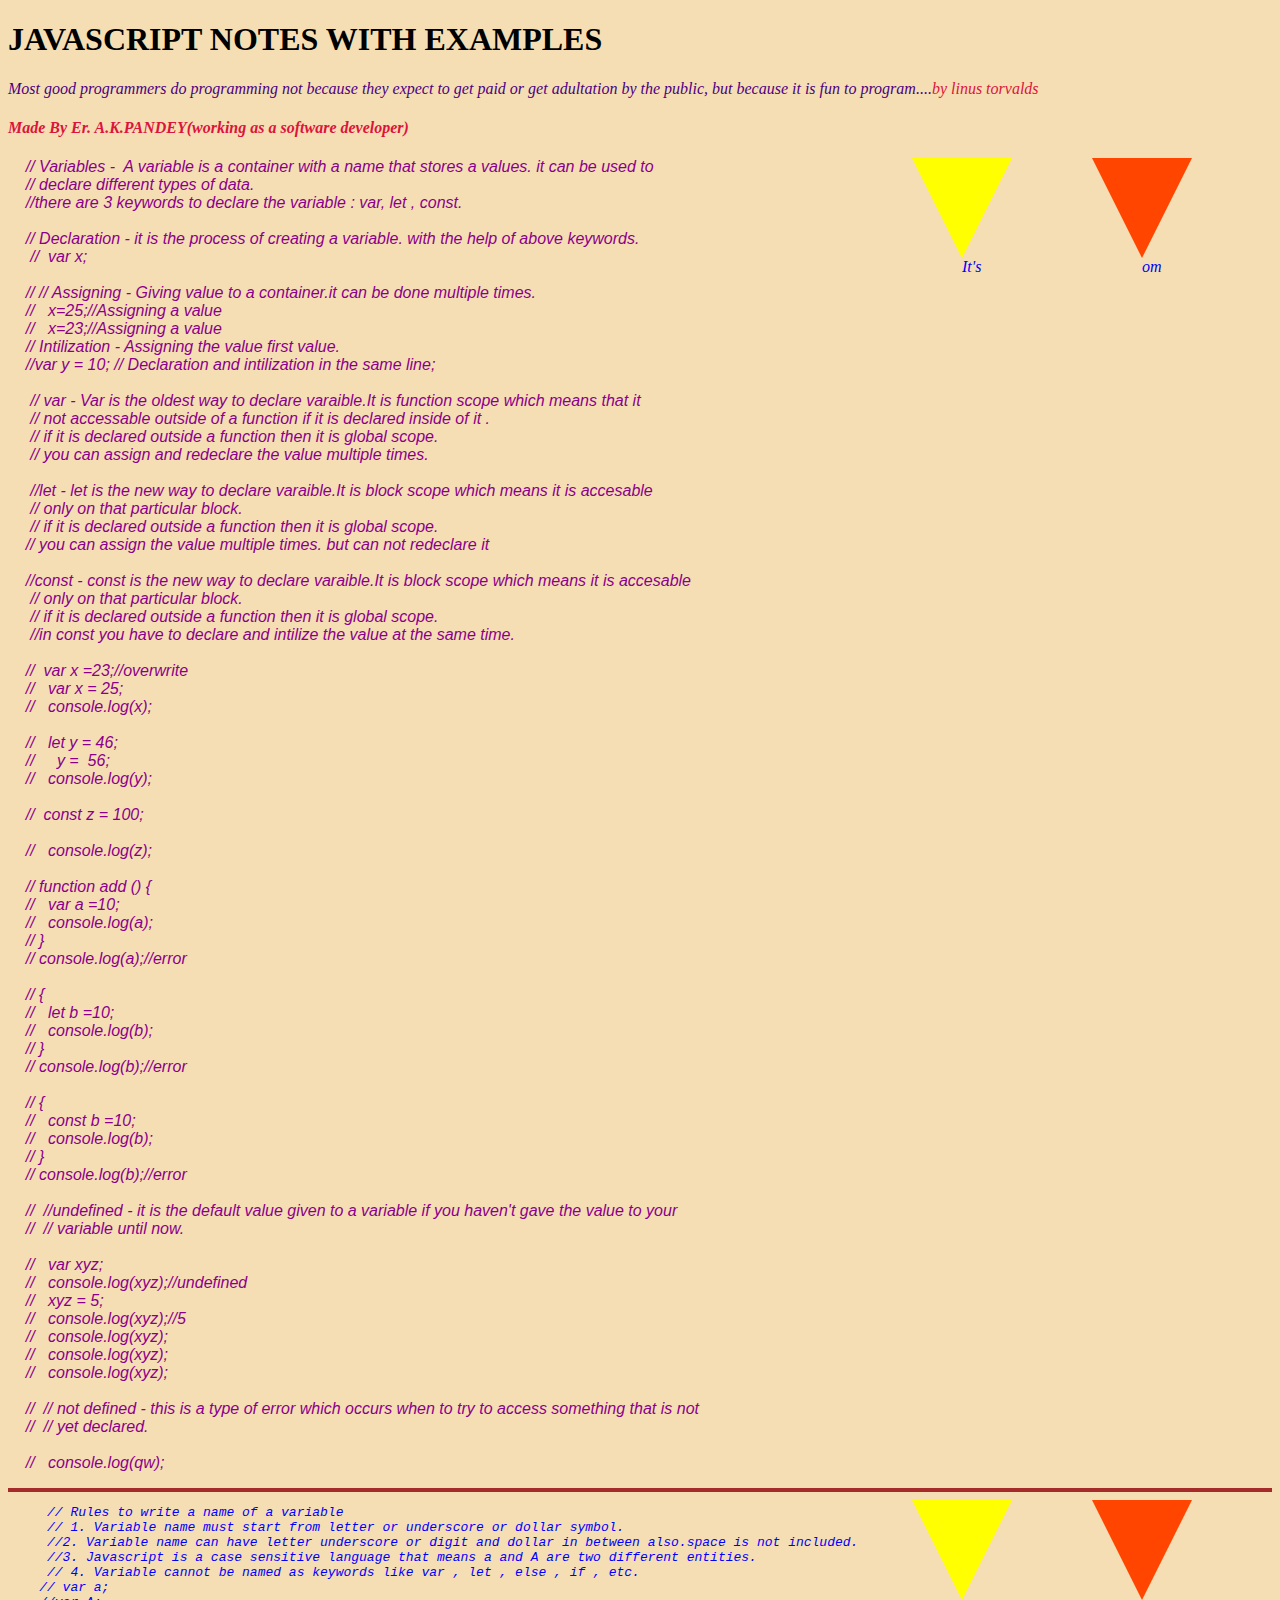
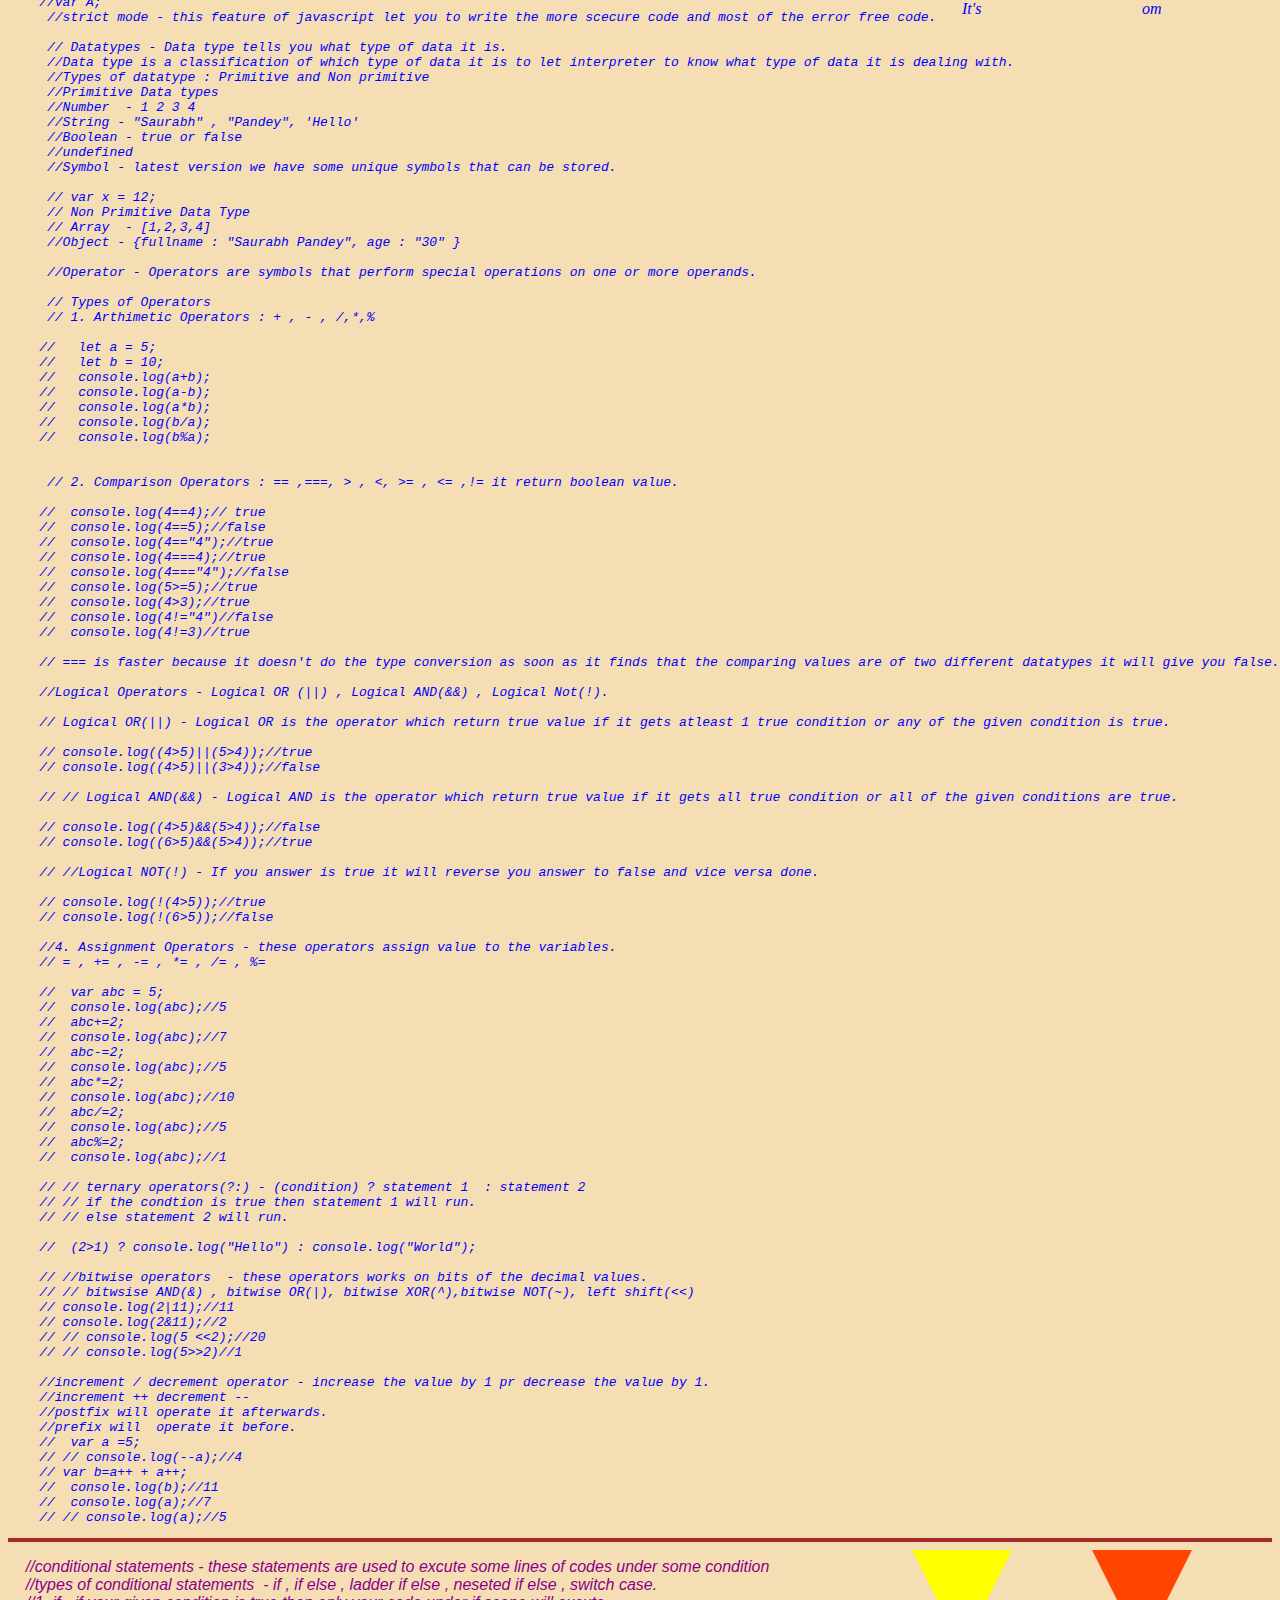
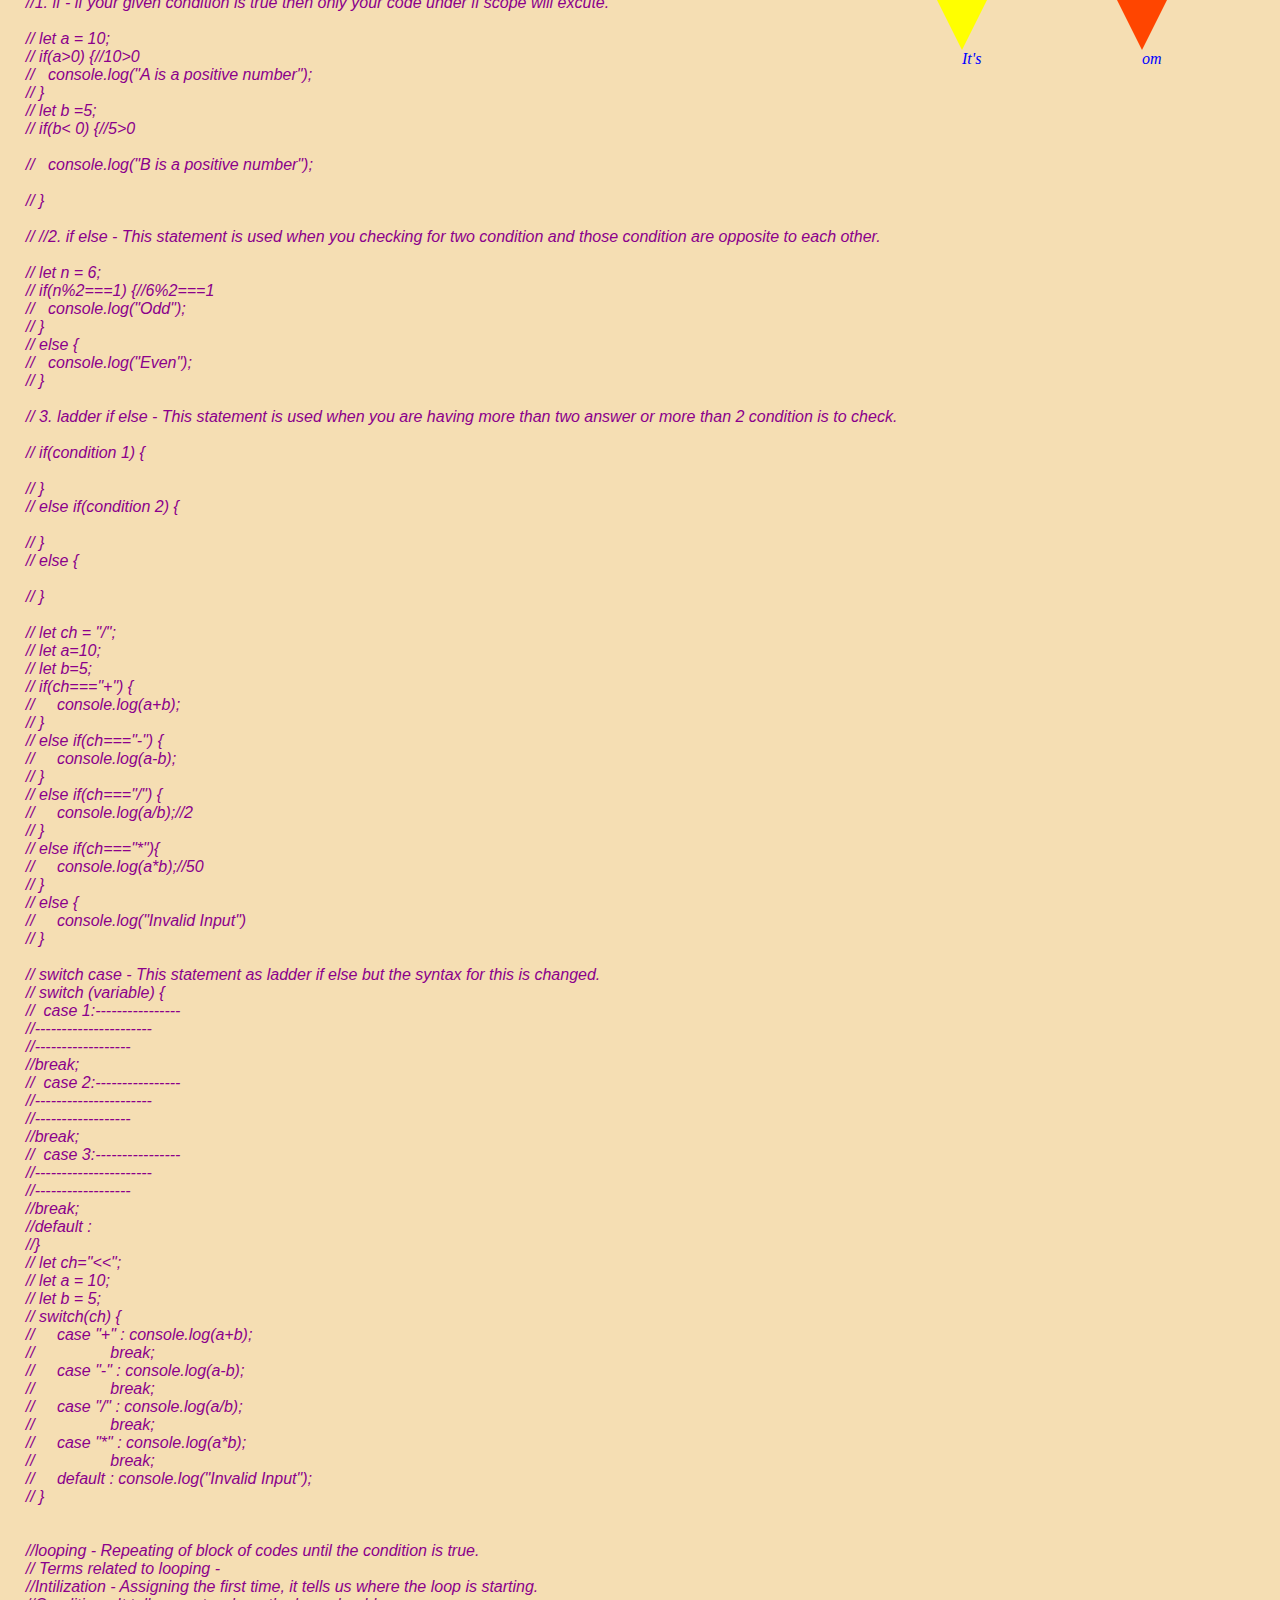
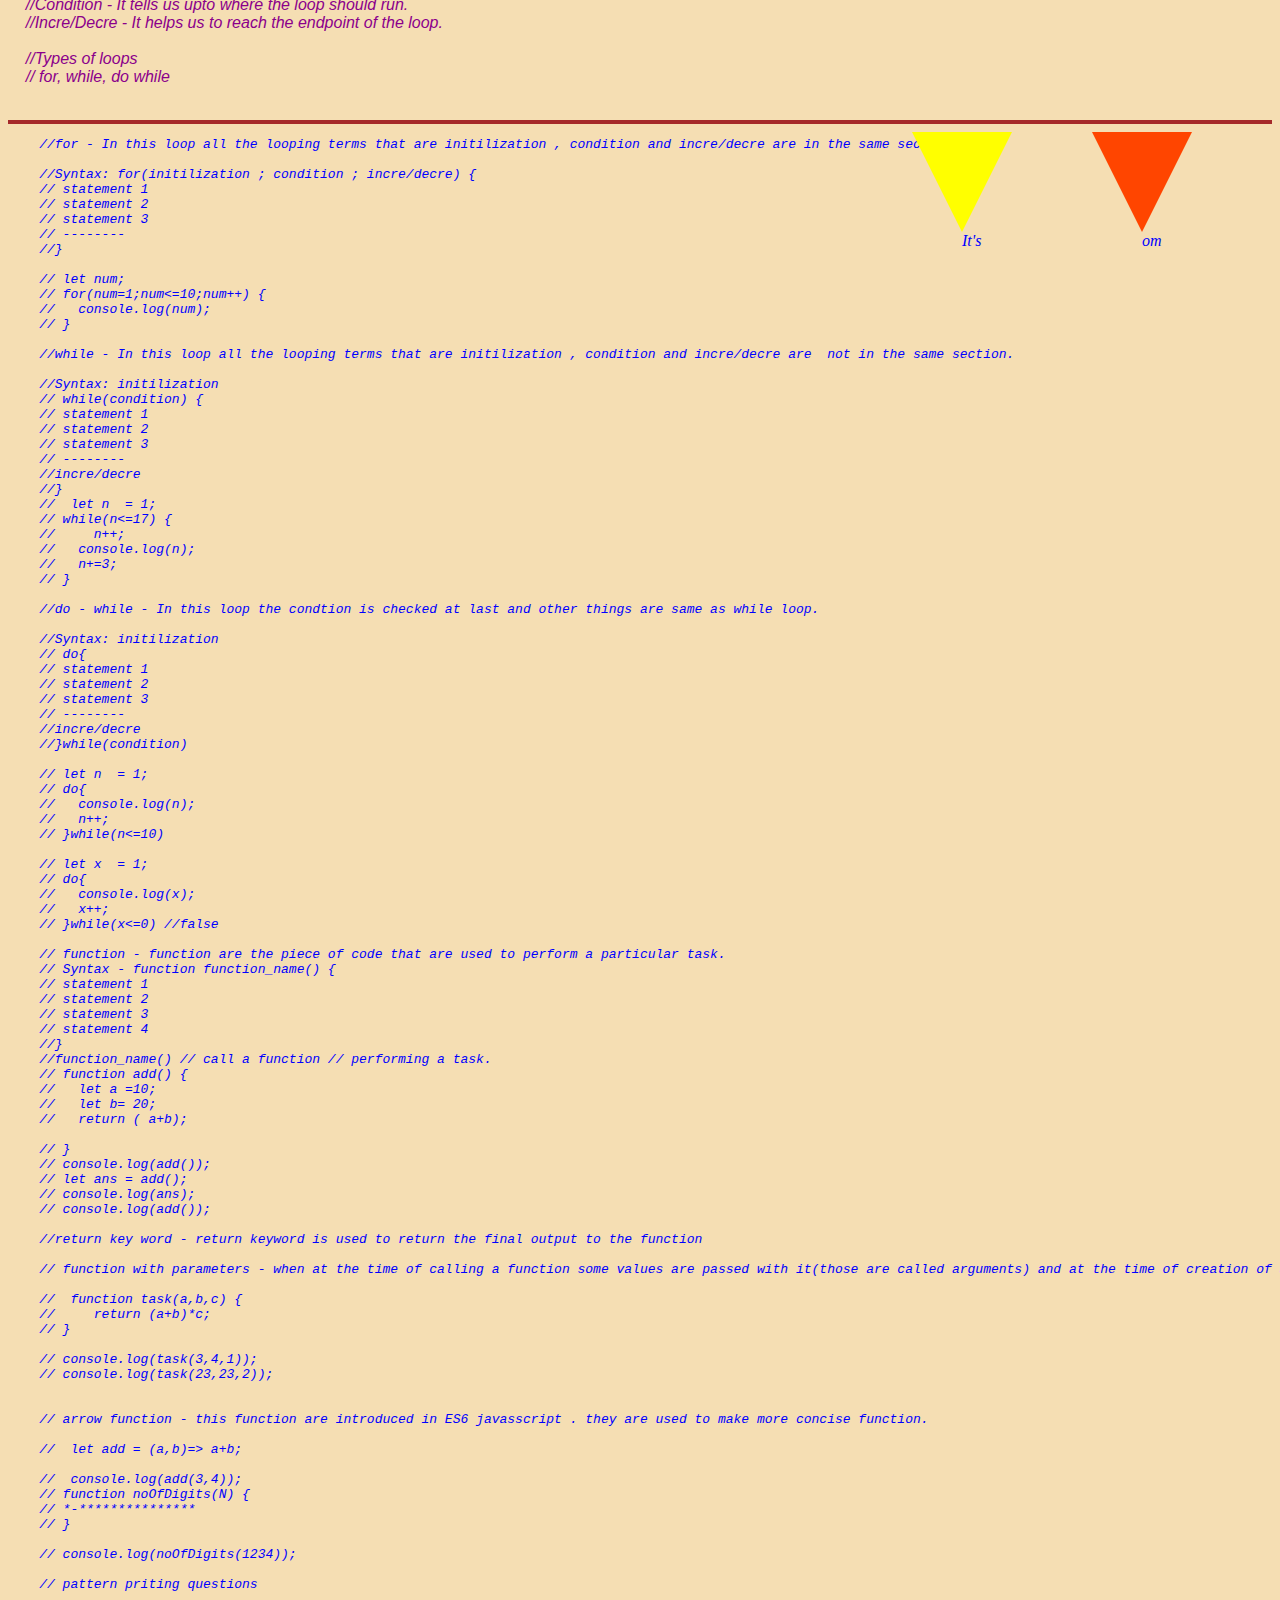
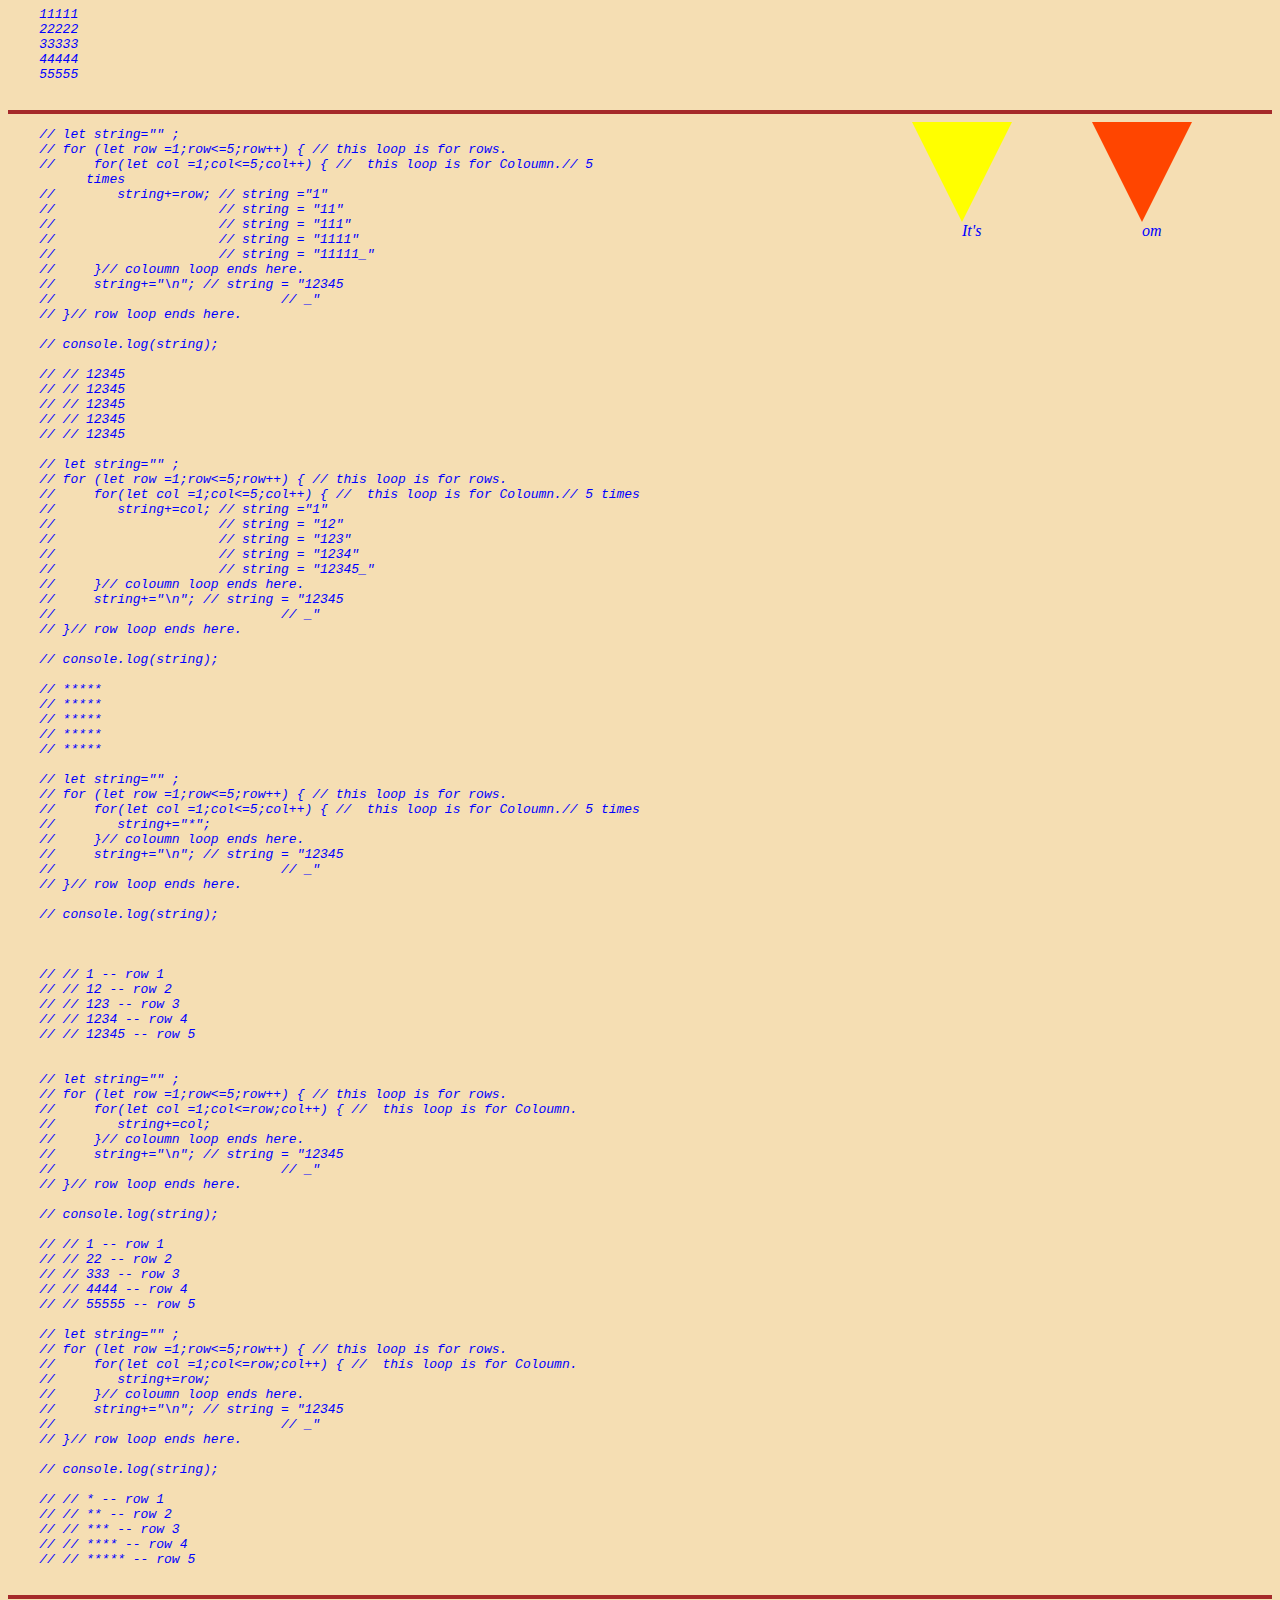
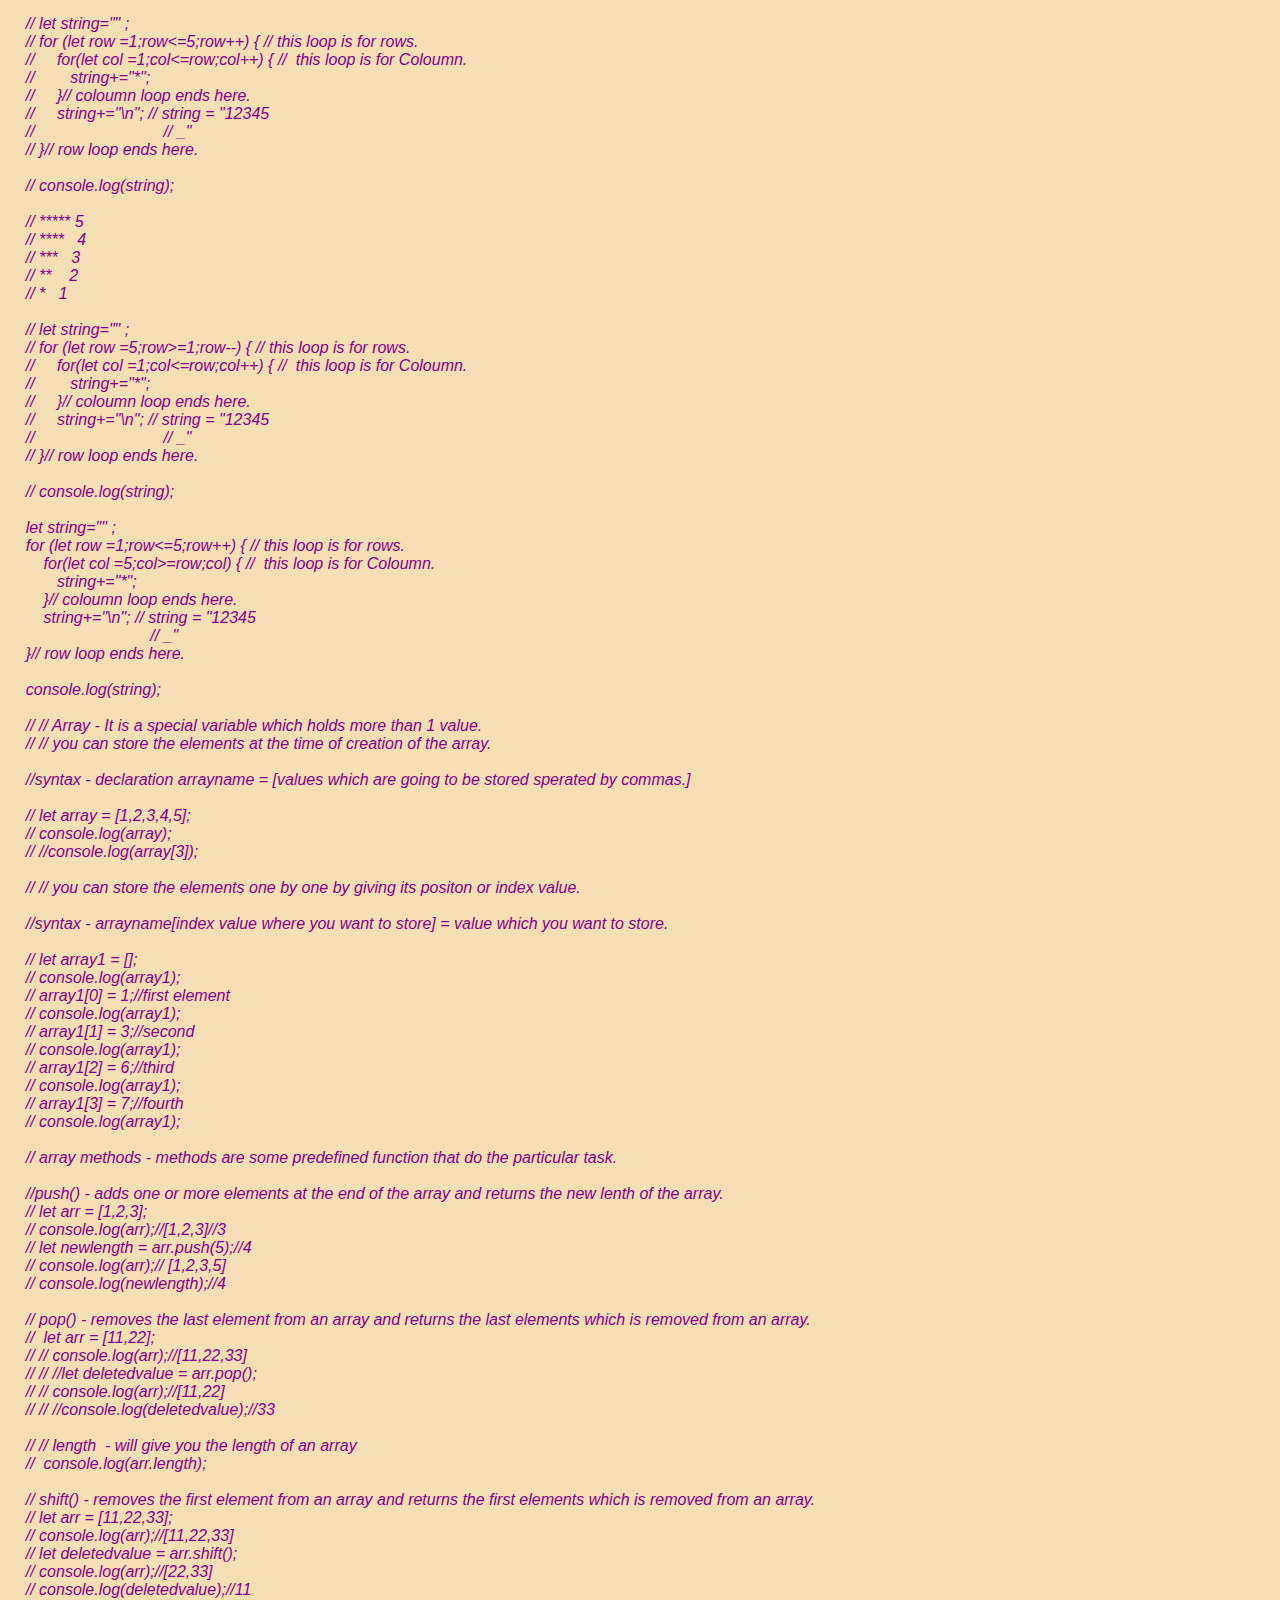
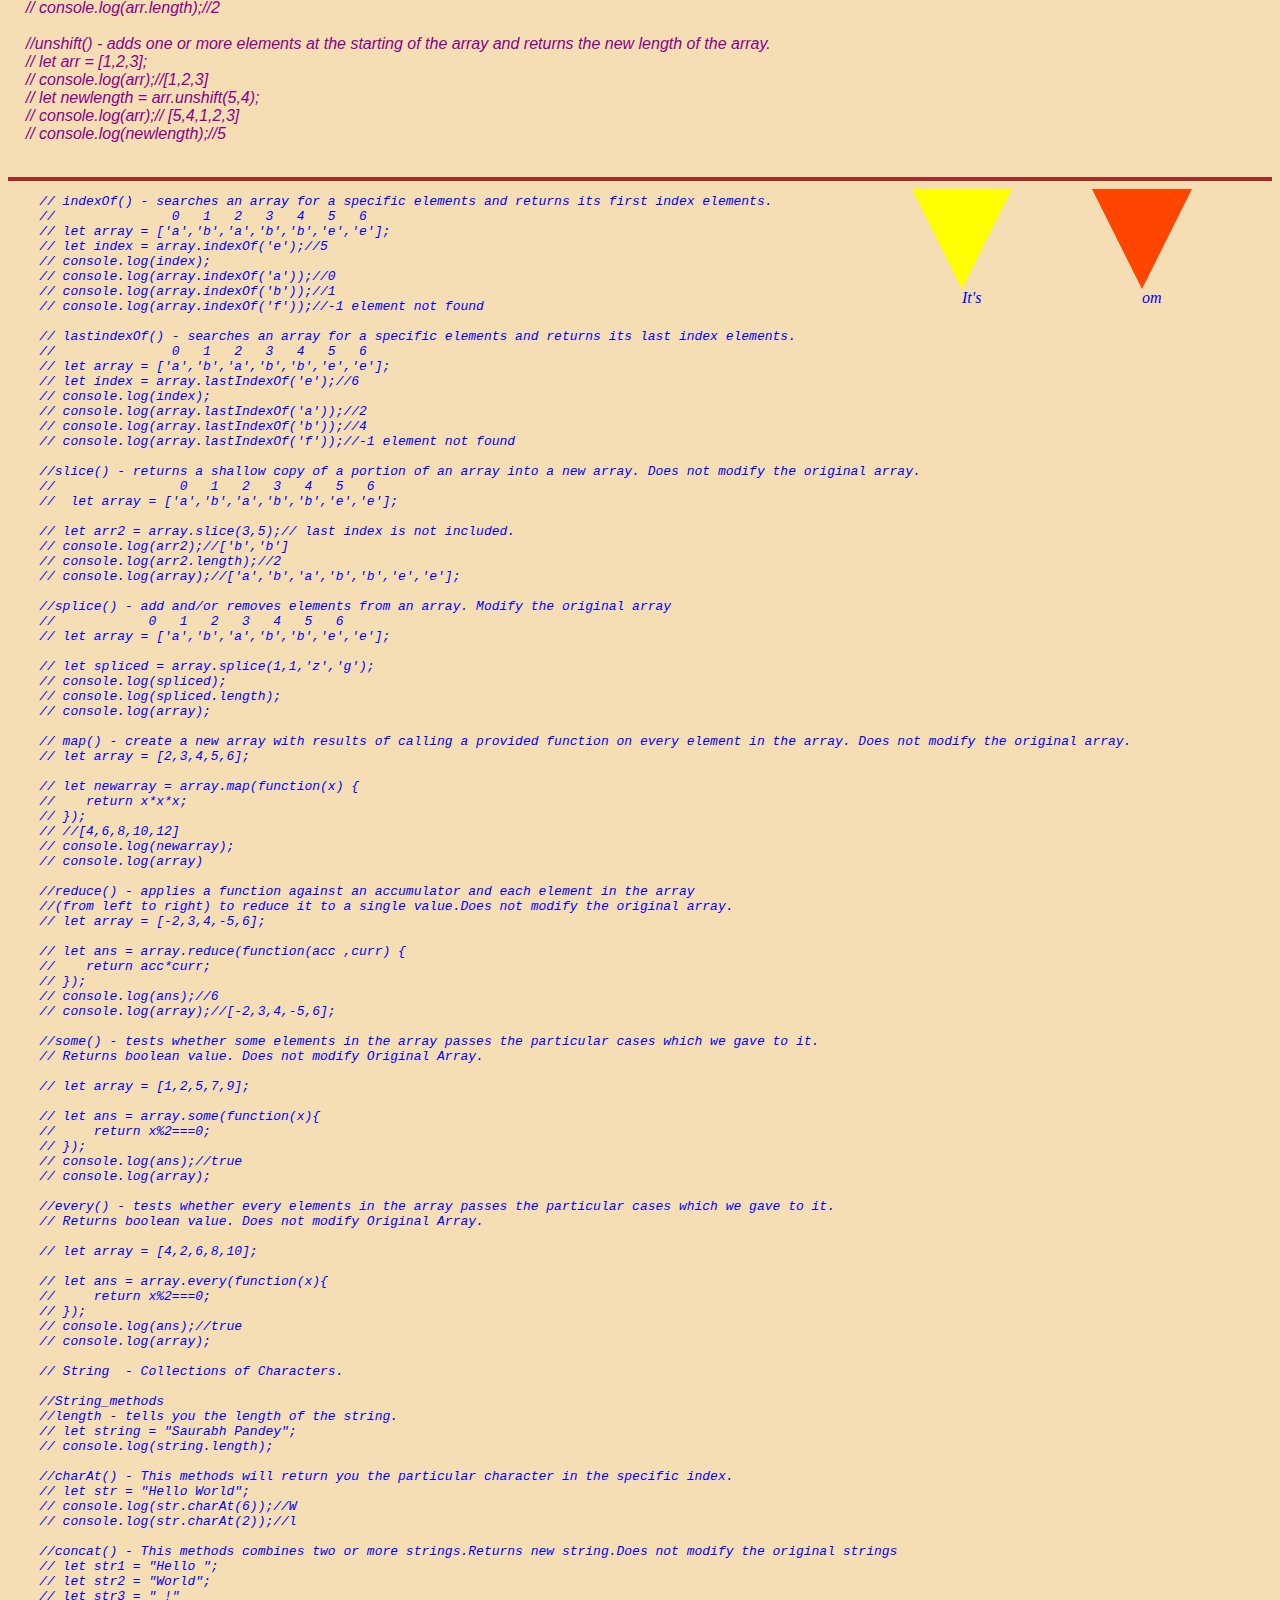
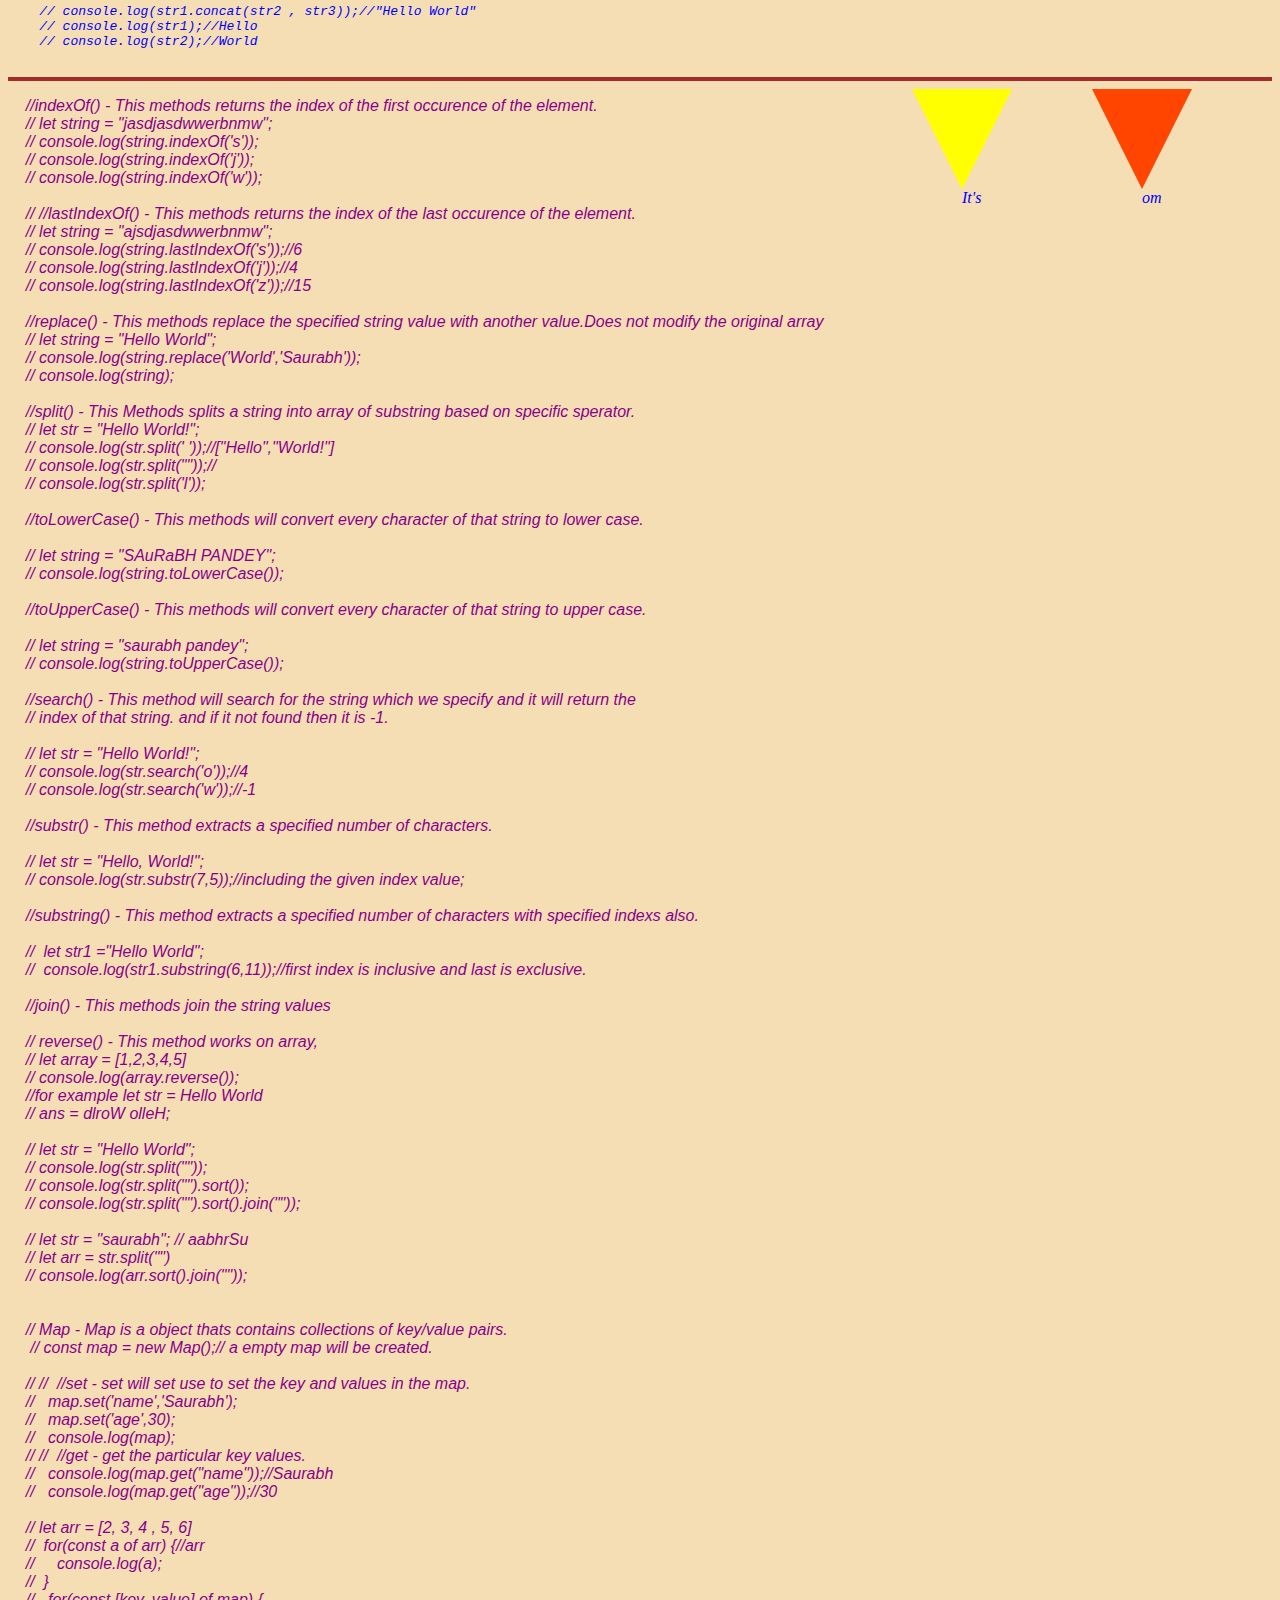
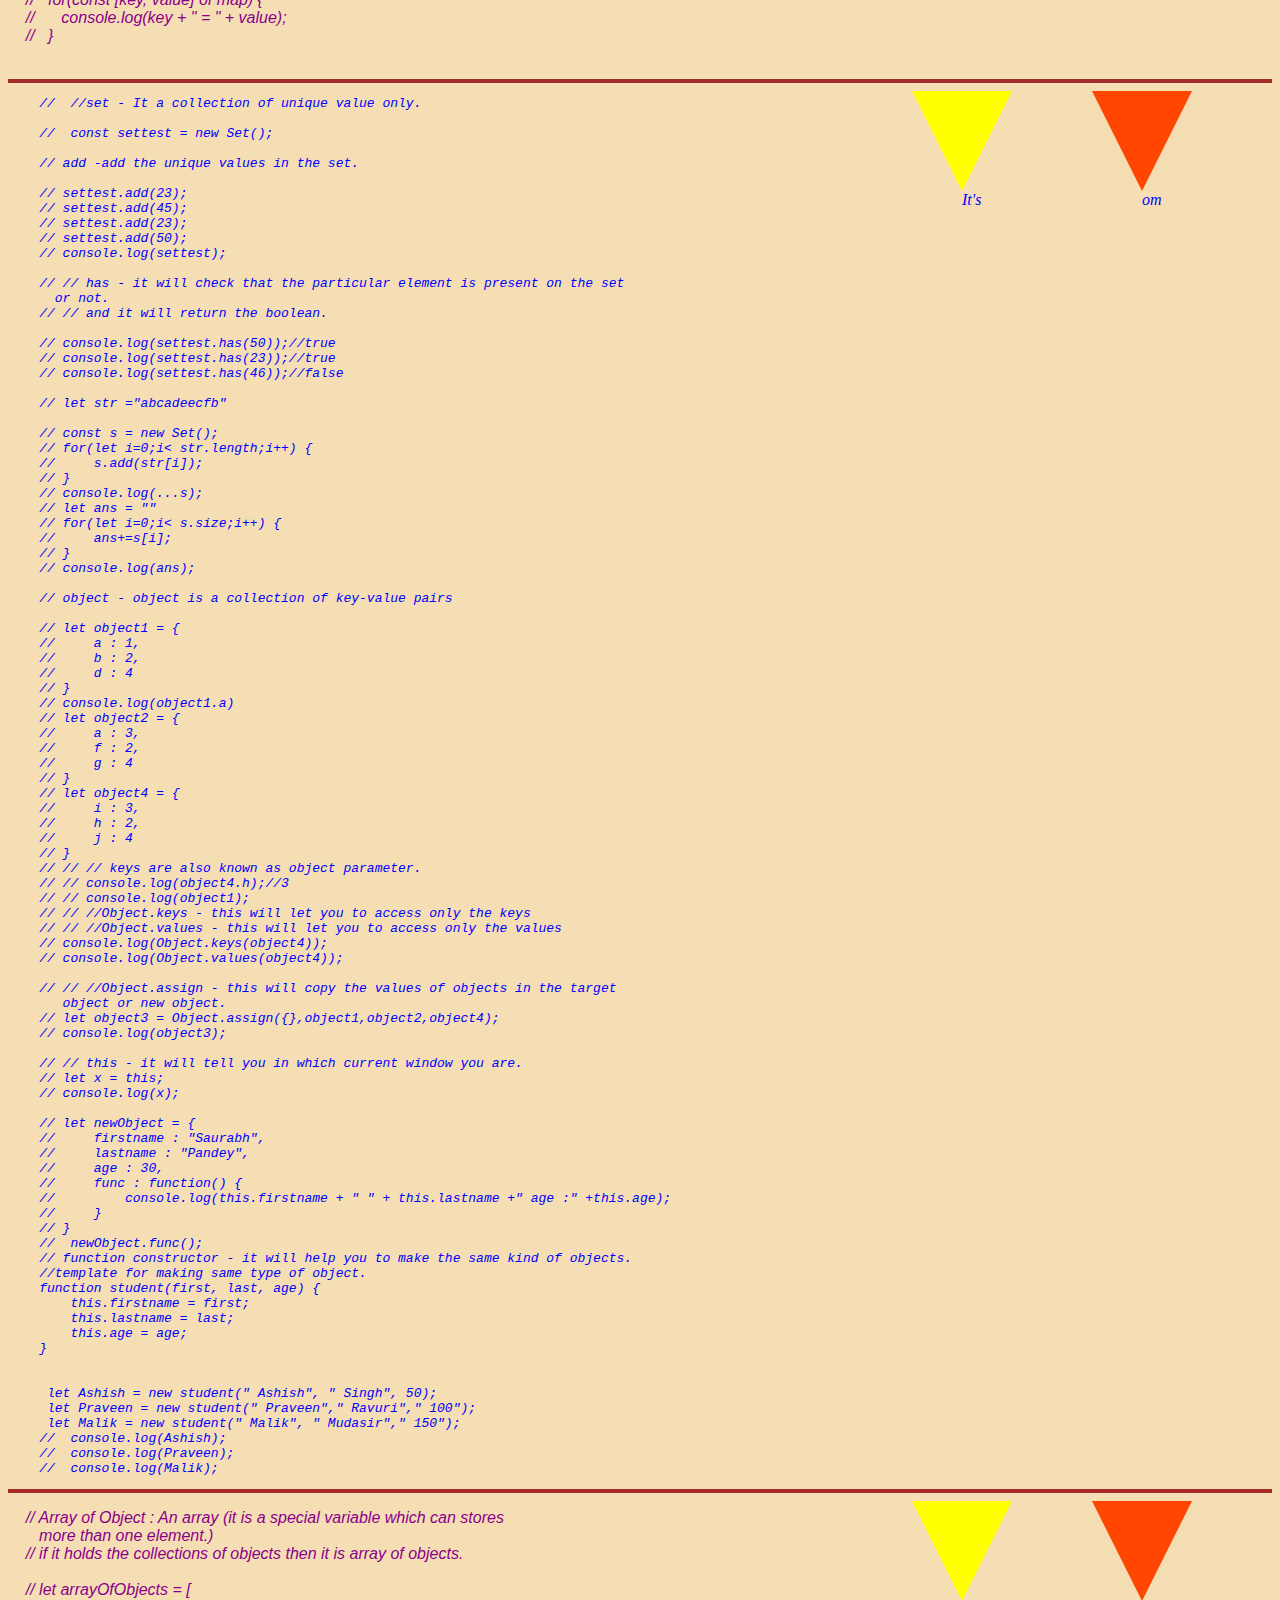
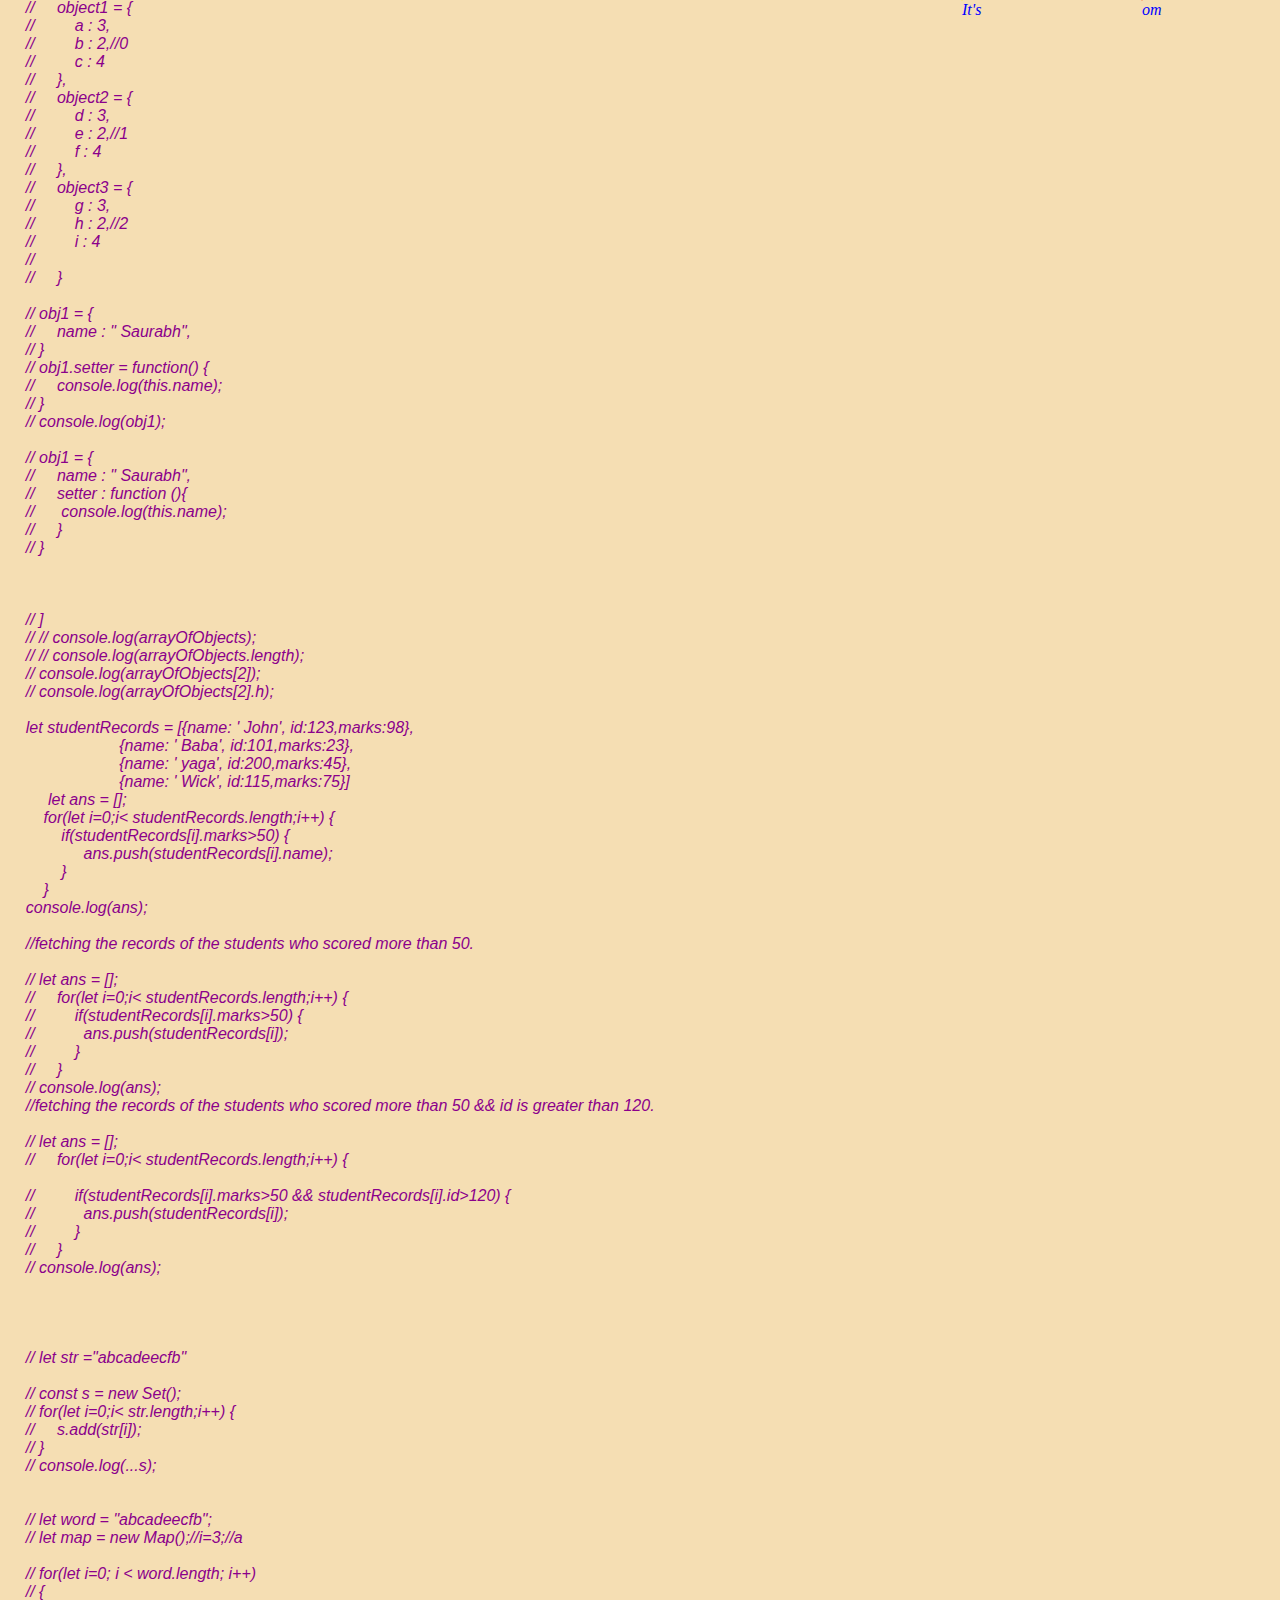
==== index.html @ f72ecfb0 "javascript notes" ====
<!DOCTYPE html>
<html lang="en">
<head>
    <meta charset="UTF-8">
    <meta http-equiv="X-UA-Compatible" content="IE=edge">
    <meta name="viewport" content="width=device-width, initial-scale=1.0">
    <title>Document</title>
    <link rel="stylesheet" href="style.css">
</head>
<body>
    <h1>JAVASCRIPT NOTES WITH EXAMPLES</h1>
    <p><i style="color: indigo;">Most good programmers do programming not because they expect to get paid or get adultation by the public, but because it is fun to program<i>....<i style="color:crimson">by linus torvalds<i></p>
    <h4><i>Made By Er. A.K.PANDEY(working as a software developer)</i></h4>
    <div class="d1">om</div> 
    <div class="d2">It's</div>
    <pre class="ques">
    // Variables -  A variable is a container with a name that stores a values. it can be used to 
    // declare different types of data.
    //there are 3 keywords to declare the variable : var, let , const.
    
    // Declaration - it is the process of creating a variable. with the help of above keywords.
     //  var x;
    
    // // Assigning - Giving value to a container.it can be done multiple times.
    //   x=25;//Assigning a value 
    //   x=23;//Assigning a value 
    // Intilization - Assigning the value first value.
    //var y = 10; // Declaration and intilization in the same line;
    
     // var - Var is the oldest way to declare varaible.It is function scope which means that it 
     // not accessable outside of a function if it is declared inside of it .
     // if it is declared outside a function then it is global scope.
     // you can assign and redeclare the value multiple times.
    
     //let - let is the new way to declare varaible.It is block scope which means it is accesable 
     // only on that particular block.
     // if it is declared outside a function then it is global scope.
    // you can assign the value multiple times. but can not redeclare it 
    
    //const - const is the new way to declare varaible.It is block scope which means it is accesable 
     // only on that particular block.
     // if it is declared outside a function then it is global scope.
     //in const you have to declare and intilize the value at the same time.
    
    //  var x =23;//overwrite
    //   var x = 25;
    //   console.log(x);
    
    //   let y = 46;
    //     y =  56;
    //   console.log(y);
    
    //  const z = 100;
      
    //   console.log(z);
    
    // function add () {
    //   var a =10;
    //   console.log(a);
    // }
    // console.log(a);//error
    
    // {
    //   let b =10;
    //   console.log(b);
    // }
    // console.log(b);//error
    
    // {
    //   const b =10;
    //   console.log(b);
    // }
    // console.log(b);//error
    
    //  //undefined - it is the default value given to a variable if you haven't gave the value to your 
    //  // variable until now.
    
    //   var xyz;
    //   console.log(xyz);//undefined
    //   xyz = 5;
    //   console.log(xyz);//5
    //   console.log(xyz);
    //   console.log(xyz);
    //   console.log(xyz);
    
    //  // not defined - this is a type of error which occurs when to try to access something that is not
    //  // yet declared.
    
    //   console.log(qw);
</pre>
<hr>
<div class="d1">om</div> 
<div class="d2">It's</div>
<pre class="ans">
     // Rules to write a name of a variable
     // 1. Variable name must start from letter or underscore or dollar symbol.
     //2. Variable name can have letter underscore or digit and dollar in between also.space is not included.
     //3. Javascript is a case sensitive language that means a and A are two different entities.
     // 4. Variable cannot be named as keywords like var , let , else , if , etc.
    // var a;
    //var A;
     //strict mode - this feature of javascript let you to write the more scecure code and most of the error free code.
    
     // Datatypes - Data type tells you what type of data it is.
     //Data type is a classification of which type of data it is to let interpreter to know what type of data it is dealing with.
     //Types of datatype : Primitive and Non primitive
     //Primitive Data types
     //Number  - 1 2 3 4 
     //String - "Saurabh" , "Pandey", 'Hello'
     //Boolean - true or false
     //undefined
     //Symbol - latest version we have some unique symbols that can be stored.
    
     // var x = 12;
     // Non Primitive Data Type
     // Array  - [1,2,3,4]
     //Object - {fullname : "Saurabh Pandey", age : "30" }
    
     //Operator - Operators are symbols that perform special operations on one or more operands.
    
     // Types of Operators 
     // 1. Arthimetic Operators : + , - , /,*,%
    
    //   let a = 5;
    //   let b = 10;
    //   console.log(a+b);
    //   console.log(a-b);
    //   console.log(a*b);
    //   console.log(b/a);
    //   console.log(b%a);
    
    
     // 2. Comparison Operators : == ,===, > , <, >= , <= ,!= it return boolean value.
     
    //  console.log(4==4);// true
    //  console.log(4==5);//false
    //  console.log(4=="4");//true
    //  console.log(4===4);//true
    //  console.log(4==="4");//false
    //  console.log(5>=5);//true
    //  console.log(4>3);//true
    //  console.log(4!="4")//false
    //  console.log(4!=3)//true
    
    // === is faster because it doesn't do the type conversion as soon as it finds that the comparing values are of two different datatypes it will give you false.
    
    //Logical Operators - Logical OR (||) , Logical AND(&&) , Logical Not(!).
    
    // Logical OR(||) - Logical OR is the operator which return true value if it gets atleast 1 true condition or any of the given condition is true.
    
    // console.log((4>5)||(5>4));//true
    // console.log((4>5)||(3>4));//false
    
    // // Logical AND(&&) - Logical AND is the operator which return true value if it gets all true condition or all of the given conditions are true.
    
    // console.log((4>5)&&(5>4));//false
    // console.log((6>5)&&(5>4));//true
    
    // //Logical NOT(!) - If you answer is true it will reverse you answer to false and vice versa done.
    
    // console.log(!(4>5));//true
    // console.log(!(6>5));//false
    
    //4. Assignment Operators - these operators assign value to the variables.
    // = , += , -= , *= , /= , %=
    
    //  var abc = 5;
    //  console.log(abc);//5
    //  abc+=2;
    //  console.log(abc);//7
    //  abc-=2;
    //  console.log(abc);//5
    //  abc*=2;
    //  console.log(abc);//10
    //  abc/=2;
    //  console.log(abc);//5
    //  abc%=2;
    //  console.log(abc);//1
    
    // // ternary operators(?:) - (condition) ? statement 1  : statement 2
    // // if the condtion is true then statement 1 will run.
    // // else statement 2 will run.
    
    //  (2>1) ? console.log("Hello") : console.log("World");
    
    // //bitwise operators  - these operators works on bits of the decimal values.
    // // bitwsise AND(&) , bitwise OR(|), bitwise XOR(^),bitwise NOT(~), left shift(<<)
    // console.log(2|11);//11
    // console.log(2&11);//2
    // // console.log(5 <<2);//20
    // // console.log(5>>2)//1
    
    //increment / decrement operator - increase the value by 1 pr decrease the value by 1.
    //increment ++ decrement -- 
    //postfix will operate it afterwards.
    //prefix will  operate it before.
    //  var a =5;
    // // console.log(--a);//4
    // var b=a++ + a++;
    //  console.log(b);//11
    //  console.log(a);//7
    // // console.log(a);//5
</pre>
<hr>
<div class="d1">om</div> 
<div class="d2">It's</div>
    <pre class="ques">
    //conditional statements - these statements are used to excute some lines of codes under some condition
    //types of conditional statements  - if , if else , ladder if else , neseted if else , switch case.
    //1. if - if your given condition is true then only your code under if scope will excute.
    
    // let a = 10;
    // if(a>0) {//10>0
    //   console.log("A is a positive number");
    // }
    // let b =5;
    // if(b< 0) {//5>0
    
    //   console.log("B is a positive number");
    
    // }
    
    // //2. if else - This statement is used when you checking for two condition and those condition are opposite to each other.
    
    // let n = 6;
    // if(n%2===1) {//6%2===1
    //   console.log("Odd");
    // }
    // else {
    //   console.log("Even");
    // }
    
    // 3. ladder if else - This statement is used when you are having more than two answer or more than 2 condition is to check.
    
    // if(condition 1) {
    
    // }
    // else if(condition 2) {
    
    // }
    // else {
    
    // }
    
    // let ch = "/";
    // let a=10;
    // let b=5;
    // if(ch==="+") {
    //     console.log(a+b);
    // }
    // else if(ch==="-") {
    //     console.log(a-b);
    // }
    // else if(ch==="/") {
    //     console.log(a/b);//2
    // }
    // else if(ch==="*"){
    //     console.log(a*b);//50
    // }
    // else {
    //     console.log("Invalid Input")
    // }
    
    // switch case - This statement as ladder if else but the syntax for this is changed.
    // switch (variable) {
    //  case 1:----------------
    //---------------------- 
    //------------------
    //break;
    //  case 2:----------------
    //---------------------- 
    //------------------
    //break;
    //  case 3:----------------
    //---------------------- 
    //------------------
    //break;
    //default :
    //}
    // let ch="<<";
    // let a = 10;
    // let b = 5;
    // switch(ch) {
    //     case "+" : console.log(a+b);
    //                 break;
    //     case "-" : console.log(a-b);
    //                 break;
    //     case "/" : console.log(a/b);
    //                 break;
    //     case "*" : console.log(a*b);
    //                 break;
    //     default : console.log("Invalid Input");
    // }
    
    
    //looping - Repeating of block of codes until the condition is true.
    // Terms related to looping - 
    //Intilization - Assigning the first time, it tells us where the loop is starting.
    //Condition - It tells us upto where the loop should run.
    //Incre/Decre - It helps us to reach the endpoint of the loop.
    
    //Types of loops
    // for, while, do while
    </pre>
    <hr>
    <div class="d1">om</div> 
    <div class="d2">It's</div>
    <pre class="ans">
    //for - In this loop all the looping terms that are initilization , condition and incre/decre are in the same section.
    
    //Syntax: for(initilization ; condition ; incre/decre) {
    // statement 1  
    // statement 2
    // statement 3
    // --------
    //}
    
    // let num;
    // for(num=1;num<=10;num++) {
    //   console.log(num);
    // }
    
    //while - In this loop all the looping terms that are initilization , condition and incre/decre are  not in the same section.
    
    //Syntax: initilization
    // while(condition) {
    // statement 1  
    // statement 2
    // statement 3
    // --------
    //incre/decre
    //}
    //  let n  = 1;
    // while(n<=17) {
    //     n++;
    //   console.log(n);
    //   n+=3;
    // }
    
    //do - while - In this loop the condtion is checked at last and other things are same as while loop.
    
    //Syntax: initilization
    // do{
    // statement 1  
    // statement 2
    // statement 3
    // --------
    //incre/decre
    //}while(condition) 
    
    // let n  = 1;
    // do{
    //   console.log(n);
    //   n++;
    // }while(n<=10) 
    
    // let x  = 1;
    // do{
    //   console.log(x);
    //   x++;
    // }while(x<=0) //false
    
    // function - function are the piece of code that are used to perform a particular task.
    // Syntax - function function_name() {
    // statement 1
    // statement 2
    // statement 3
    // statement 4
    //}
    //function_name() // call a function // performing a task.
    // function add() {
    //   let a =10;
    //   let b= 20;
    //   return ( a+b);
      
    // }
    // console.log(add());
    // let ans = add();
    // console.log(ans);
    // console.log(add());
    
    //return key word - return keyword is used to return the final output to the function 
    
    // function with parameters - when at the time of calling a function some values are passed with it(those are called arguments) and at the time of creation of a function parameters are there to catch those passed values and perform the given task on them.
    
    //  function task(a,b,c) {
    //     return (a+b)*c;
    // }
    
    // console.log(task(3,4,1));
    // console.log(task(23,23,2));
    
    
    // arrow function - this function are introduced in ES6 javasscript . they are used to make more concise function.
    
    //  let add = (a,b)=> a+b;
    
    //  console.log(add(3,4));
    // function noOfDigits(N) {
    // *-***************
    // }
    
    // console.log(noOfDigits(1234));
    
    // pattern priting questions
    
    11111
    22222
    33333
    44444
    55555
    </pre>
    <hr>
<div class="d1">om</div> 
<div class="d2">It's</div>
  <pre class="ans">
    // let string="" ;
    // for (let row =1;row<=5;row++) { // this loop is for rows.
    //     for(let col =1;col<=5;col++) { //  this loop is for Coloumn.// 5 
          times
    //        string+=row; // string ="1"
    //                     // string = "11"
    //                     // string = "111"
    //                     // string = "1111"
    //                     // string = "11111_"
    //     }// coloumn loop ends here.
    //     string+="\n"; // string = "12345
    //                             // _"
    // }// row loop ends here.
    
    // console.log(string);
    
    // // 12345
    // // 12345
    // // 12345
    // // 12345
    // // 12345
    
    // let string="" ;
    // for (let row =1;row<=5;row++) { // this loop is for rows.
    //     for(let col =1;col<=5;col++) { //  this loop is for Coloumn.// 5 times
    //        string+=col; // string ="1"
    //                     // string = "12"
    //                     // string = "123"
    //                     // string = "1234"
    //                     // string = "12345_"
    //     }// coloumn loop ends here.
    //     string+="\n"; // string = "12345
    //                             // _"
    // }// row loop ends here.
    
    // console.log(string);
    
    // *****
    // *****
    // *****
    // *****
    // *****
    
    // let string="" ;
    // for (let row =1;row<=5;row++) { // this loop is for rows.
    //     for(let col =1;col<=5;col++) { //  this loop is for Coloumn.// 5 times
    //        string+="*"; 
    //     }// coloumn loop ends here.
    //     string+="\n"; // string = "12345
    //                             // _"
    // }// row loop ends here.
    
    // console.log(string);
    
    
    
    // // 1 -- row 1
    // // 12 -- row 2
    // // 123 -- row 3
    // // 1234 -- row 4
    // // 12345 -- row 5
    
    
    // let string="" ;
    // for (let row =1;row<=5;row++) { // this loop is for rows.
    //     for(let col =1;col<=row;col++) { //  this loop is for Coloumn.
    //        string+=col; 
    //     }// coloumn loop ends here.
    //     string+="\n"; // string = "12345
    //                             // _"
    // }// row loop ends here.
    
    // console.log(string);
    
    // // 1 -- row 1
    // // 22 -- row 2
    // // 333 -- row 3
    // // 4444 -- row 4
    // // 55555 -- row 5
    
    // let string="" ;
    // for (let row =1;row<=5;row++) { // this loop is for rows.
    //     for(let col =1;col<=row;col++) { //  this loop is for Coloumn.
    //        string+=row; 
    //     }// coloumn loop ends here.
    //     string+="\n"; // string = "12345
    //                             // _"
    // }// row loop ends here.
    
    // console.log(string);
    
    // // * -- row 1
    // // ** -- row 2
    // // *** -- row 3
    // // **** -- row 4
    // // ***** -- row 5
    </pre>
    <hr>
    <pre class="ques">
    // let string="" ;
    // for (let row =1;row<=5;row++) { // this loop is for rows.
    //     for(let col =1;col<=row;col++) { //  this loop is for Coloumn.
    //        string+="*"; 
    //     }// coloumn loop ends here.
    //     string+="\n"; // string = "12345
    //                             // _"
    // }// row loop ends here.
    
    // console.log(string);
    
    // ***** 5
    // ****   4
    // ***   3
    // **    2
    // *   1
    
    // let string="" ;
    // for (let row =5;row>=1;row--) { // this loop is for rows.
    //     for(let col =1;col<=row;col++) { //  this loop is for Coloumn.
    //        string+="*"; 
    //     }// coloumn loop ends here.
    //     string+="\n"; // string = "12345
    //                             // _"
    // }// row loop ends here.
    
    // console.log(string);
    
    let string="" ;
    for (let row =1;row<=5;row++) { // this loop is for rows.
        for(let col =5;col>=row;col) { //  this loop is for Coloumn.
           string+="*"; 
        }// coloumn loop ends here.
        string+="\n"; // string = "12345
                                // _"
    }// row loop ends here.
    
    console.log(string);
     
    // // Array - It is a special variable which holds more than 1 value.
    // // you can store the elements at the time of creation of the array.
    
    //syntax - declaration arrayname = [values which are going to be stored sperated by commas.]
    
    // let array = [1,2,3,4,5];
    // console.log(array);
    // //console.log(array[3]);
    
    // // you can store the elements one by one by giving its positon or index value.
    
    //syntax - arrayname[index value where you want to store] = value which you want to store.
    
    // let array1 = [];
    // console.log(array1);
    // array1[0] = 1;//first element
    // console.log(array1);
    // array1[1] = 3;//second
    // console.log(array1);
    // array1[2] = 6;//third
    // console.log(array1);
    // array1[3] = 7;//fourth
    // console.log(array1);
    
    // array methods - methods are some predefined function that do the particular task.
    
    //push() - adds one or more elements at the end of the array and returns the new lenth of the array.
    // let arr = [1,2,3];
    // console.log(arr);//[1,2,3]//3
    // let newlength = arr.push(5);//4
    // console.log(arr);// [1,2,3,5]
    // console.log(newlength);//4
    
    // pop() - removes the last element from an array and returns the last elements which is removed from an array.
    //  let arr = [11,22];
    // // console.log(arr);//[11,22,33]
    // // //let deletedvalue = arr.pop();
    // // console.log(arr);//[11,22]
    // // //console.log(deletedvalue);//33
    
    // // length  - will give you the length of an array
    //  console.log(arr.length);
    
    // shift() - removes the first element from an array and returns the first elements which is removed from an array.
    // let arr = [11,22,33];
    // console.log(arr);//[11,22,33]
    // let deletedvalue = arr.shift();
    // console.log(arr);//[22,33]
    // console.log(deletedvalue);//11
    // console.log(arr.length);//2
    
    //unshift() - adds one or more elements at the starting of the array and returns the new length of the array.
    // let arr = [1,2,3];
    // console.log(arr);//[1,2,3]
    // let newlength = arr.unshift(5,4);
    // console.log(arr);// [5,4,1,2,3]
    // console.log(newlength);//5
    </pre>
    <hr>
    <div class="d1">om</div> 
    <div class="d2">It's</div>
    <pre class="ans">
    // indexOf() - searches an array for a specific elements and returns its first index elements.
    //               0   1   2   3   4   5   6
    // let array = ['a','b','a','b','b','e','e'];
    // let index = array.indexOf('e');//5
    // console.log(index);
    // console.log(array.indexOf('a'));//0
    // console.log(array.indexOf('b'));//1
    // console.log(array.indexOf('f'));//-1 element not found
    
    // lastindexOf() - searches an array for a specific elements and returns its last index elements.
    //               0   1   2   3   4   5   6
    // let array = ['a','b','a','b','b','e','e'];
    // let index = array.lastIndexOf('e');//6
    // console.log(index);
    // console.log(array.lastIndexOf('a'));//2
    // console.log(array.lastIndexOf('b'));//4
    // console.log(array.lastIndexOf('f'));//-1 element not found
    
    //slice() - returns a shallow copy of a portion of an array into a new array. Does not modify the original array.
    //                0   1   2   3   4   5   6
    //  let array = ['a','b','a','b','b','e','e'];
    
    // let arr2 = array.slice(3,5);// last index is not included.
    // console.log(arr2);//['b','b']
    // console.log(arr2.length);//2
    // console.log(array);//['a','b','a','b','b','e','e'];
    
    //splice() - add and/or removes elements from an array. Modify the original array
    //            0   1   2   3   4   5   6
    // let array = ['a','b','a','b','b','e','e'];
    
    // let spliced = array.splice(1,1,'z','g');
    // console.log(spliced);
    // console.log(spliced.length);
    // console.log(array);
    
    // map() - create a new array with results of calling a provided function on every element in the array. Does not modify the original array.
    // let array = [2,3,4,5,6];
    
    // let newarray = array.map(function(x) {
    //    return x*x*x;
    // });
    // //[4,6,8,10,12]
    // console.log(newarray);
    // console.log(array)
    
    //reduce() - applies a function against an accumulator and each element in the array 
    //(from left to right) to reduce it to a single value.Does not modify the original array.
    // let array = [-2,3,4,-5,6];
    
    // let ans = array.reduce(function(acc ,curr) {
    //    return acc*curr;
    // });
    // console.log(ans);//6
    // console.log(array);//[-2,3,4,-5,6];
    
    //some() - tests whether some elements in the array passes the particular cases which we gave to it.
    // Returns boolean value. Does not modify Original Array.
    
    // let array = [1,2,5,7,9];
    
    // let ans = array.some(function(x){
    //     return x%2===0;
    // });
    // console.log(ans);//true
    // console.log(array);
    
    //every() - tests whether every elements in the array passes the particular cases which we gave to it.
    // Returns boolean value. Does not modify Original Array.
    
    // let array = [4,2,6,8,10];
    
    // let ans = array.every(function(x){
    //     return x%2===0;
    // });
    // console.log(ans);//true
    // console.log(array);
    
    // String  - Collections of Characters.
    
    //String_methods 
    //length - tells you the length of the string.
    // let string = "Saurabh Pandey";
    // console.log(string.length);
    
    //charAt() - This methods will return you the particular character in the specific index.
    // let str = "Hello World";
    // console.log(str.charAt(6));//W
    // console.log(str.charAt(2));//l
    
    //concat() - This methods combines two or more strings.Returns new string.Does not modify the original strings
    // let str1 = "Hello ";
    // let str2 = "World";
    // let str3 = " !"
    // console.log(str1.concat(str2 , str3));//"Hello World"
    // console.log(str1);//Hello
    // console.log(str2);//World
    </pre>
    <hr>
    <div class="d1">om</div> 
    <div class="d2">It's</div>
    <pre class="ques">
    //indexOf() - This methods returns the index of the first occurence of the element.
    // let string = "jasdjasdwwerbnmw";
    // console.log(string.indexOf('s'));
    // console.log(string.indexOf('j'));
    // console.log(string.indexOf('w'));
    
    // //lastIndexOf() - This methods returns the index of the last occurence of the element.
    // let string = "ajsdjasdwwerbnmw";
    // console.log(string.lastIndexOf('s'));//6
    // console.log(string.lastIndexOf('j'));//4
    // console.log(string.lastIndexOf('z'));//15
    
    //replace() - This methods replace the specified string value with another value.Does not modify the original array
    // let string = "Hello World";
    // console.log(string.replace('World','Saurabh'));
    // console.log(string);
    
    //split() - This Methods splits a string into array of substring based on specific sperator.
    // let str = "Hello World!";
    // console.log(str.split(' '));//["Hello","World!"]
    // console.log(str.split(""));//
    // console.log(str.split('l'));
    
    //toLowerCase() - This methods will convert every character of that string to lower case.
    
    // let string = "SAuRaBH PANDEY";
    // console.log(string.toLowerCase());
    
    //toUpperCase() - This methods will convert every character of that string to upper case.
    
    // let string = "saurabh pandey";
    // console.log(string.toUpperCase());
    
    //search() - This method will search for the string which we specify and it will return the
    // index of that string. and if it not found then it is -1.
    
    // let str = "Hello World!";
    // console.log(str.search('o'));//4
    // console.log(str.search('w'));//-1
    
    //substr() - This method extracts a specified number of characters.
    
    // let str = "Hello, World!";
    // console.log(str.substr(7,5));//including the given index value;
    
    //substring() - This method extracts a specified number of characters with specified indexs also.
    
    //  let str1 ="Hello World";
    //  console.log(str1.substring(6,11));//first index is inclusive and last is exclusive.
    
    //join() - This methods join the string values
    
    // reverse() - This method works on array,
    // let array = [1,2,3,4,5]
    // console.log(array.reverse());
    //for example let str = Hello World
    // ans = dlroW olleH;
    
    // let str = "Hello World";
    // console.log(str.split(""));
    // console.log(str.split("").sort());
    // console.log(str.split("").sort().join(""));
    
    // let str = "saurabh"; // aabhrSu
    // let arr = str.split("")
    // console.log(arr.sort().join(""));
    
    
    // Map - Map is a object thats contains collections of key/value pairs.
     // const map = new Map();// a empty map will be created.
    
    // //  //set - set will set use to set the key and values in the map.
    //   map.set('name','Saurabh');
    //   map.set('age',30);
    //   console.log(map);
    // //  //get - get the particular key values.
    //   console.log(map.get("name"));//Saurabh
    //   console.log(map.get("age"));//30
    
    // let arr = [2, 3, 4 , 5, 6]
    //  for(const a of arr) {//arr
    //     console.log(a);
    //  }
    //   for(const [key, value] of map) {
    //      console.log(key + " = " + value);
    //   }
    </pre>
    <hr>
    <div class="d1">om</div> 
    <div class="d2">It's</div>
    <pre class="ans">
    //  //set - It a collection of unique value only.
    
    //  const settest = new Set();
    
    // add -add the unique values in the set.
    
    // settest.add(23);
    // settest.add(45);
    // settest.add(23);
    // settest.add(50);
    // console.log(settest);
    
    // // has - it will check that the particular element is present on the set 
      or not.
    // // and it will return the boolean.
    
    // console.log(settest.has(50));//true
    // console.log(settest.has(23));//true
    // console.log(settest.has(46));//false
    
    // let str ="abcadeecfb"
    
    // const s = new Set();
    // for(let i=0;i< str.length;i++) {
    //     s.add(str[i]);
    // }
    // console.log(...s);
    // let ans = ""
    // for(let i=0;i< s.size;i++) {
    //     ans+=s[i];
    // }
    // console.log(ans);
    
    // object - object is a collection of key-value pairs
    
    // let object1 = {
    //     a : 1,
    //     b : 2,
    //     d : 4
    // }
    // console.log(object1.a)
    // let object2 = {
    //     a : 3,
    //     f : 2,
    //     g : 4
    // }
    // let object4 = {
    //     i : 3,
    //     h : 2,
    //     j : 4
    // }
    // // // keys are also known as object parameter.
    // // console.log(object4.h);//3
    // // console.log(object1);
    // // //Object.keys - this will let you to access only the keys 
    // // //Object.values - this will let you to access only the values 
    // console.log(Object.keys(object4));
    // console.log(Object.values(object4));
    
    // // //Object.assign - this will copy the values of objects in the target 
       object or new object.
    // let object3 = Object.assign({},object1,object2,object4);
    // console.log(object3);
    
    // // this - it will tell you in which current window you are.
    // let x = this;
    // console.log(x);
    
    // let newObject = {
    //     firstname : "Saurabh",
    //     lastname : "Pandey",
    //     age : 30,
    //     func : function() {
    //         console.log(this.firstname + " " + this.lastname +" age :" +this.age);
    //     }
    // }
    //  newObject.func();
    // function constructor - it will help you to make the same kind of objects.
    //template for making same type of object.
    function student(first, last, age) {
        this.firstname = first;
        this.lastname = last;
        this.age = age;
    }
    
    
     let Ashish = new student(" Ashish", " Singh", 50);
     let Praveen = new student(" Praveen"," Ravuri"," 100");
     let Malik = new student(" Malik", " Mudasir"," 150");
    //  console.log(Ashish);
    //  console.log(Praveen);
    //  console.log(Malik);
</pre>
<hr>
<div class="d1">om</div> 
<div class="d2">It's</div>
    <pre class="ques">
    // Array of Object : An array (it is a special variable which can stores 
       more than one element.)
    // if it holds the collections of objects then it is array of objects.
    
    // let arrayOfObjects = [
    //     object1 = {
    //         a : 3,
    //         b : 2,//0
    //         c : 4
    //     },
    //     object2 = {
    //         d : 3,
    //         e : 2,//1
    //         f : 4
    //     },
    //     object3 = {
    //         g : 3,
    //         h : 2,//2
    //         i : 4
    //
    //     }
    
    // obj1 = {
    //     name : " Saurabh",
    // }
    // obj1.setter = function() {
    //     console.log(this.name);
    // }
    // console.log(obj1);
    
    // obj1 = {
    //     name : " Saurabh",
    //     setter : function (){
    //      console.log(this.name);
    //     }
    // }
    
    
    
    // ]
    // // console.log(arrayOfObjects);
    // // console.log(arrayOfObjects.length);
    // console.log(arrayOfObjects[2]);
    // console.log(arrayOfObjects[2].h);
    
    let studentRecords = [{name: ' John', id:123,marks:98},
                         {name: ' Baba', id:101,marks:23},
                         {name: ' yaga', id:200,marks:45},
                         {name: ' Wick', id:115,marks:75}]
         let ans = [];
        for(let i=0;i< studentRecords.length;i++) {
            if(studentRecords[i].marks>50) {
                 ans.push(studentRecords[i].name);
            }
        }
    console.log(ans);
    
    //fetching the records of the students who scored more than 50.
    
    // let ans = [];
    //     for(let i=0;i< studentRecords.length;i++) {
    //         if(studentRecords[i].marks>50) {
    //           ans.push(studentRecords[i]);
    //         }
    //     }
    // console.log(ans);
    //fetching the records of the students who scored more than 50 && id is greater than 120.
    
    // let ans = [];
    //     for(let i=0;i< studentRecords.length;i++) {
    
    //         if(studentRecords[i].marks>50 && studentRecords[i].id>120) {
    //           ans.push(studentRecords[i]);
    //         }
    //     }
    // console.log(ans);
    
    
    
    
    // let str ="abcadeecfb"
    
    // const s = new Set();
    // for(let i=0;i< str.length;i++) {
    //     s.add(str[i]);
    // }
    // console.log(...s);
    
    
    // let word = "abcadeecfb";
    // let map = new Map();//i=3;//a
    
    // for(let i=0; i < word.length; i++)
    // {
    //     if(map.has(word[i]))
    //     {
    //         map.set(word[i],Number(map.get(word[i]))+1);
    //     }
    //     else
    //     {
    //         map.set(word[i],1);
    //     }
    // }
    
    //   for(const [key, value] of map) {
    //      console.log(key + " = " + value);
    //  }
  <hr>
  <p style="color: brown;text-align: center;">if any error in this notes kindly drop email to...
  <i style="color:darkorange;text-align: center;">By Er. A.K.PANDEY(working as a software developer)</i>
    <i style="color:darkblue;text-align: center;">CONTACT = bheesammahasis108@gmail.com</i></p>
  <h4 style="color: black;text-align: center;">THANKING YOU</h4>
</body>
</html>
---- style.css ----
body{
    background-color:wheat;

}
.ques{
    color:darkmagenta;
    font-family:sans-serif;
}
.ans{
    color: blue;
    font-style: italic;

}
hr{
    border: 2px double brown;
}
.d1{
    width: 0;
	height: 0;
	border-left: 50px solid transparent;
	border-right: 50px solid transparent;
	border-top: 100px solid orangered;
    font-style: italic;
    color: blue;
    float: right;
    margin-right: 80px;
    animation-name: om;
    animation-duration: 8s;
    animation-delay: 1s;
    animation-timing-function: linear;
    animation-iteration-count: infinite;
    position: relative;
}
@keyframes om{
    from{
         top: 0px;
         rotate: 0deg;

    }

    to{
        top: 495px;
        rotate: 360deg;
    
    }
}
.d2{
    width: 0;
	height: 0;
	border-left: 50px solid transparent;
	border-right: 50px solid transparent;
	border-top: 100px solid yellow;
    font-style: italic;
    color: blue;
    float: right;
    margin-right: 80px;
    animation-name: om1;
    animation-duration: 8s;
    animation-delay: 1s;
    animation-timing-function: linear;
    animation-iteration-count: infinite;
    position: relative;
}
@keyframes om1{
    from{
         top: 0px;
         rotate: 0deg;

    }

    to{
        top: 515px;
        rotate: 360deg;
    
    }
}
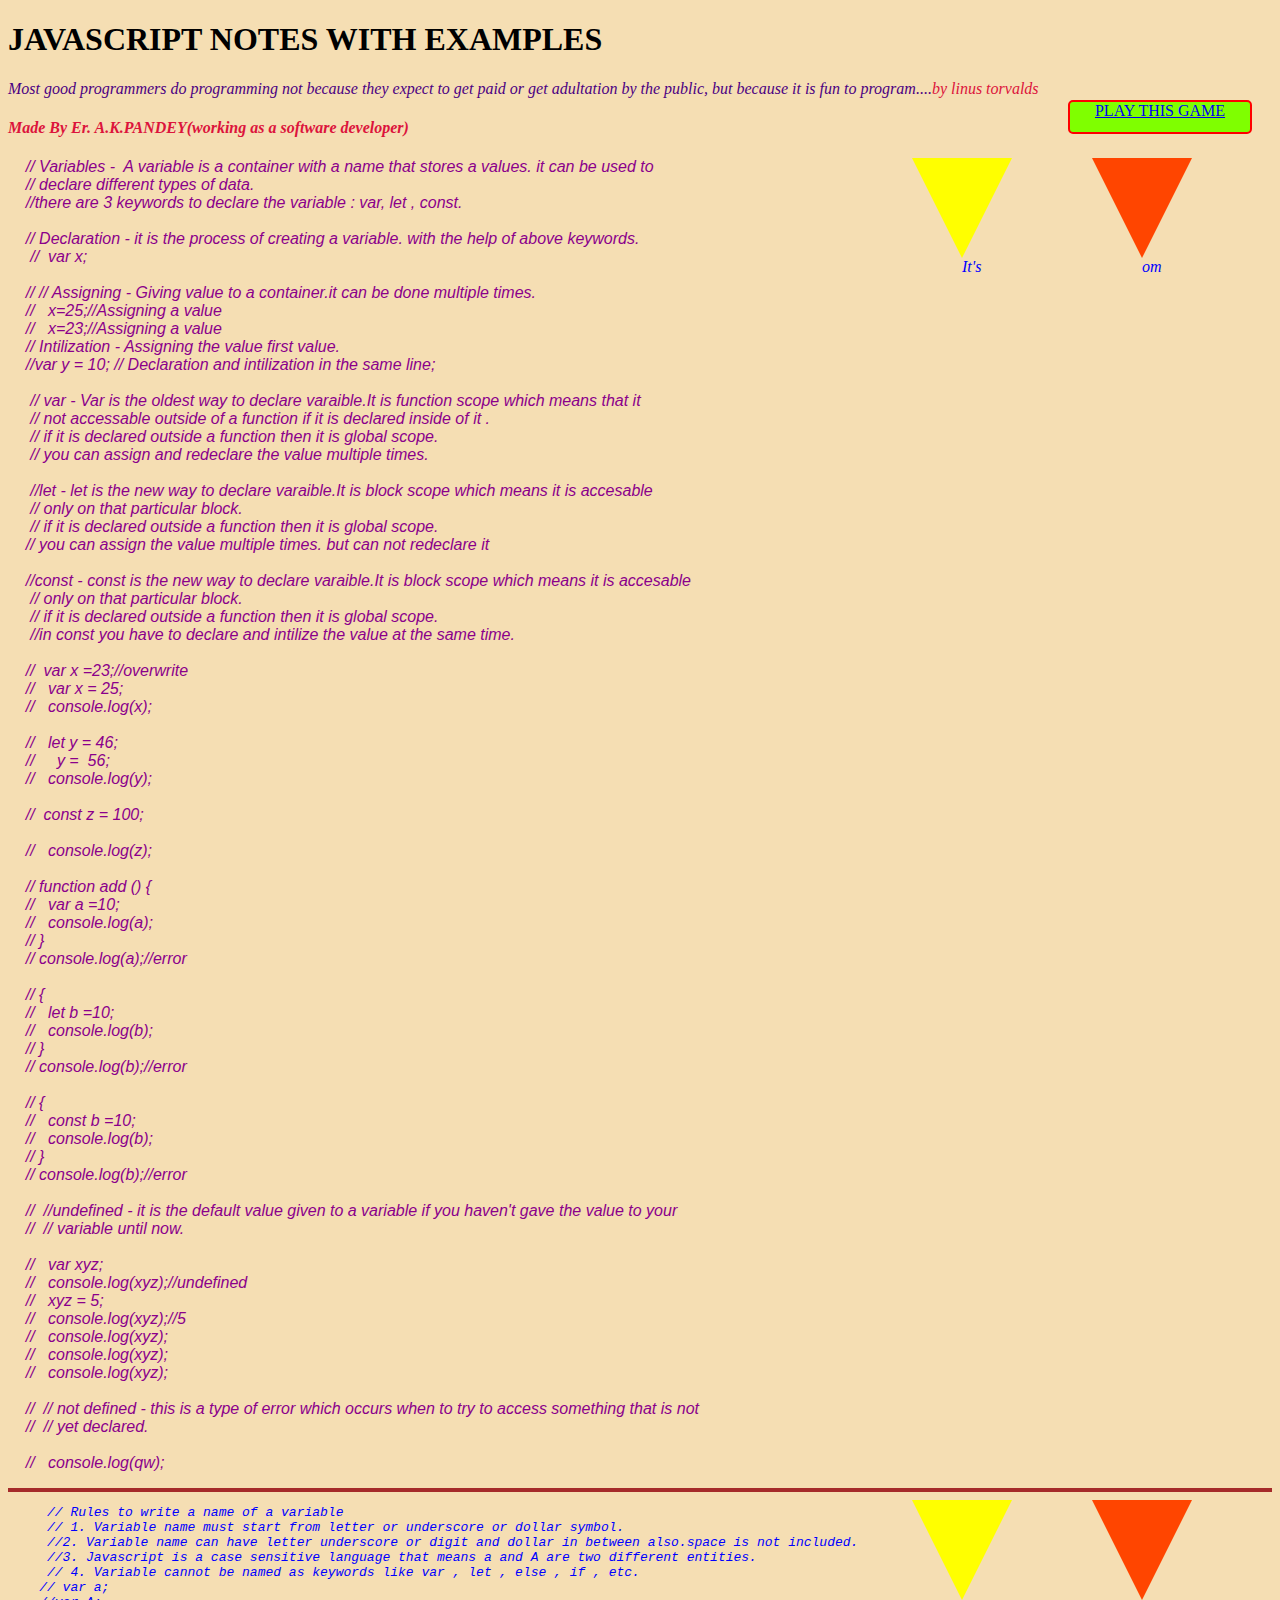
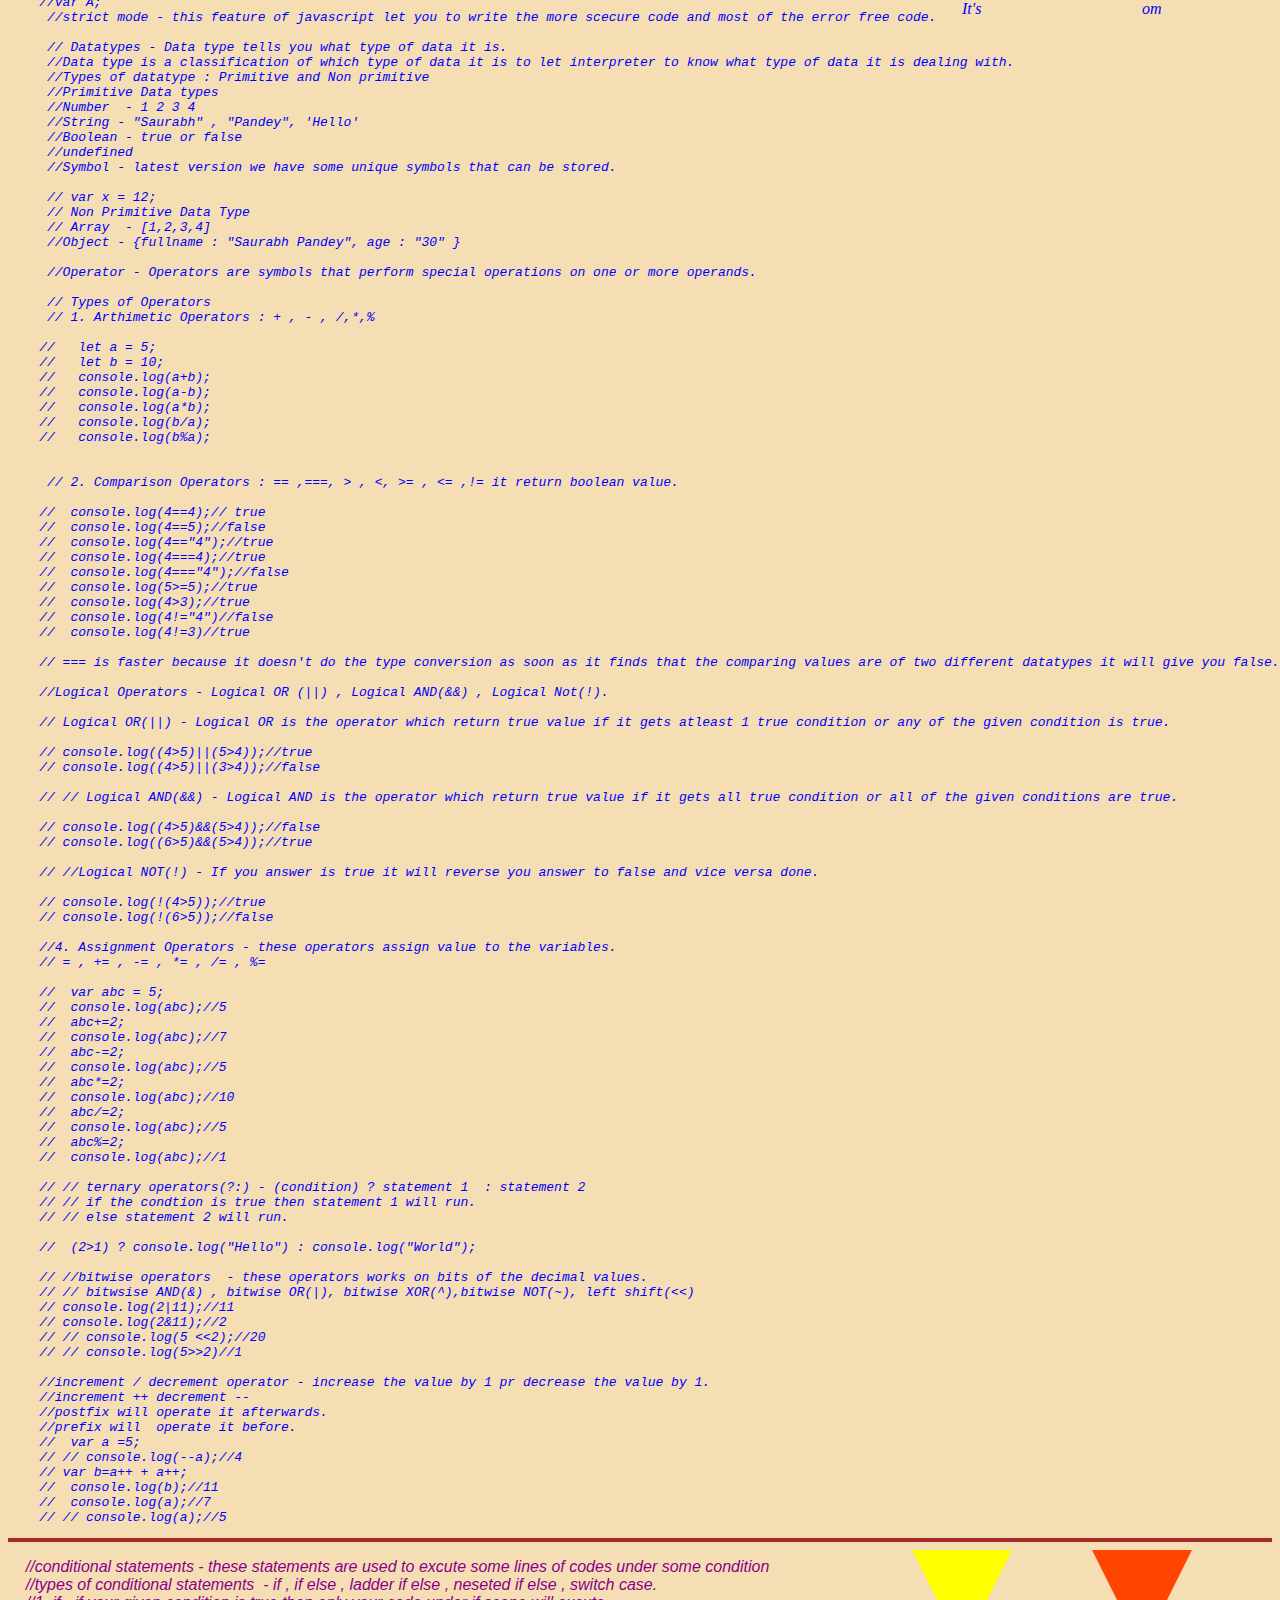
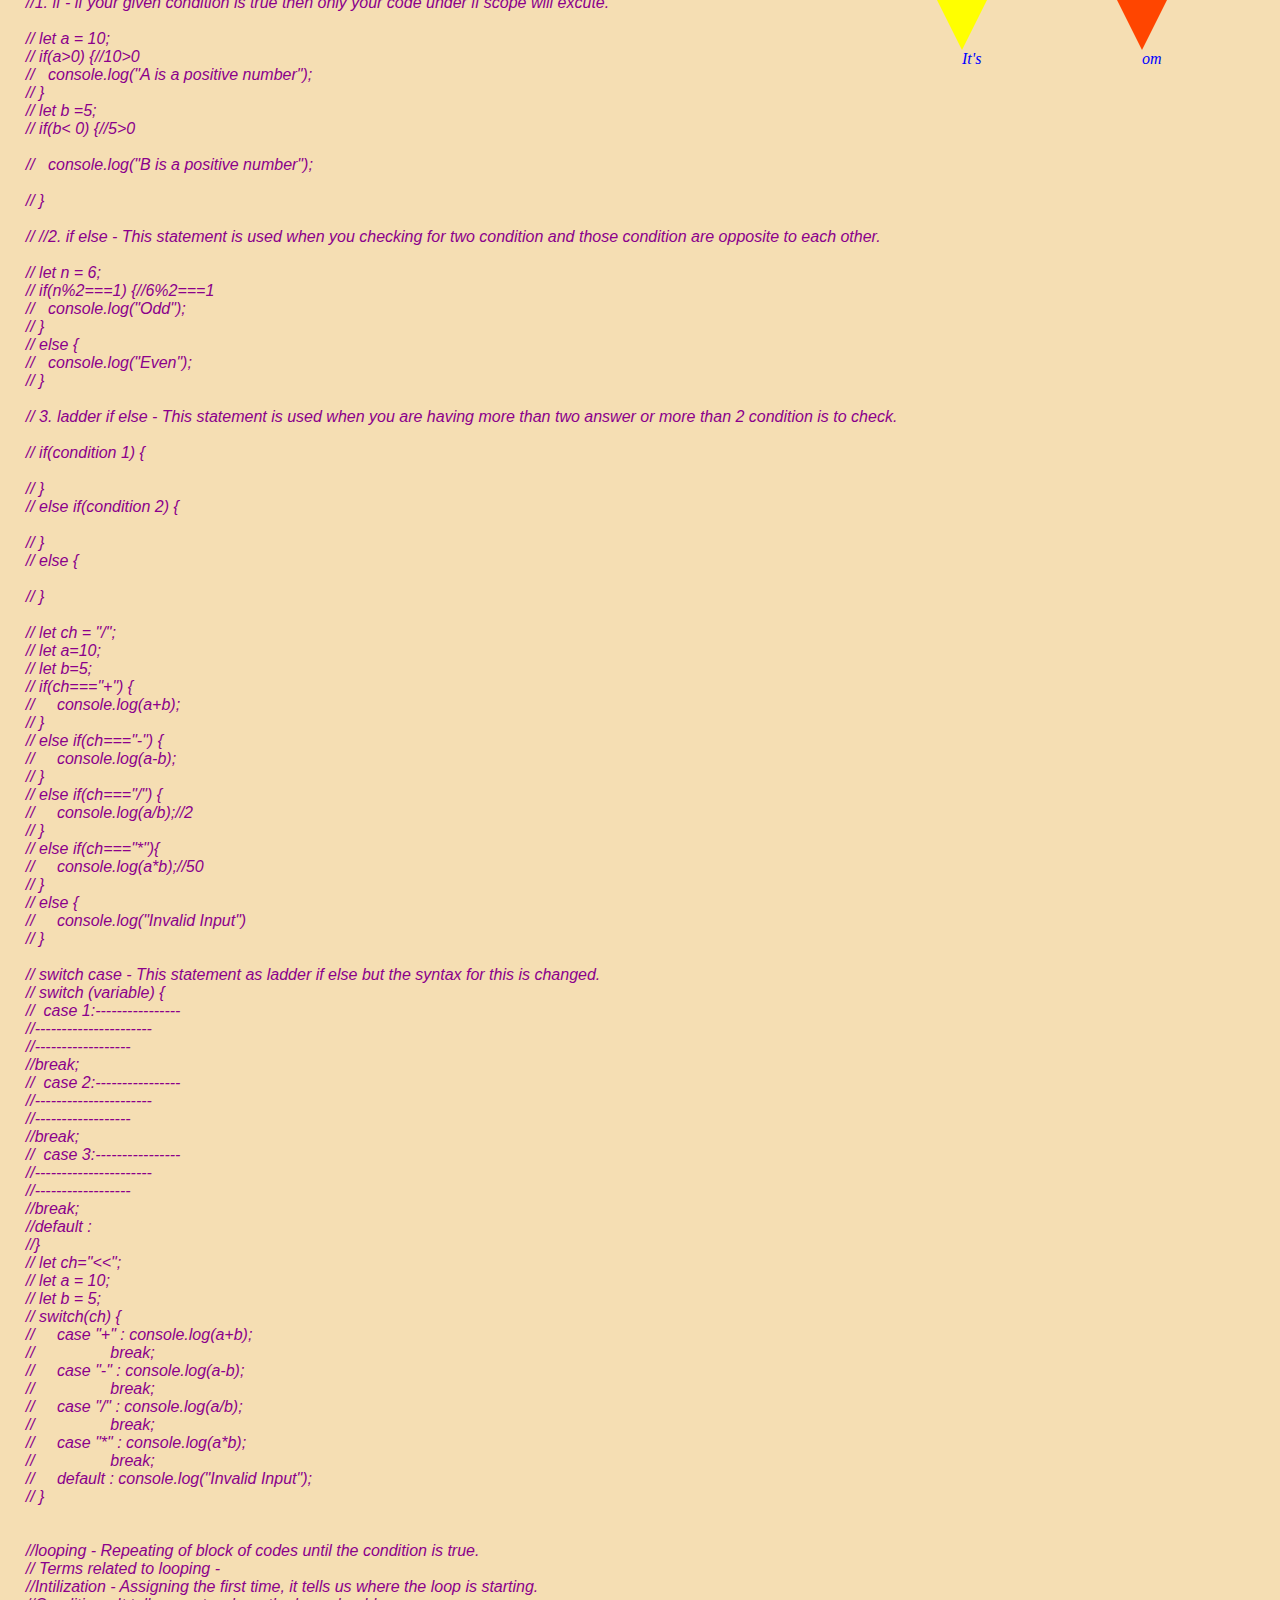
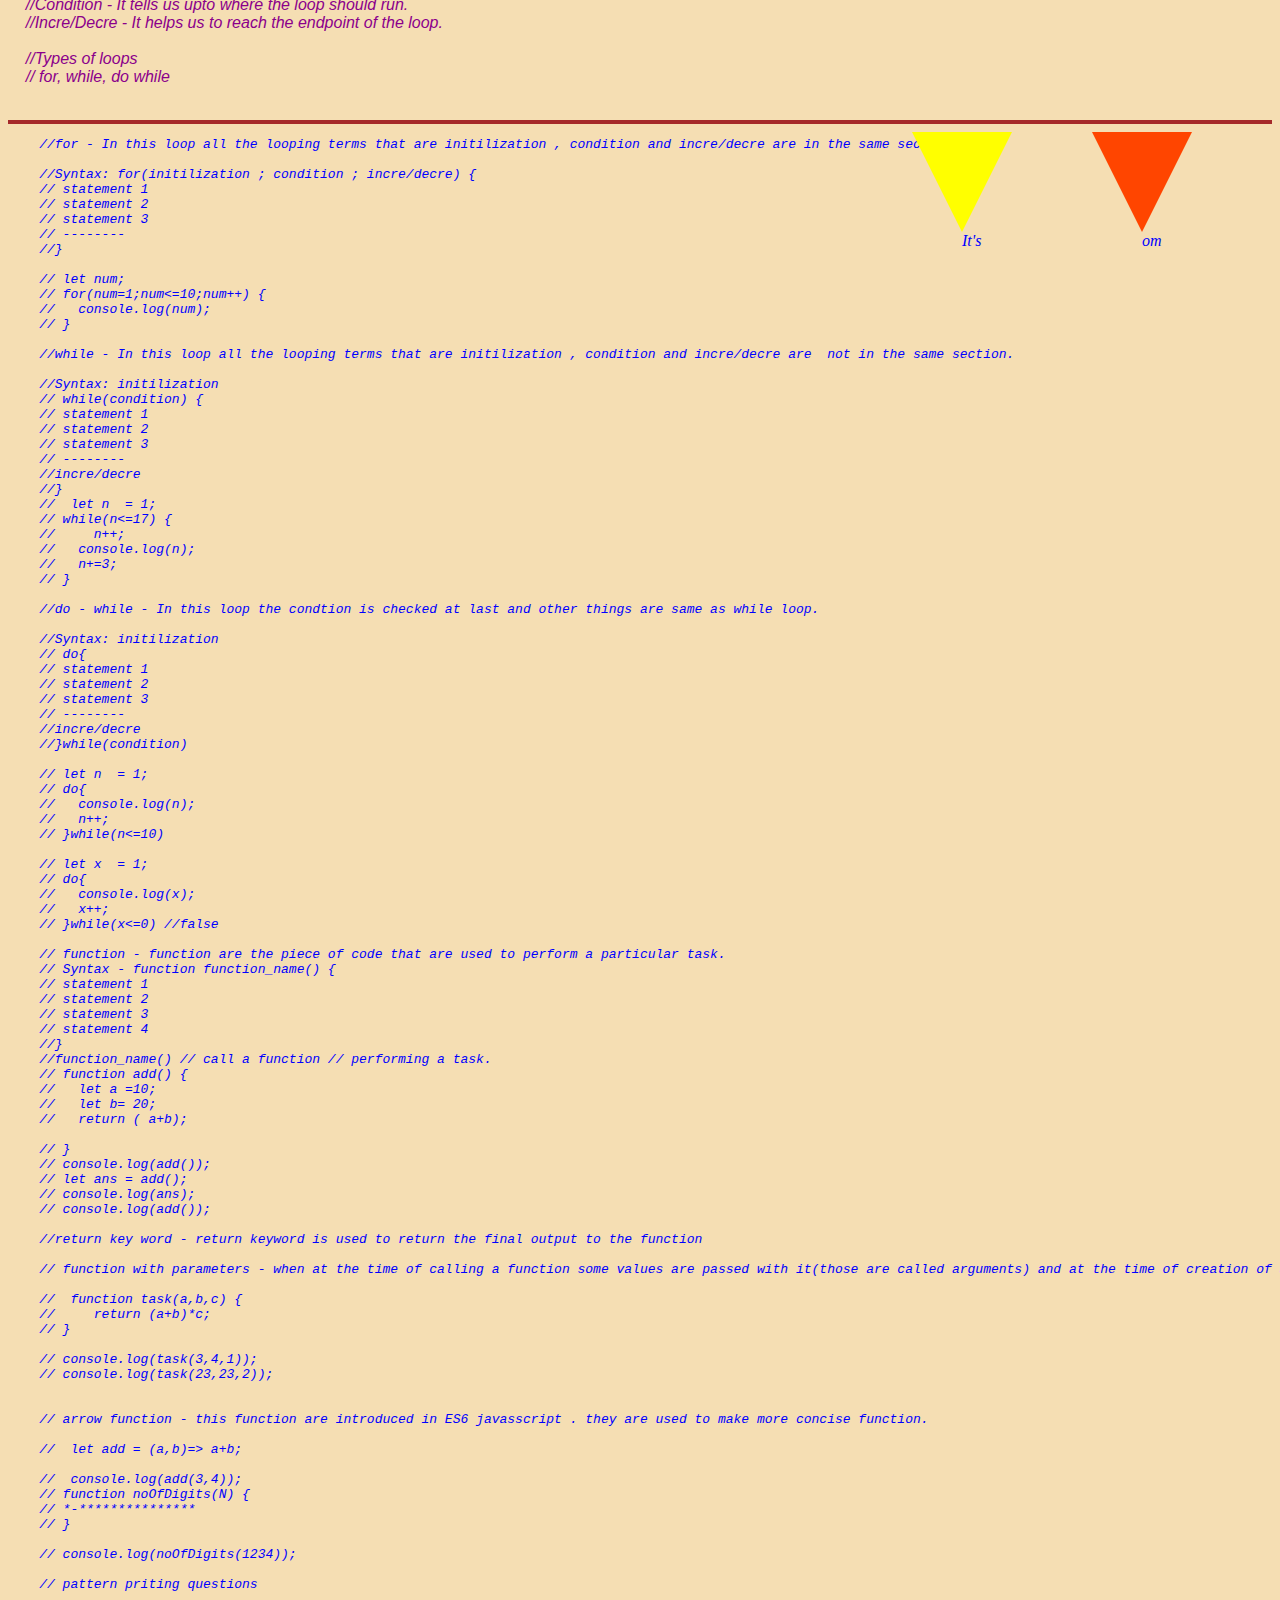
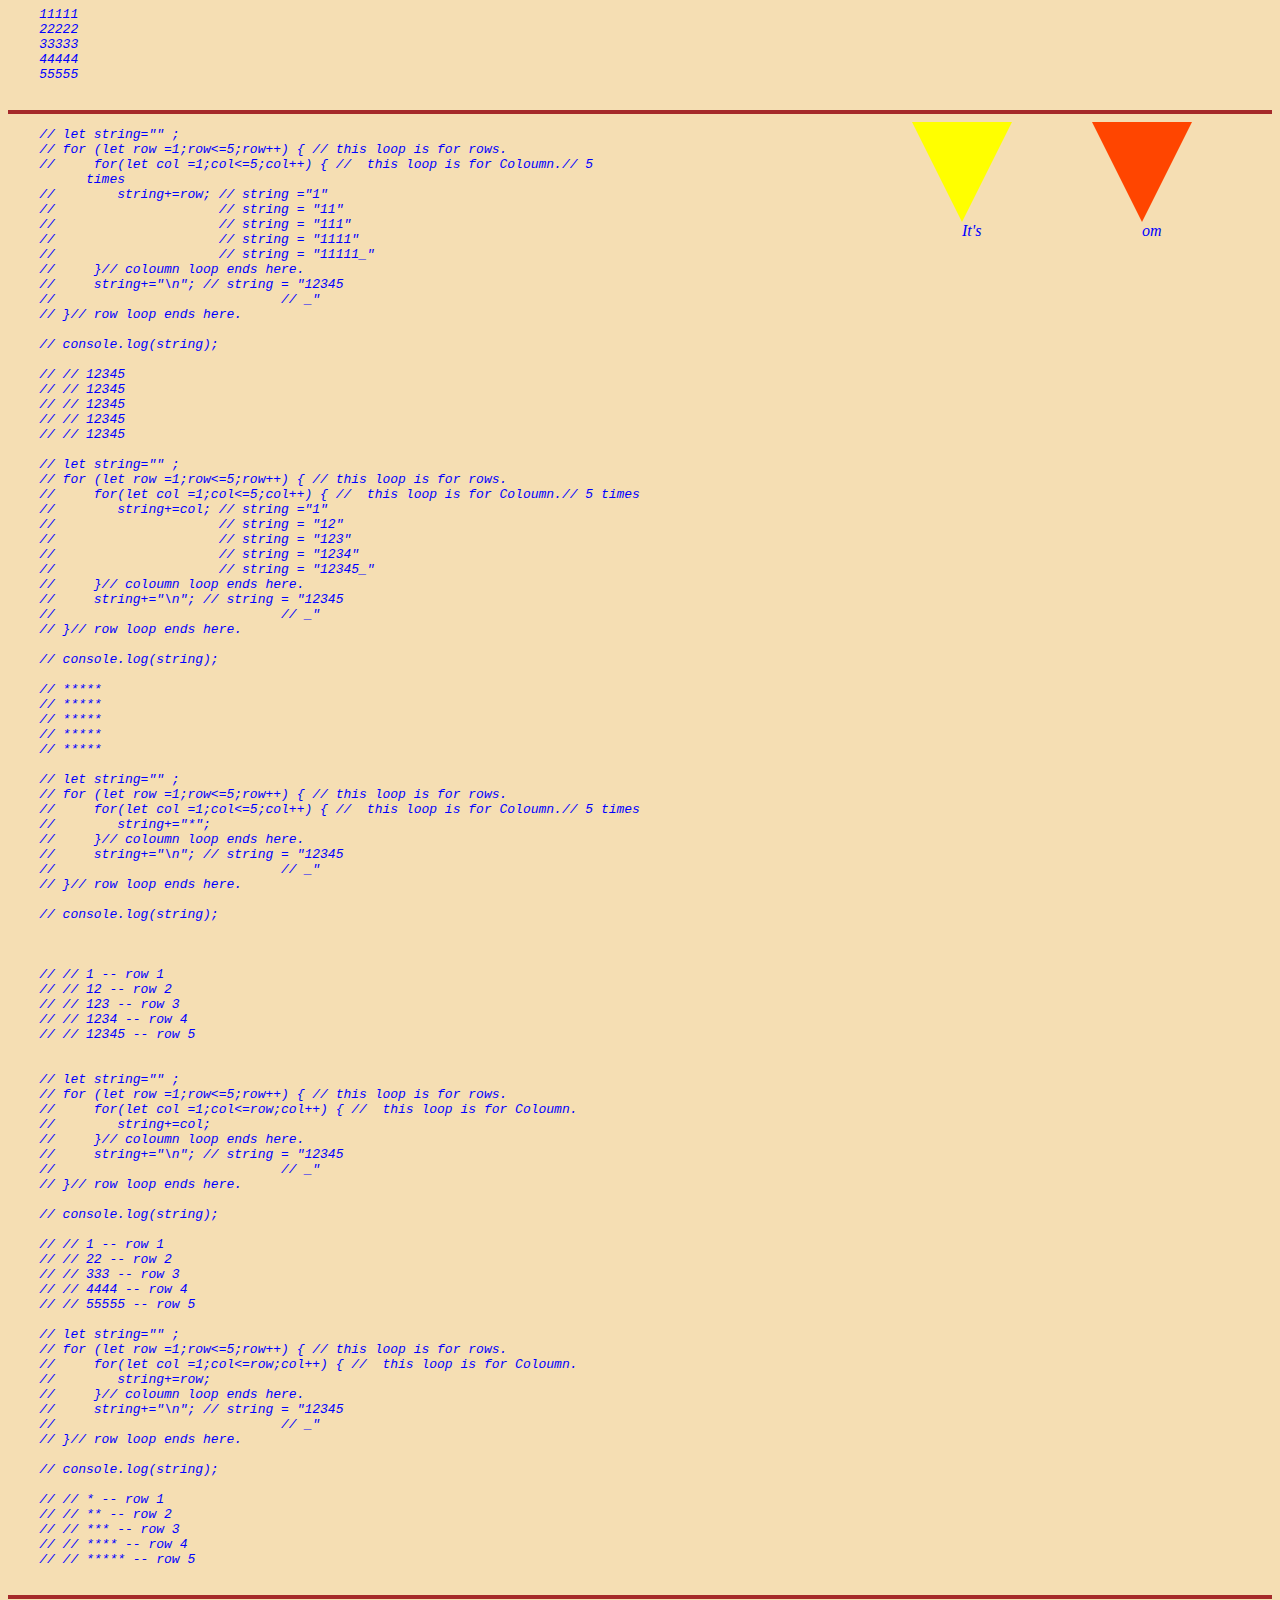
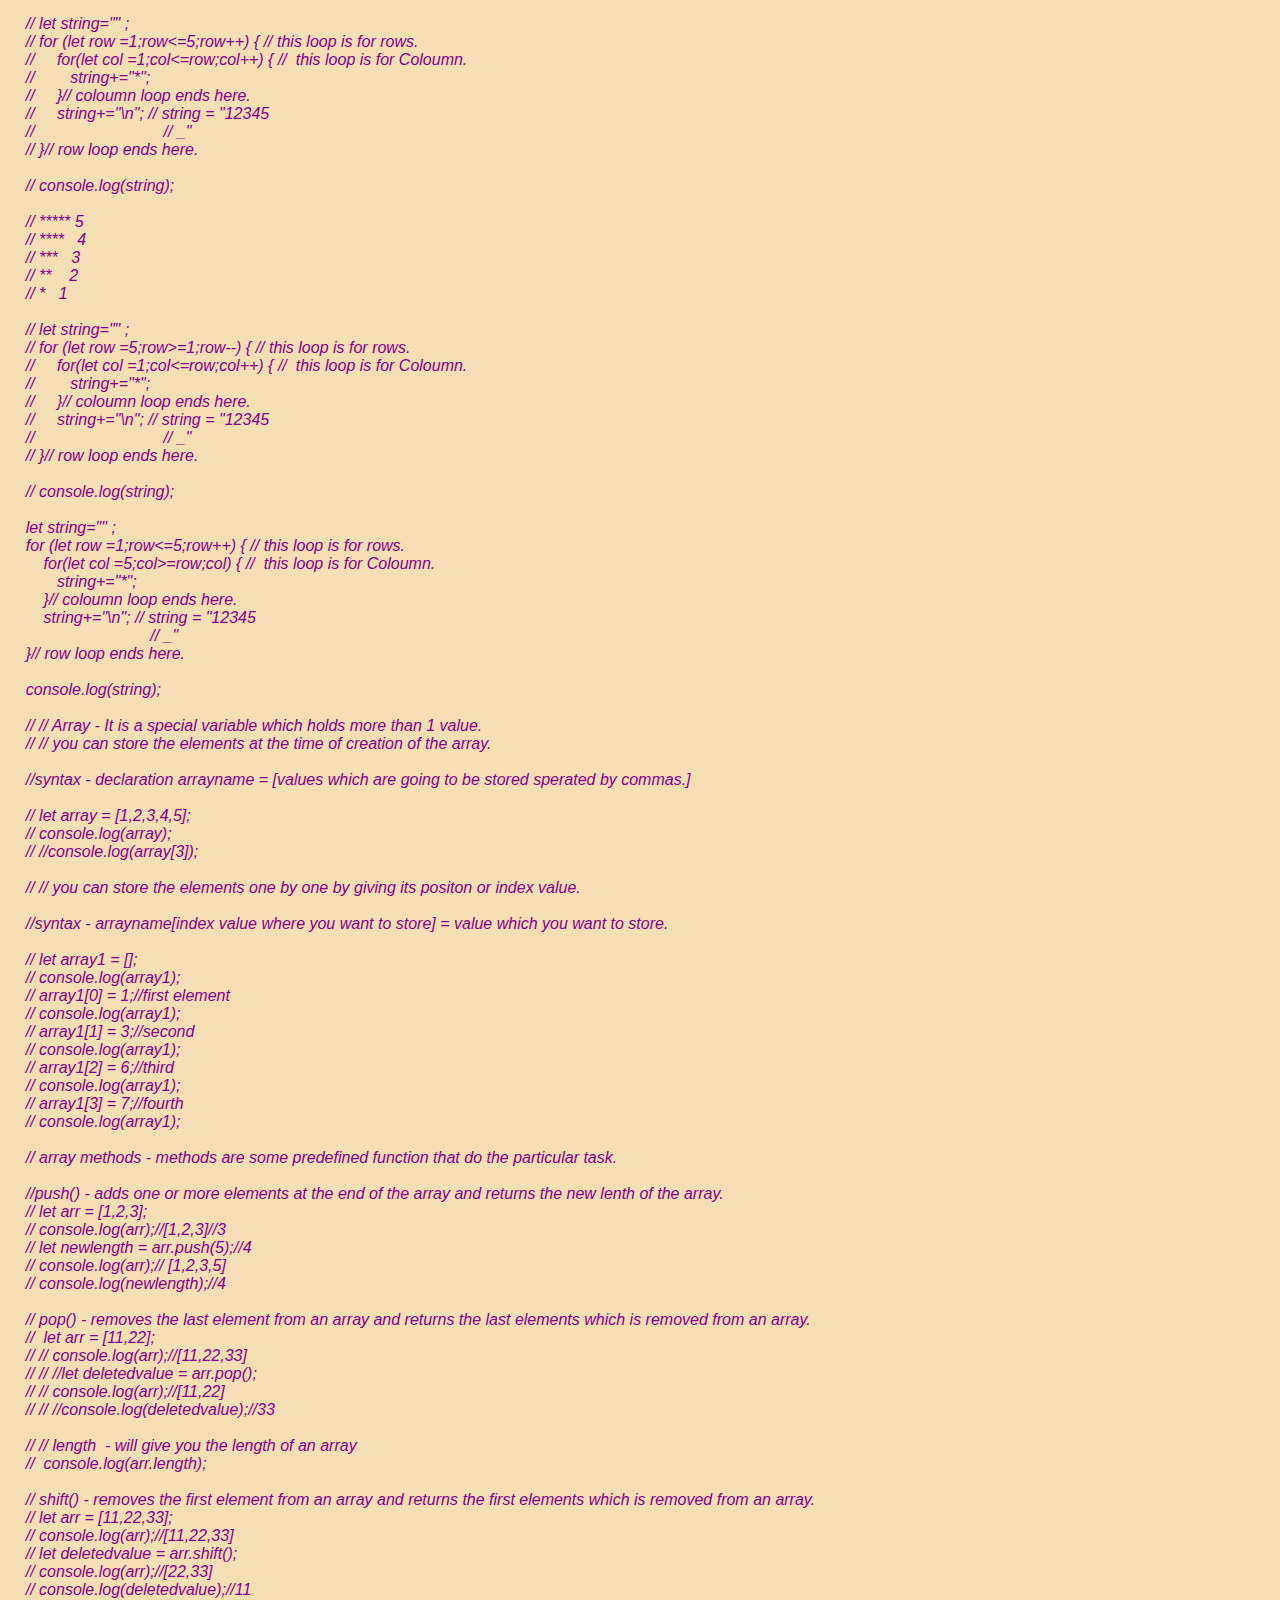
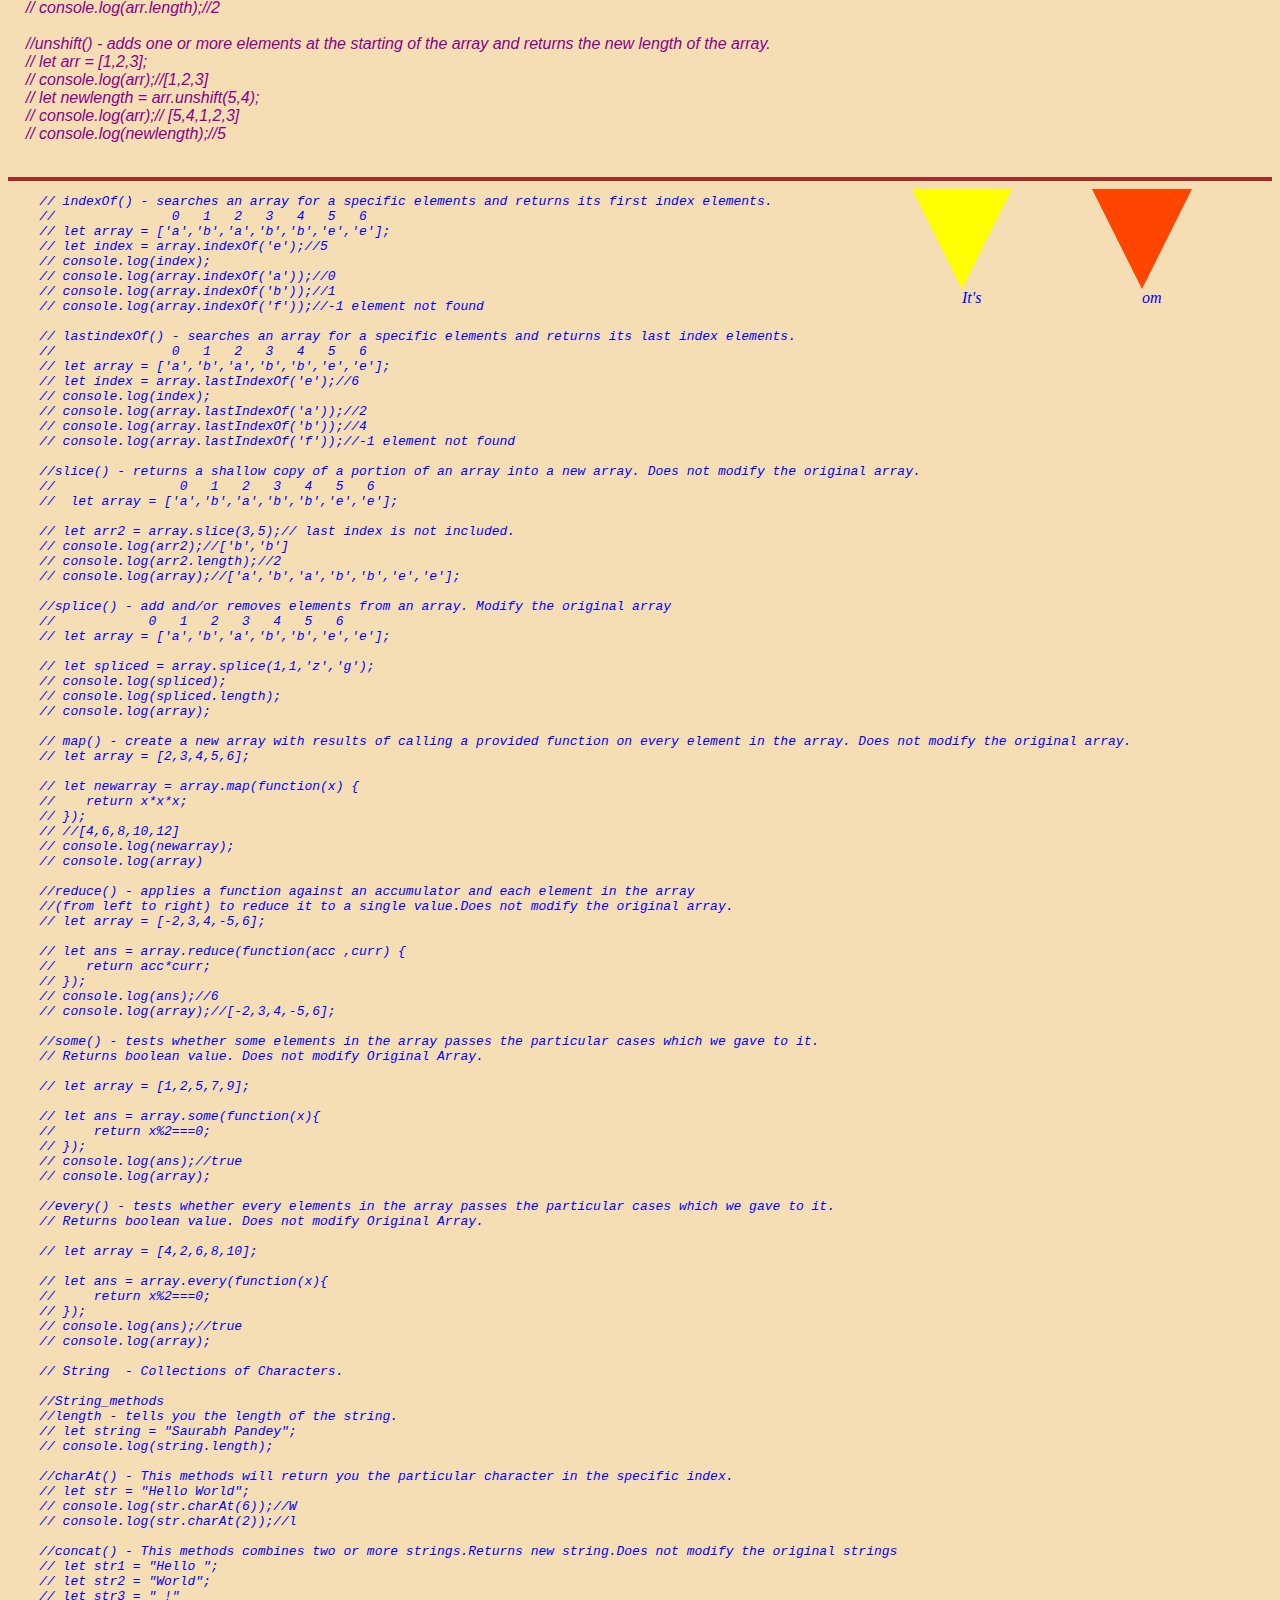
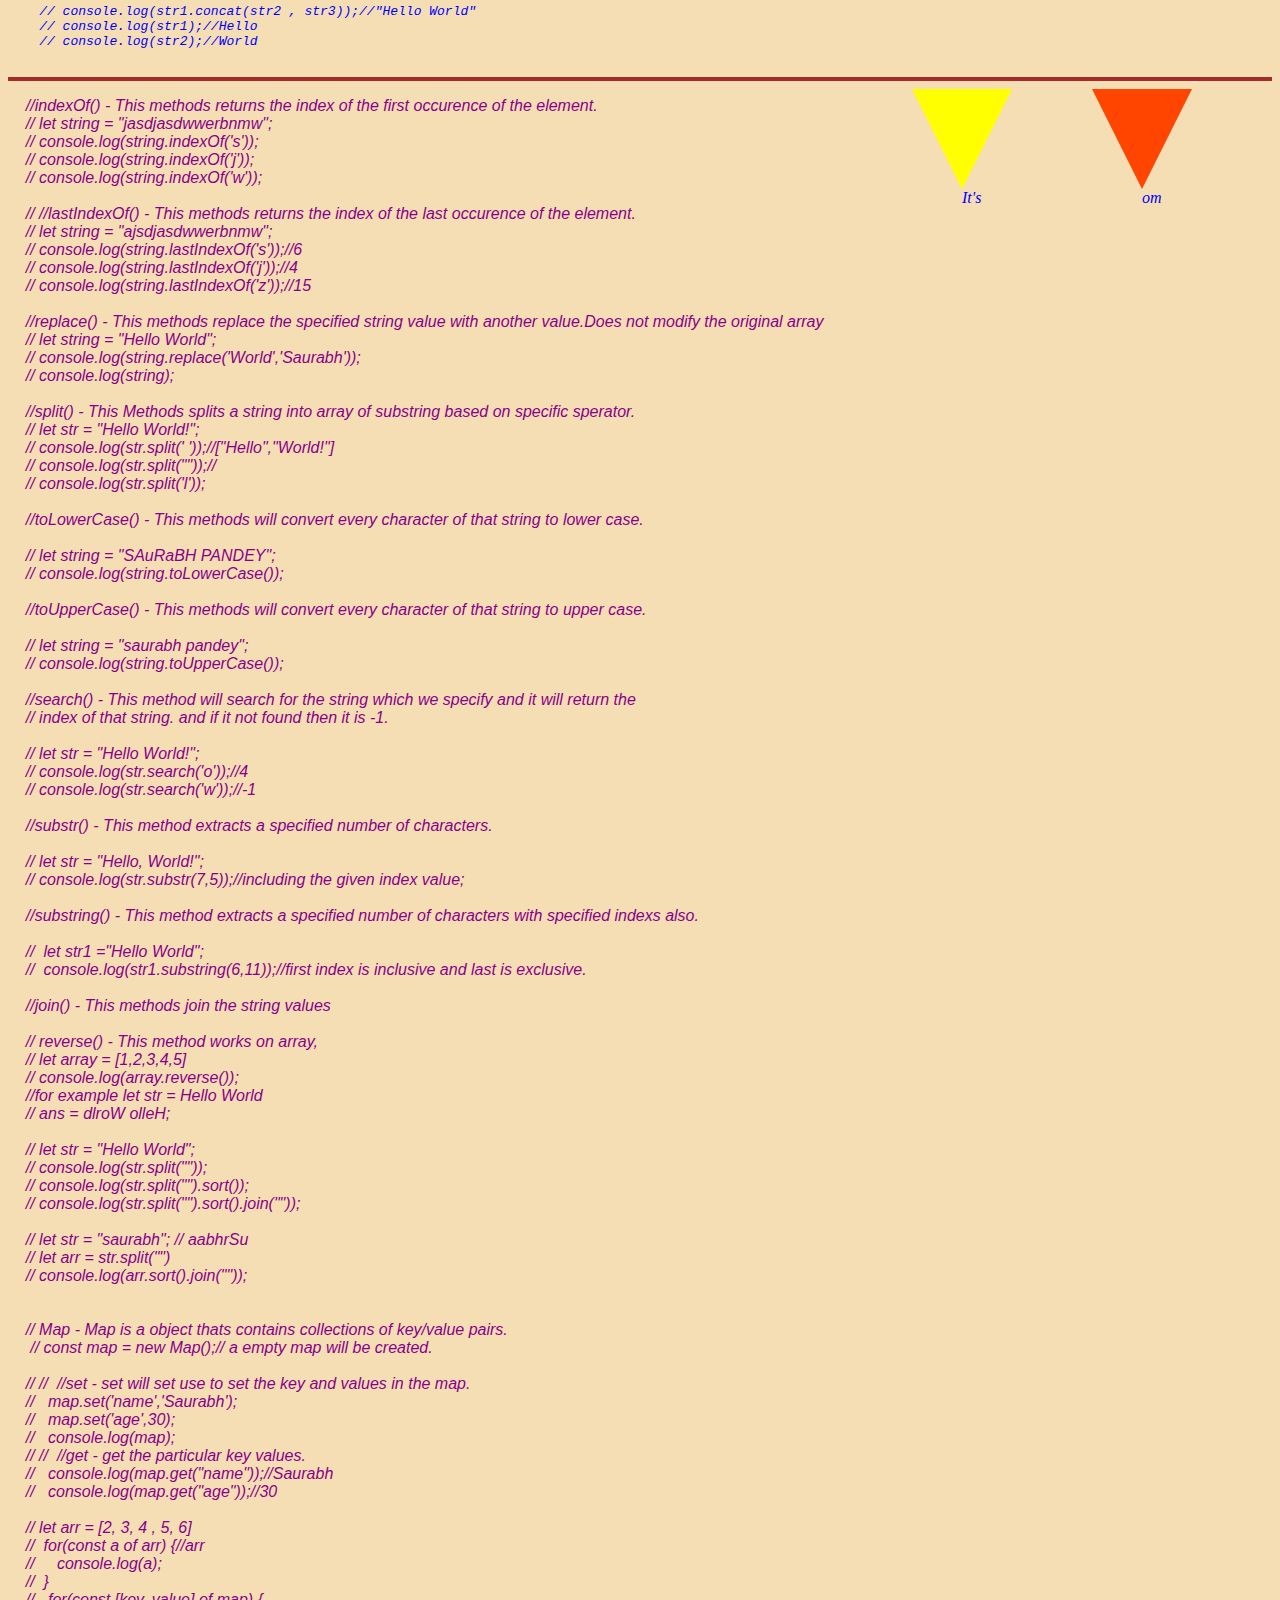
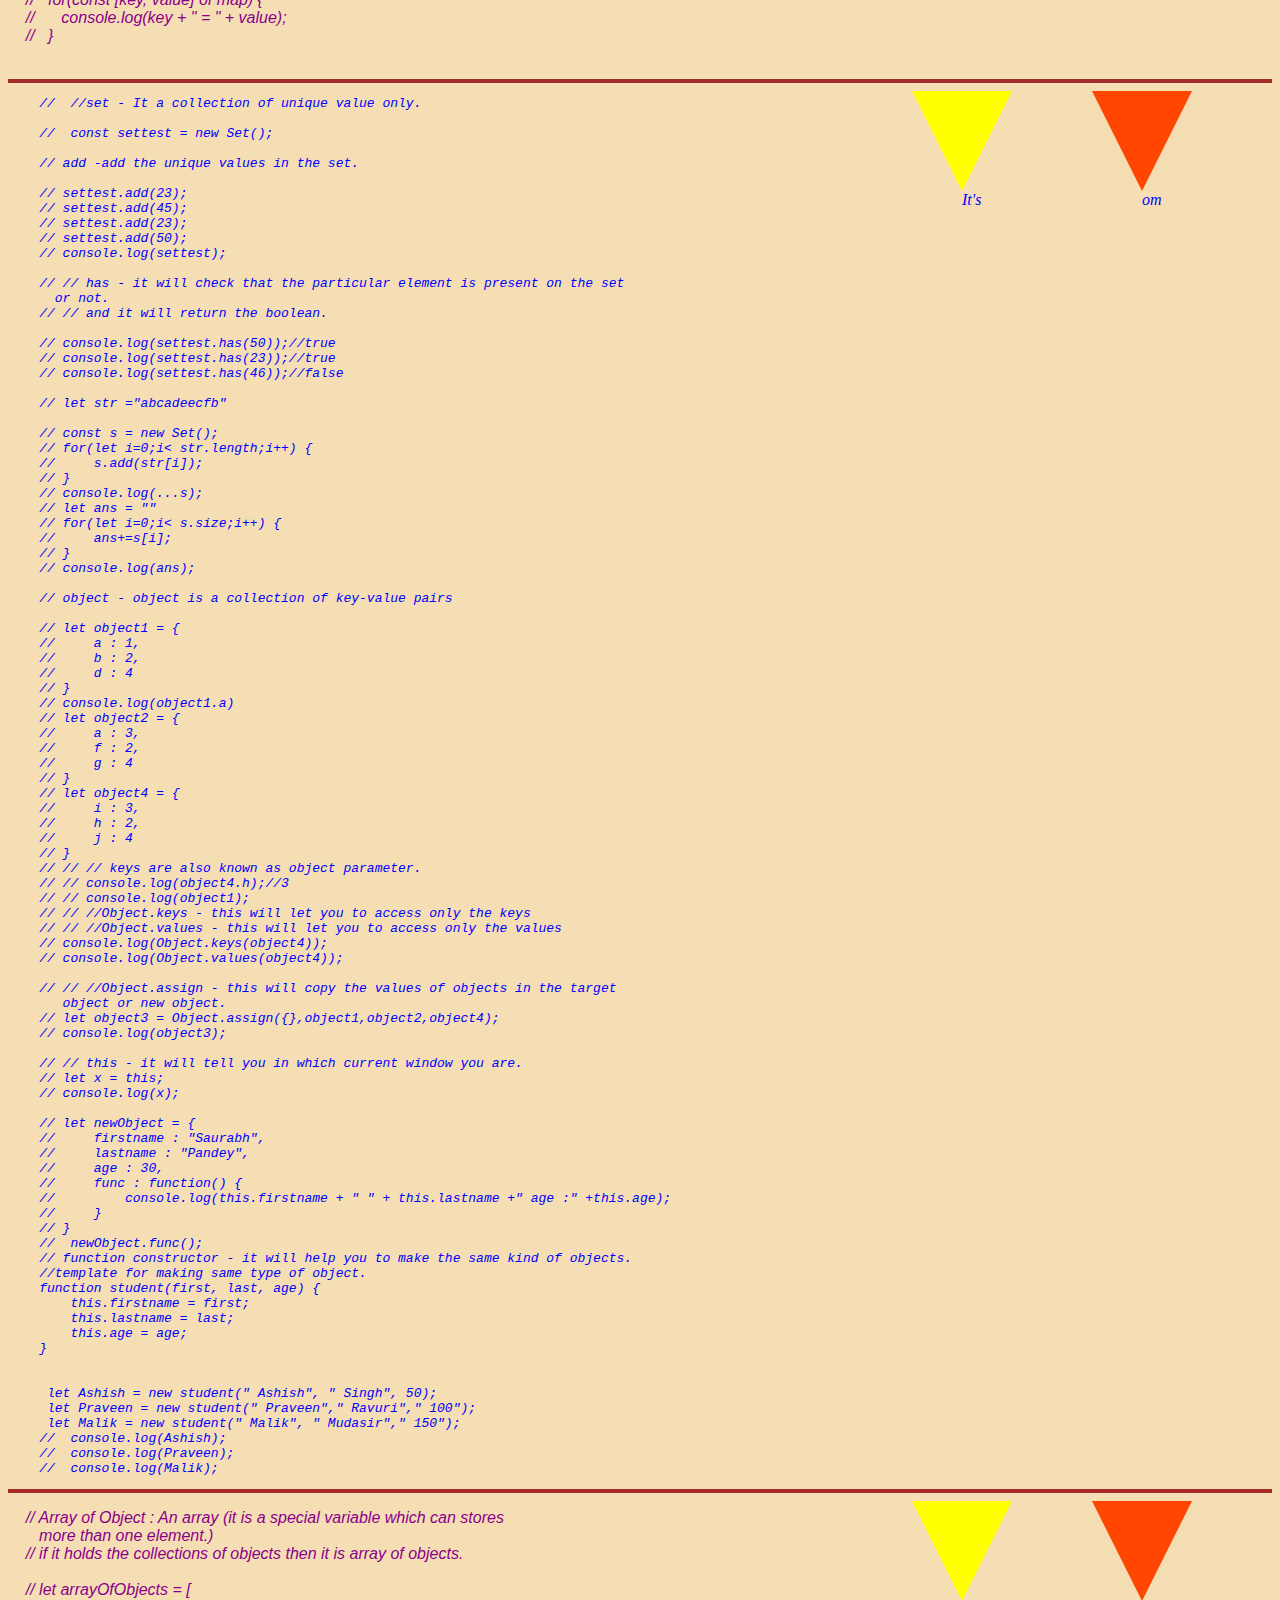
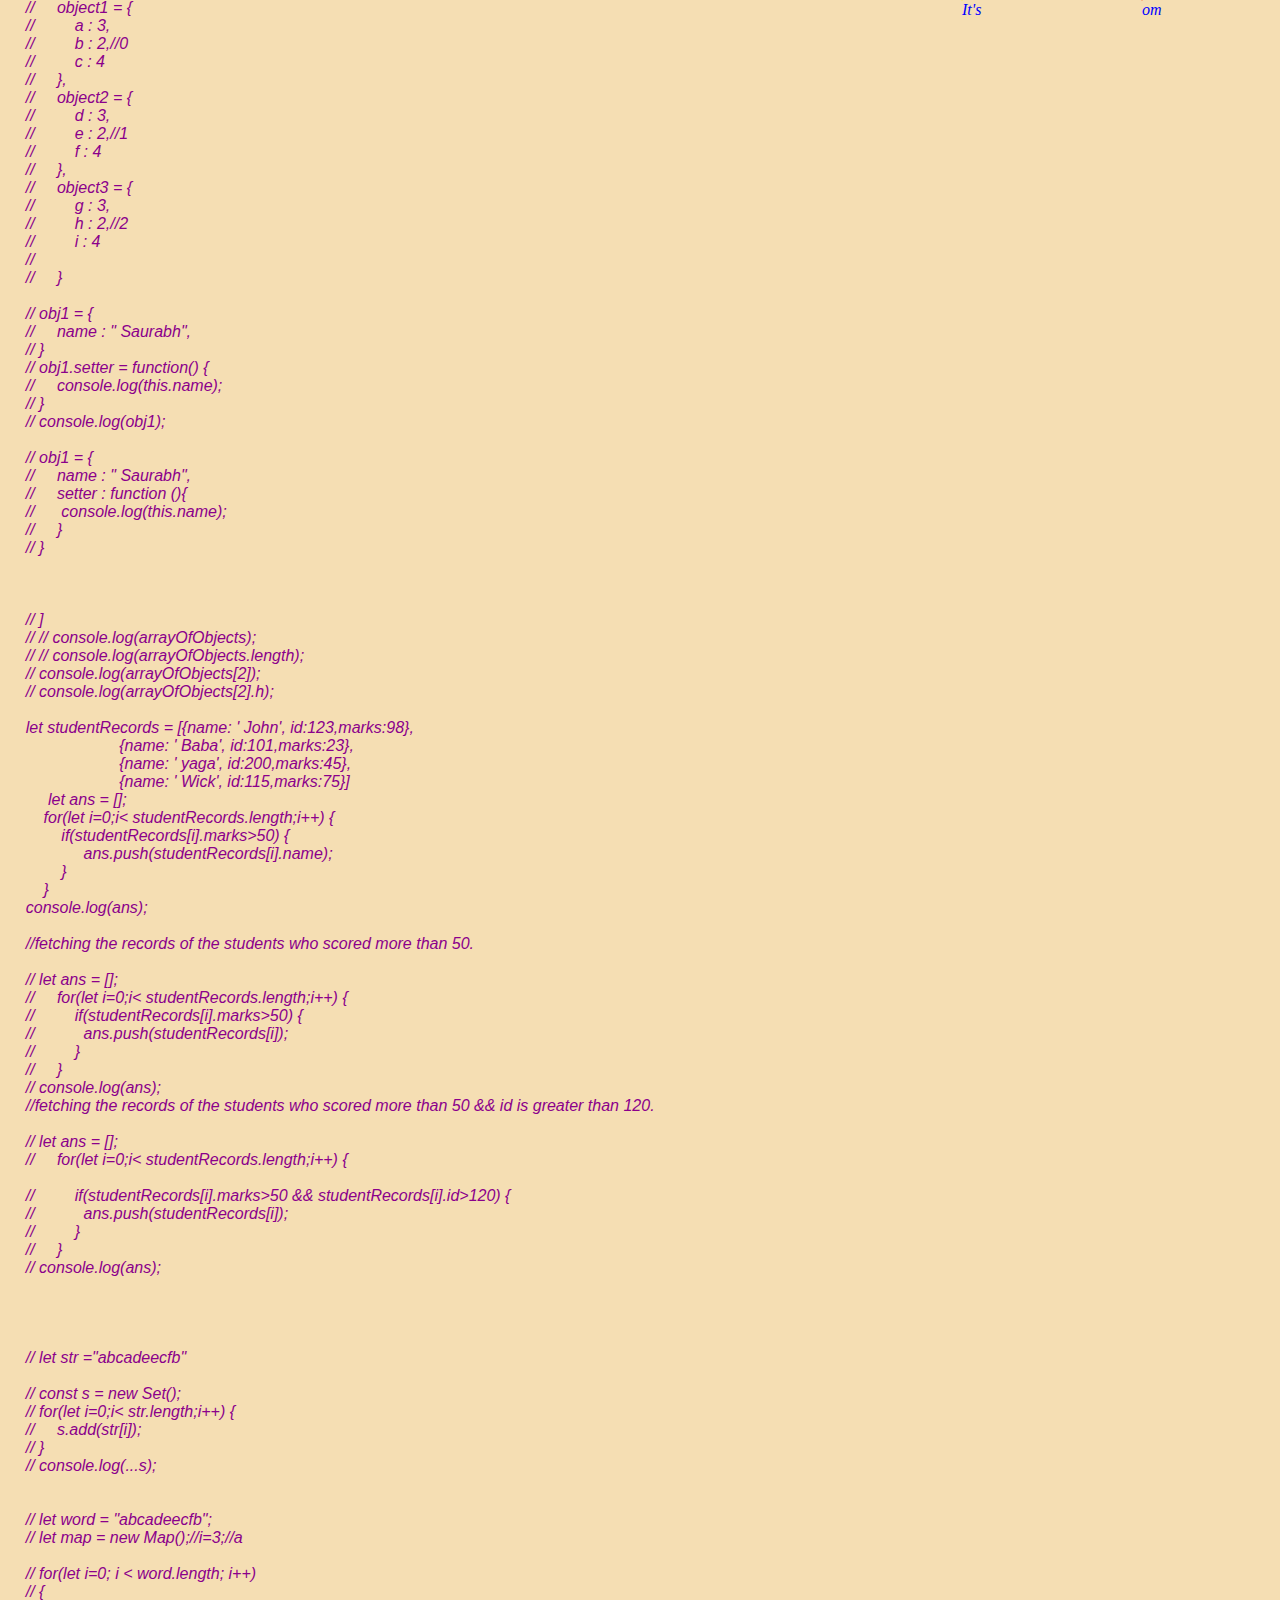
==== commit e7f9f729: "omom1234" ====
--- a/index.html
+++ b/index.html
@@ -9,6 +9,7 @@
 </head>
 <body>
     <h1>JAVASCRIPT NOTES WITH EXAMPLES</h1>
+    <div class="d3"><a href="index1.html" target="_blank">PLAY THIS GAME</a></div>
     <p><i style="color: indigo;">Most good programmers do programming not because they expect to get paid or get adultation by the public, but because it is fun to program<i>....<i style="color:crimson">by linus torvalds<i></p>
     <h4><i>Made By Er. A.K.PANDEY(working as a software developer)</i></h4>
     <div class="d1">om</div> 
--- a/style.css
+++ b/style.css
@@ -39,7 +39,7 @@
     }
 
     to{
-        top: 495px;
+        top: 800px;
         rotate: 360deg;
     
     }
@@ -69,8 +69,18 @@
     }
 
     to{
-        top: 515px;
+        top: 800px;
         rotate: 360deg;
     
     }
+}
+.d3{
+    float: right;
+    margin: 20px;
+    width: 180px;
+    height: 30px;
+    border: 2px solid red;
+    border-radius: 5px;
+    background-color: chartreuse;
+    text-align: center;
 }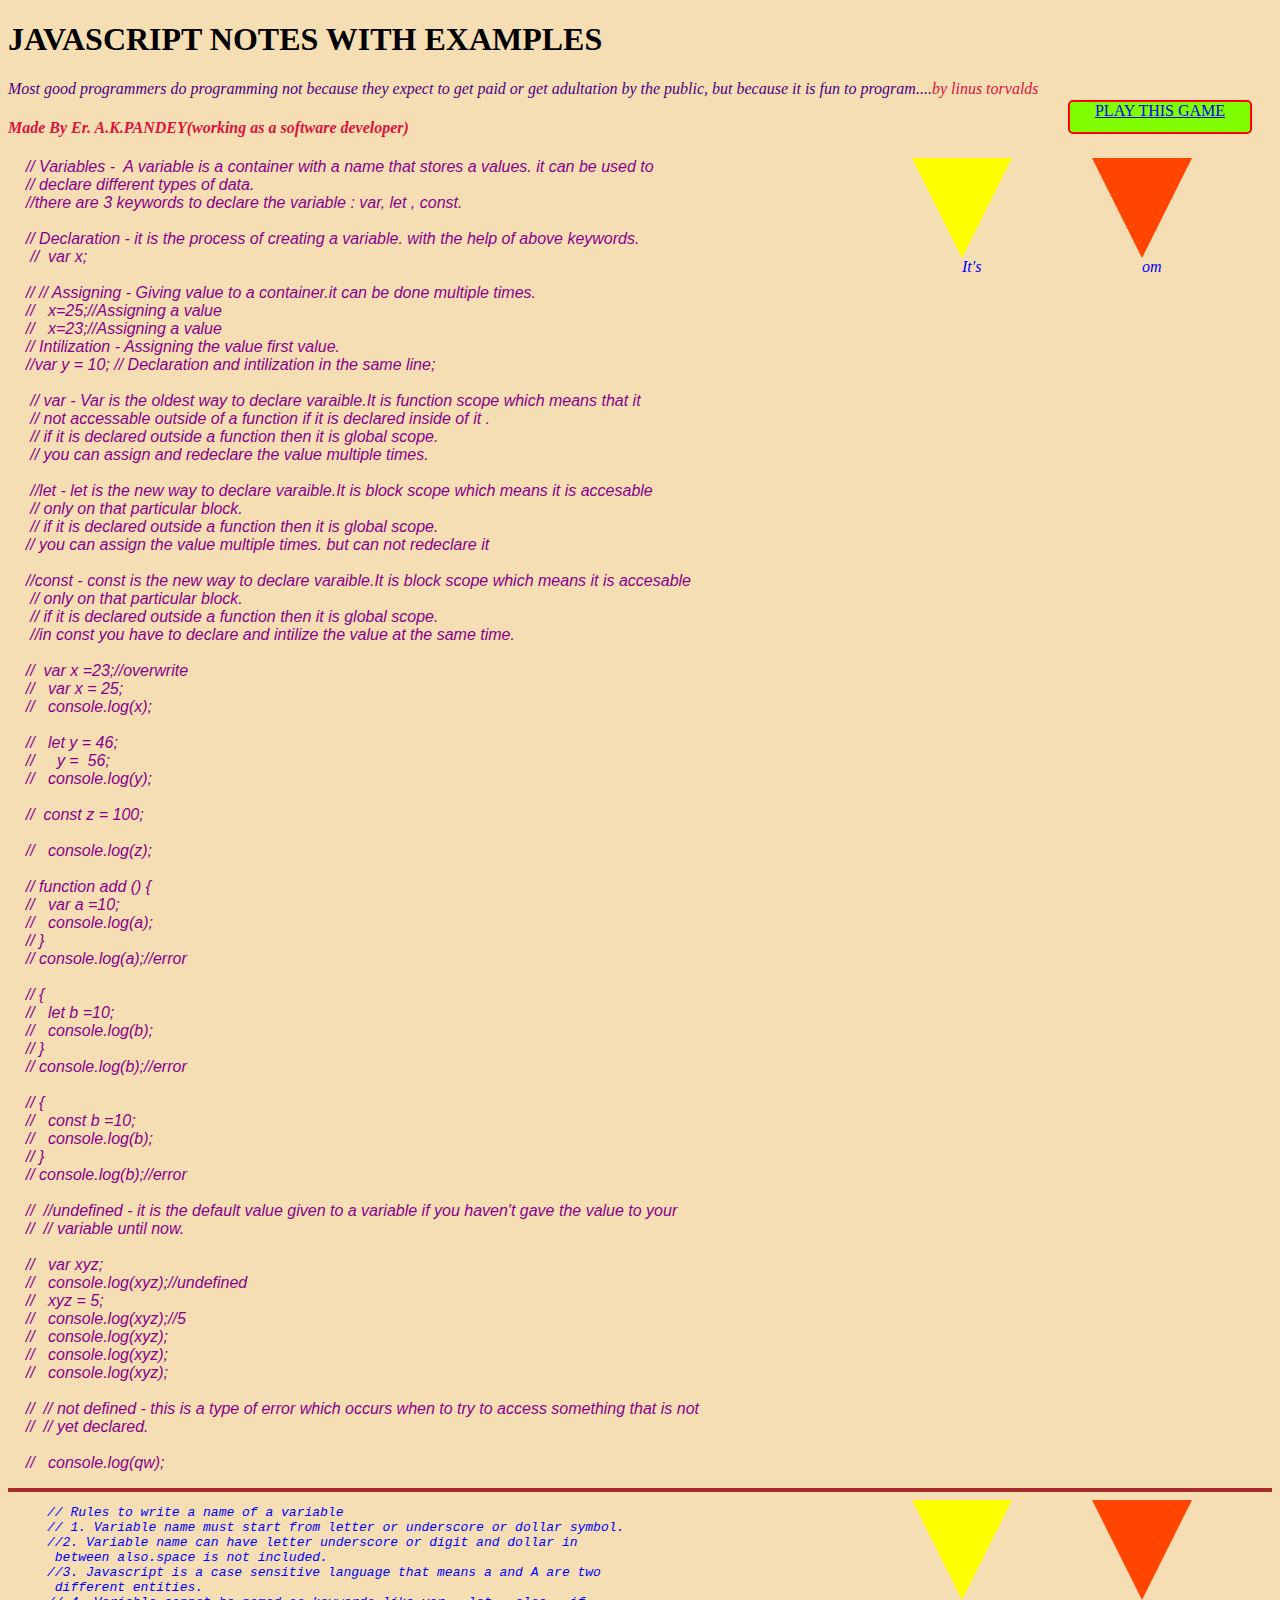
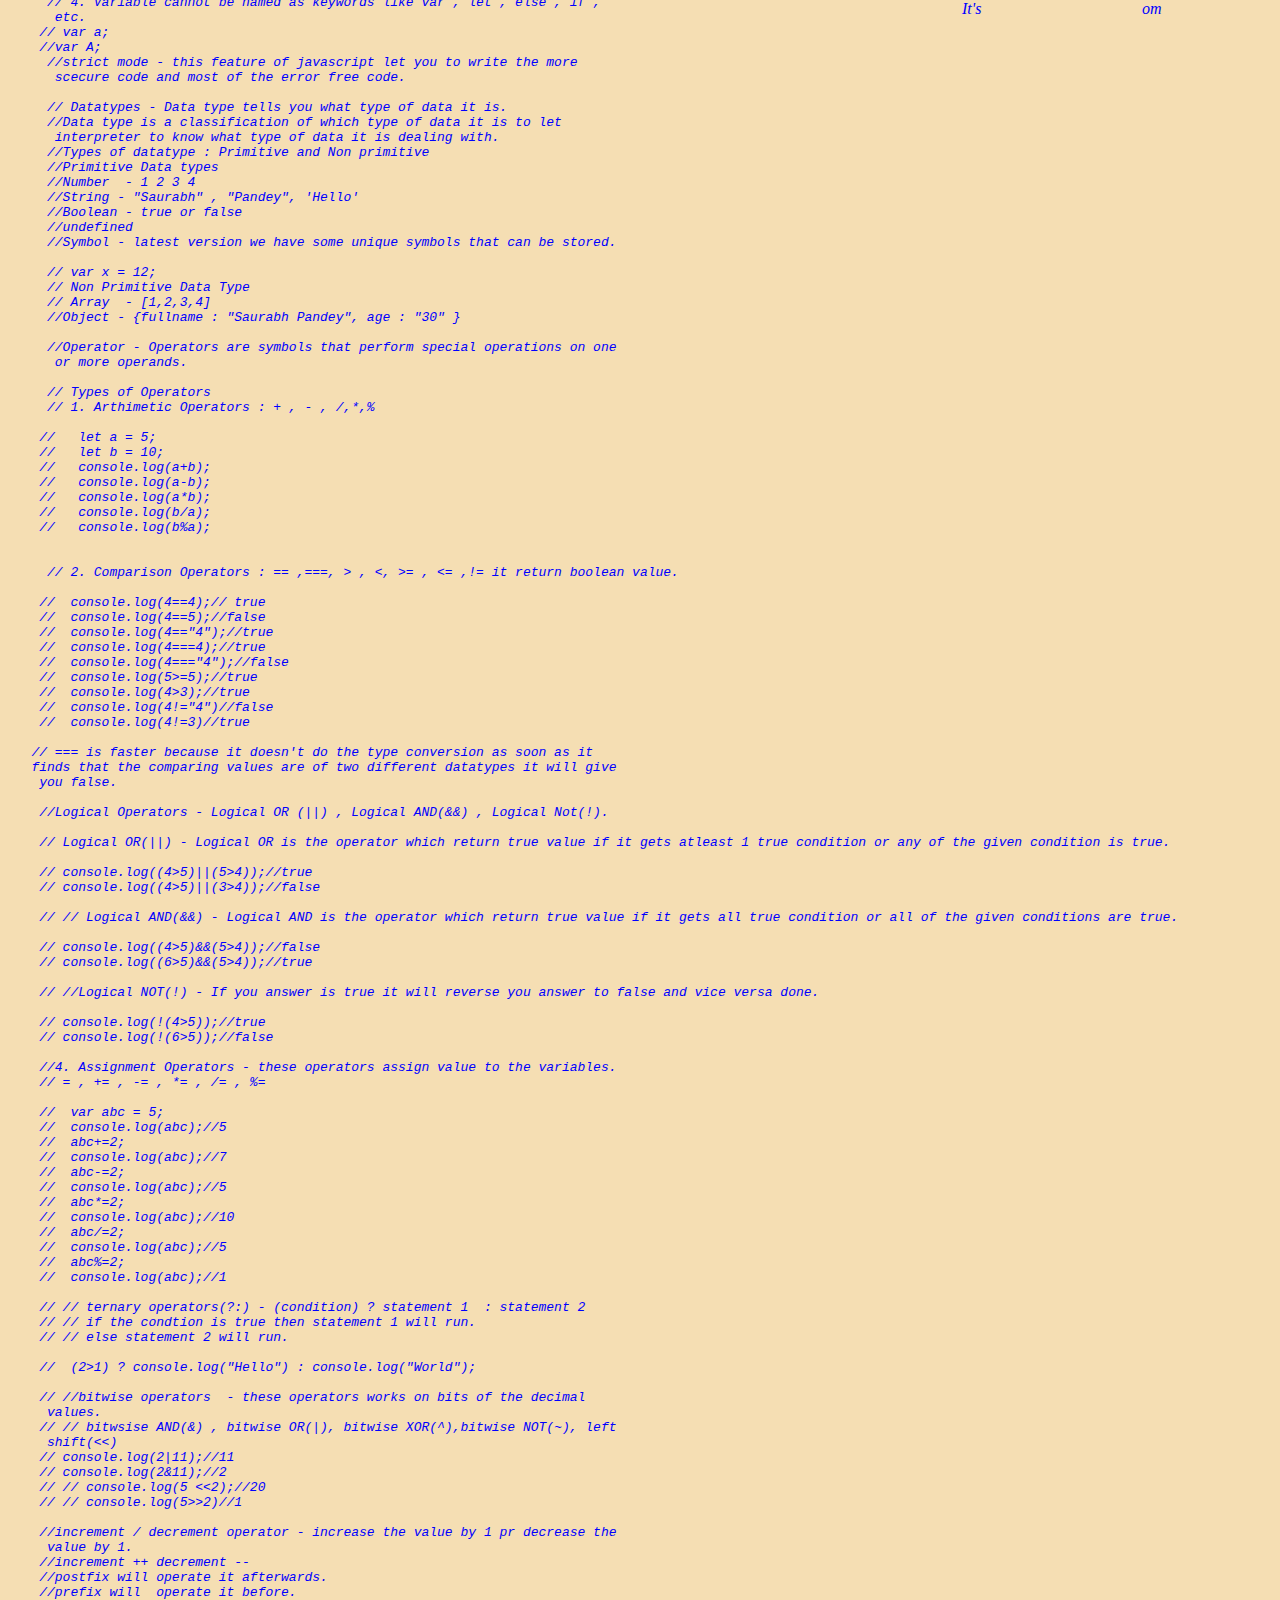
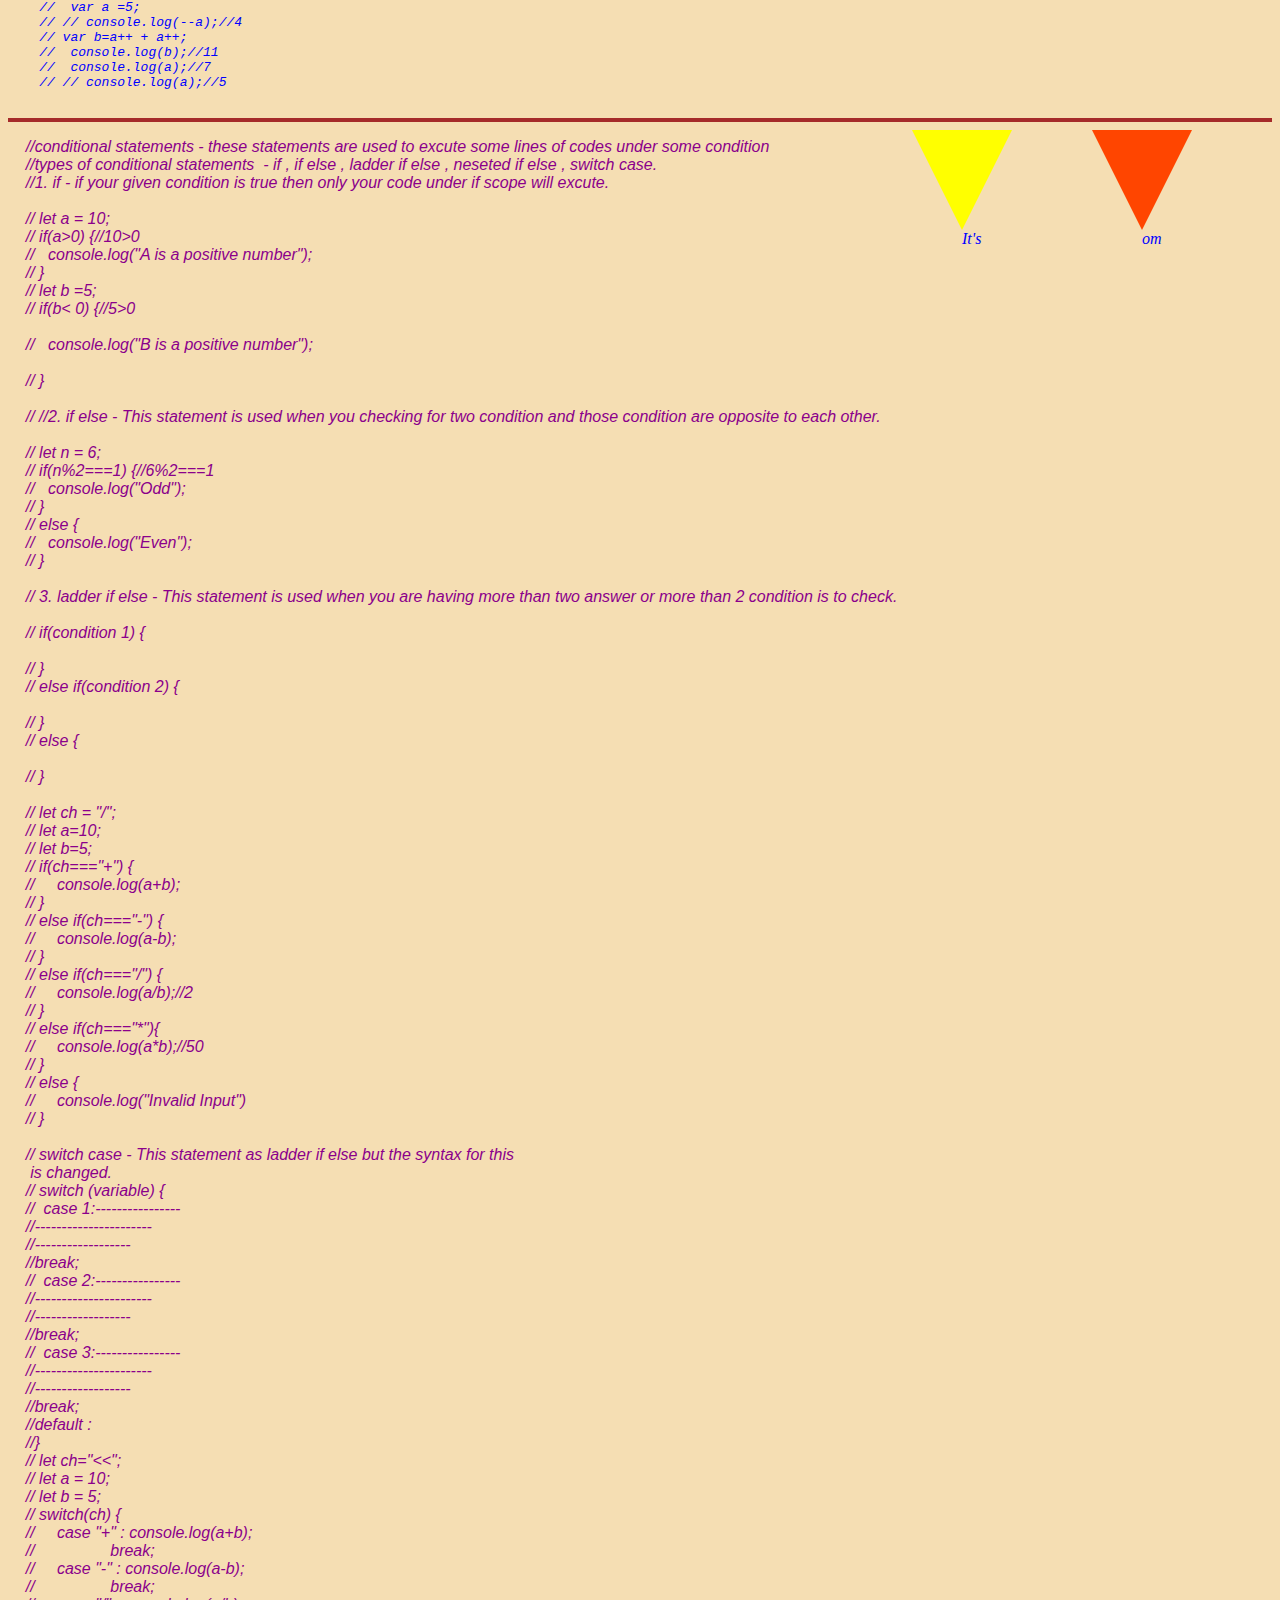
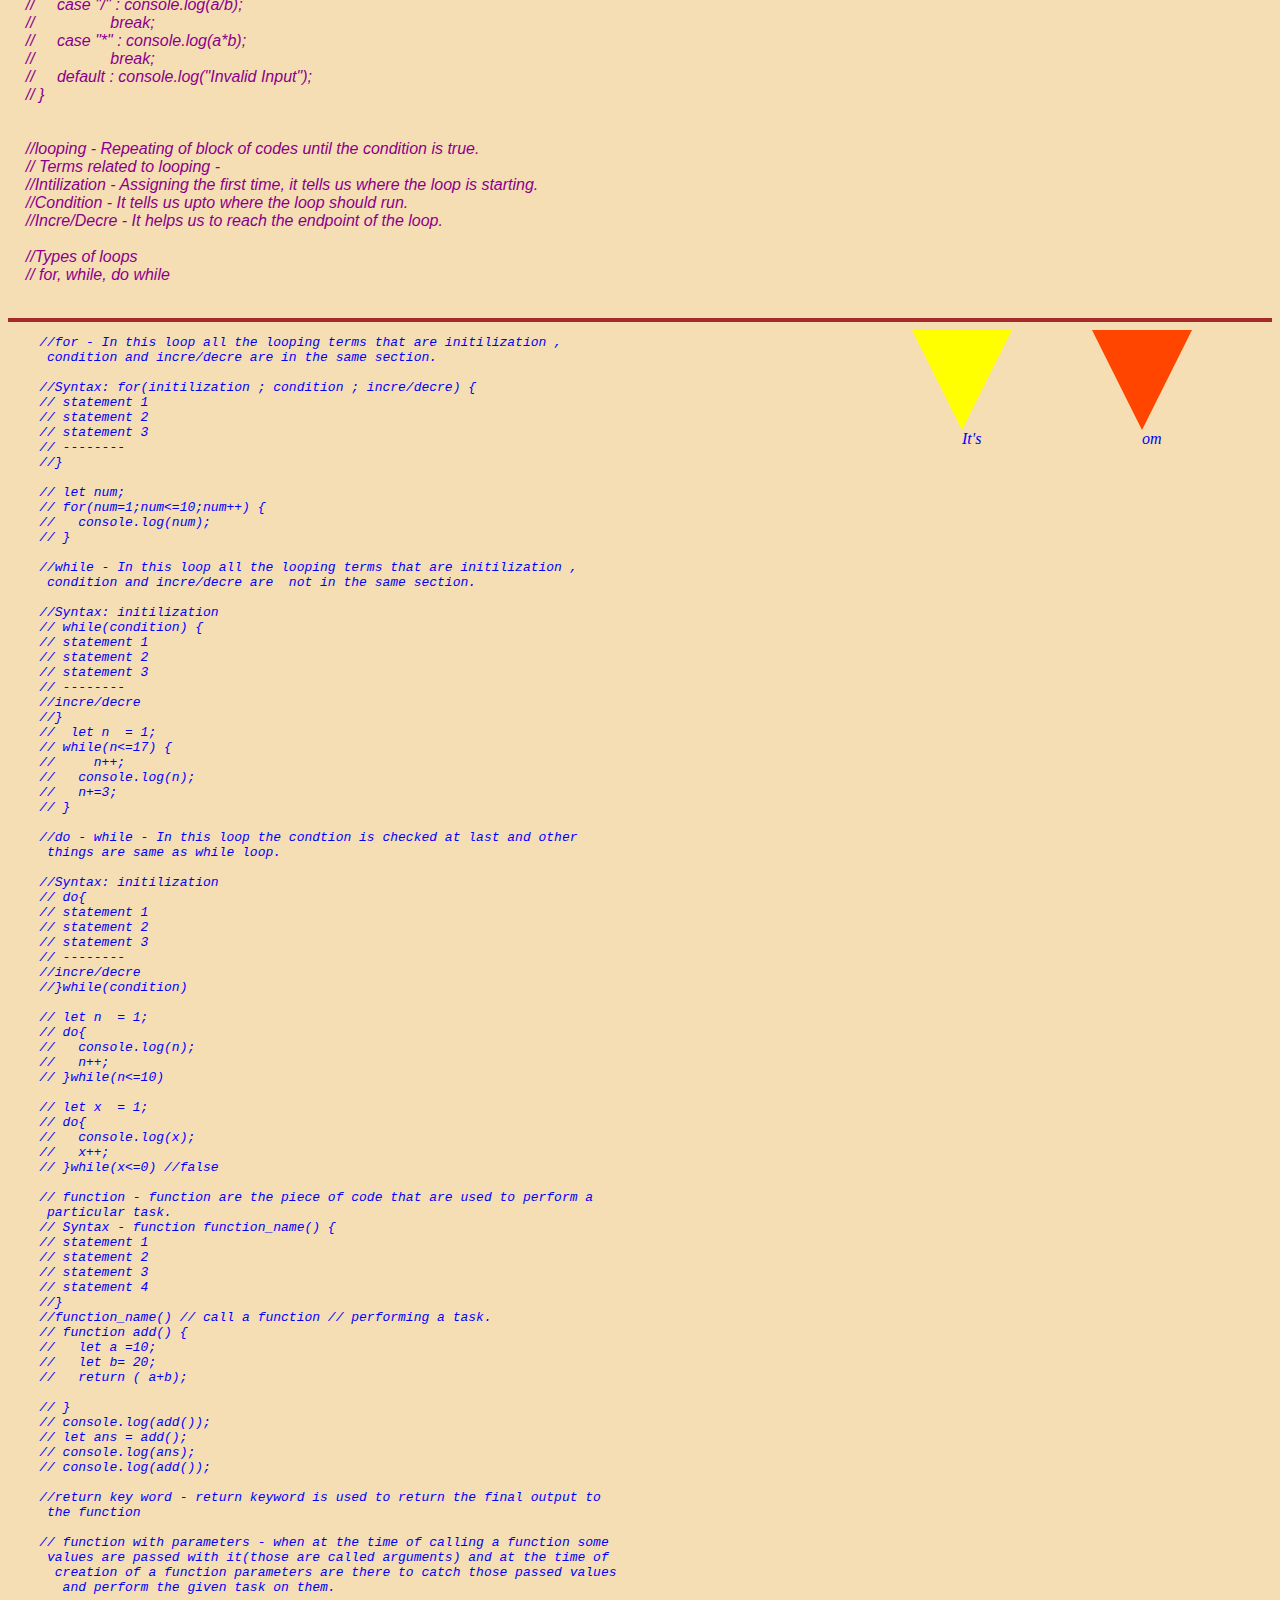
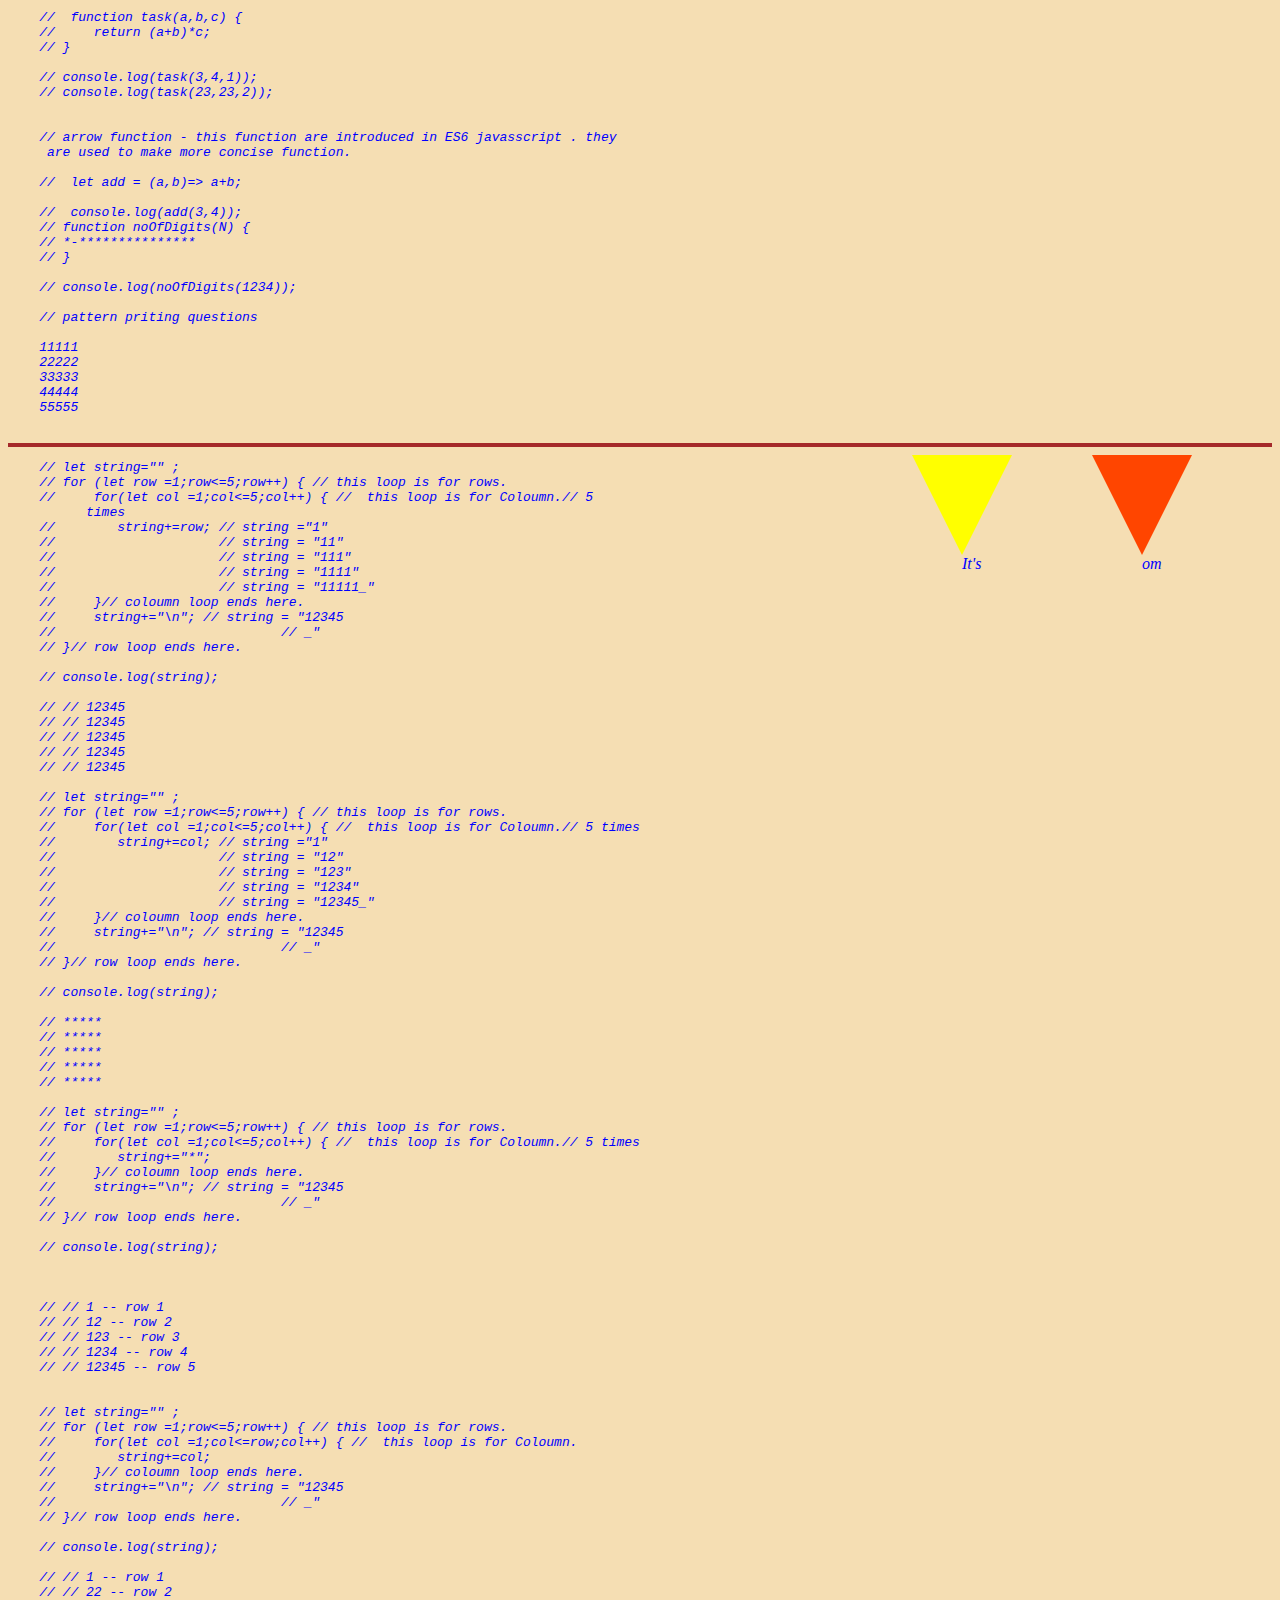
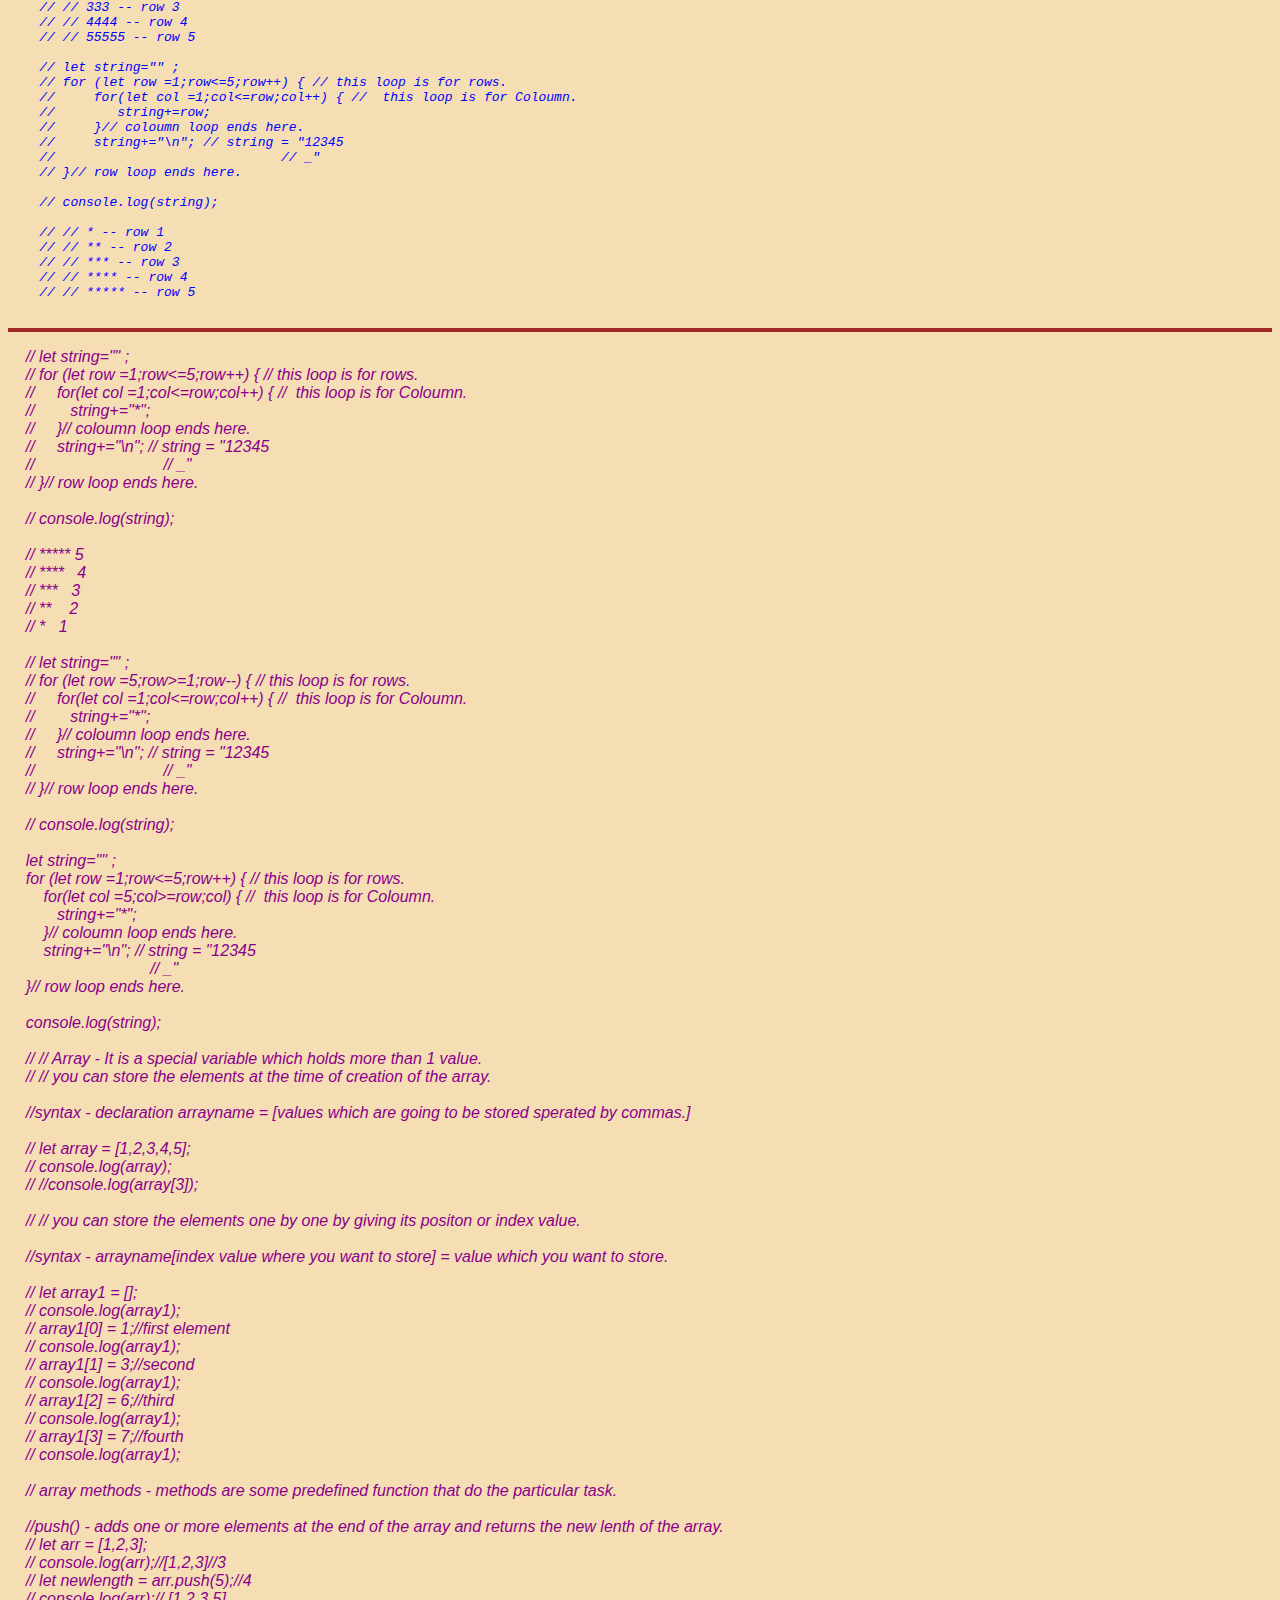
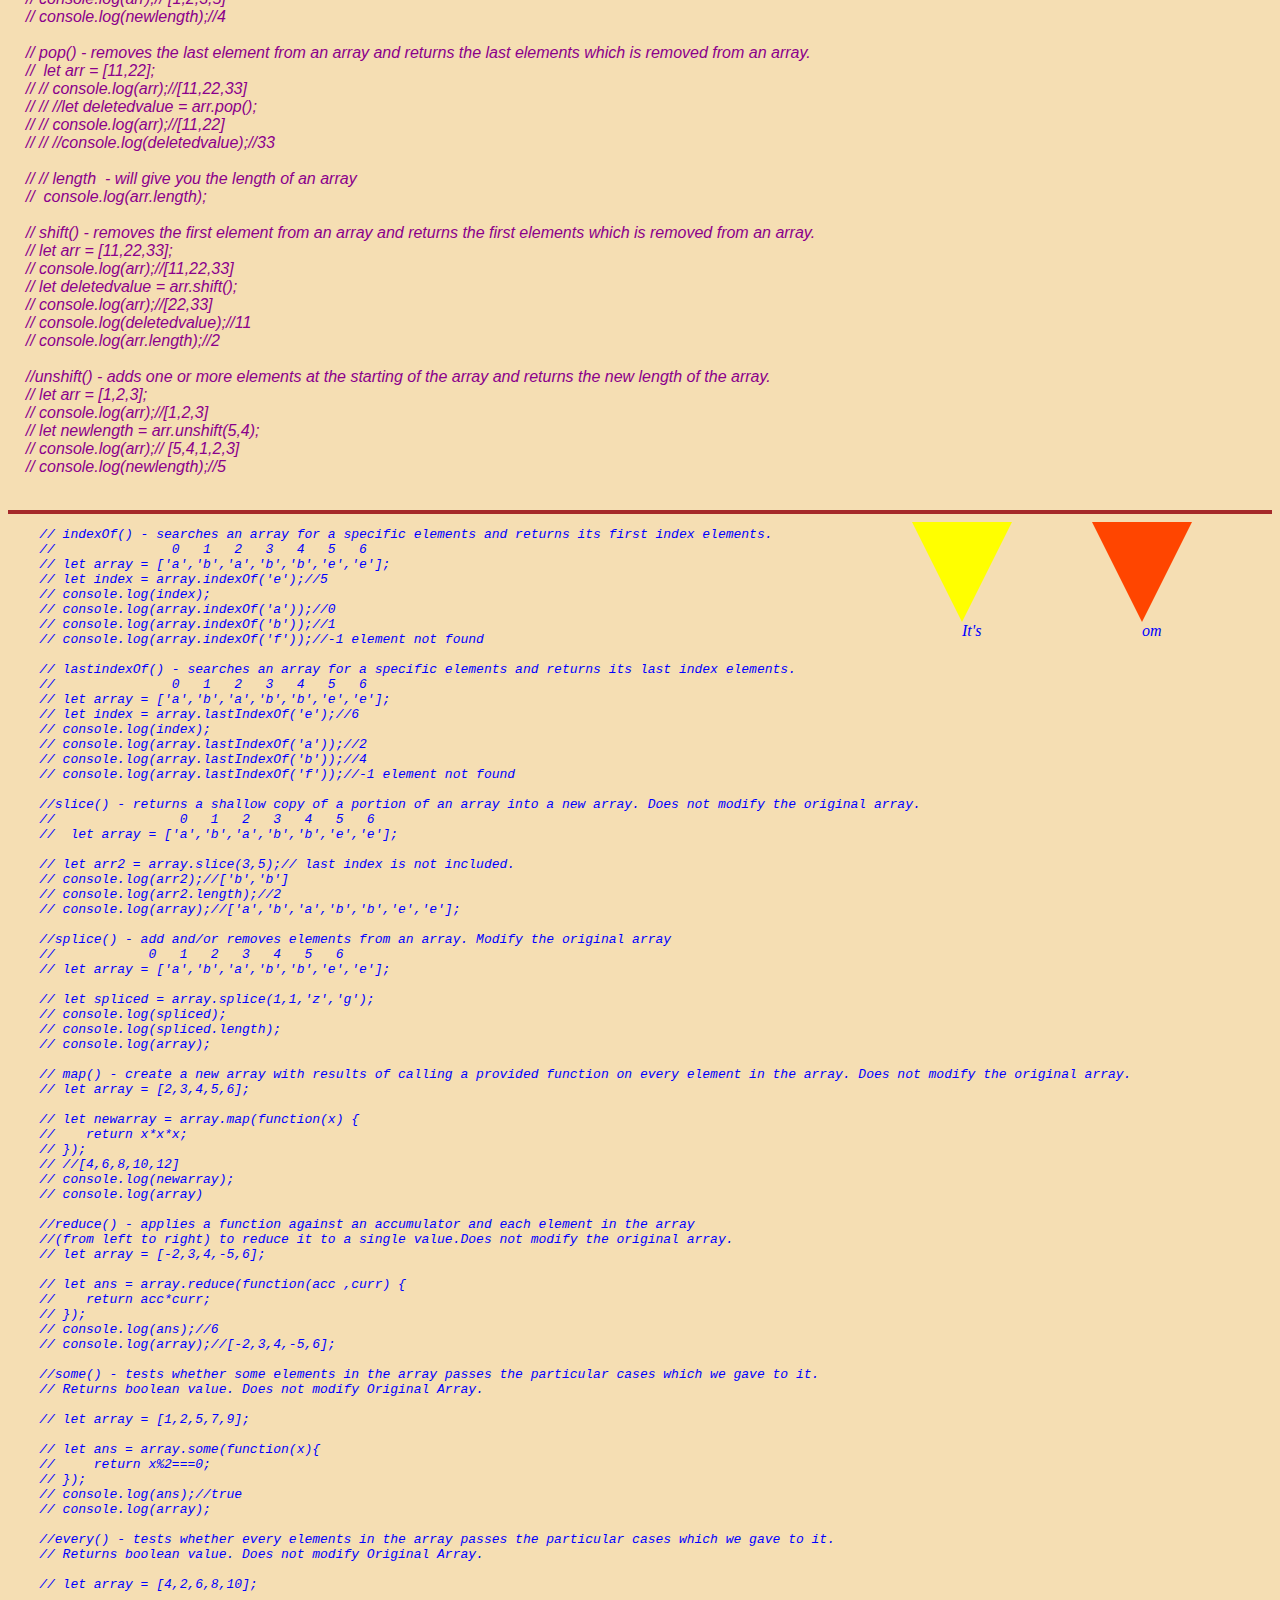
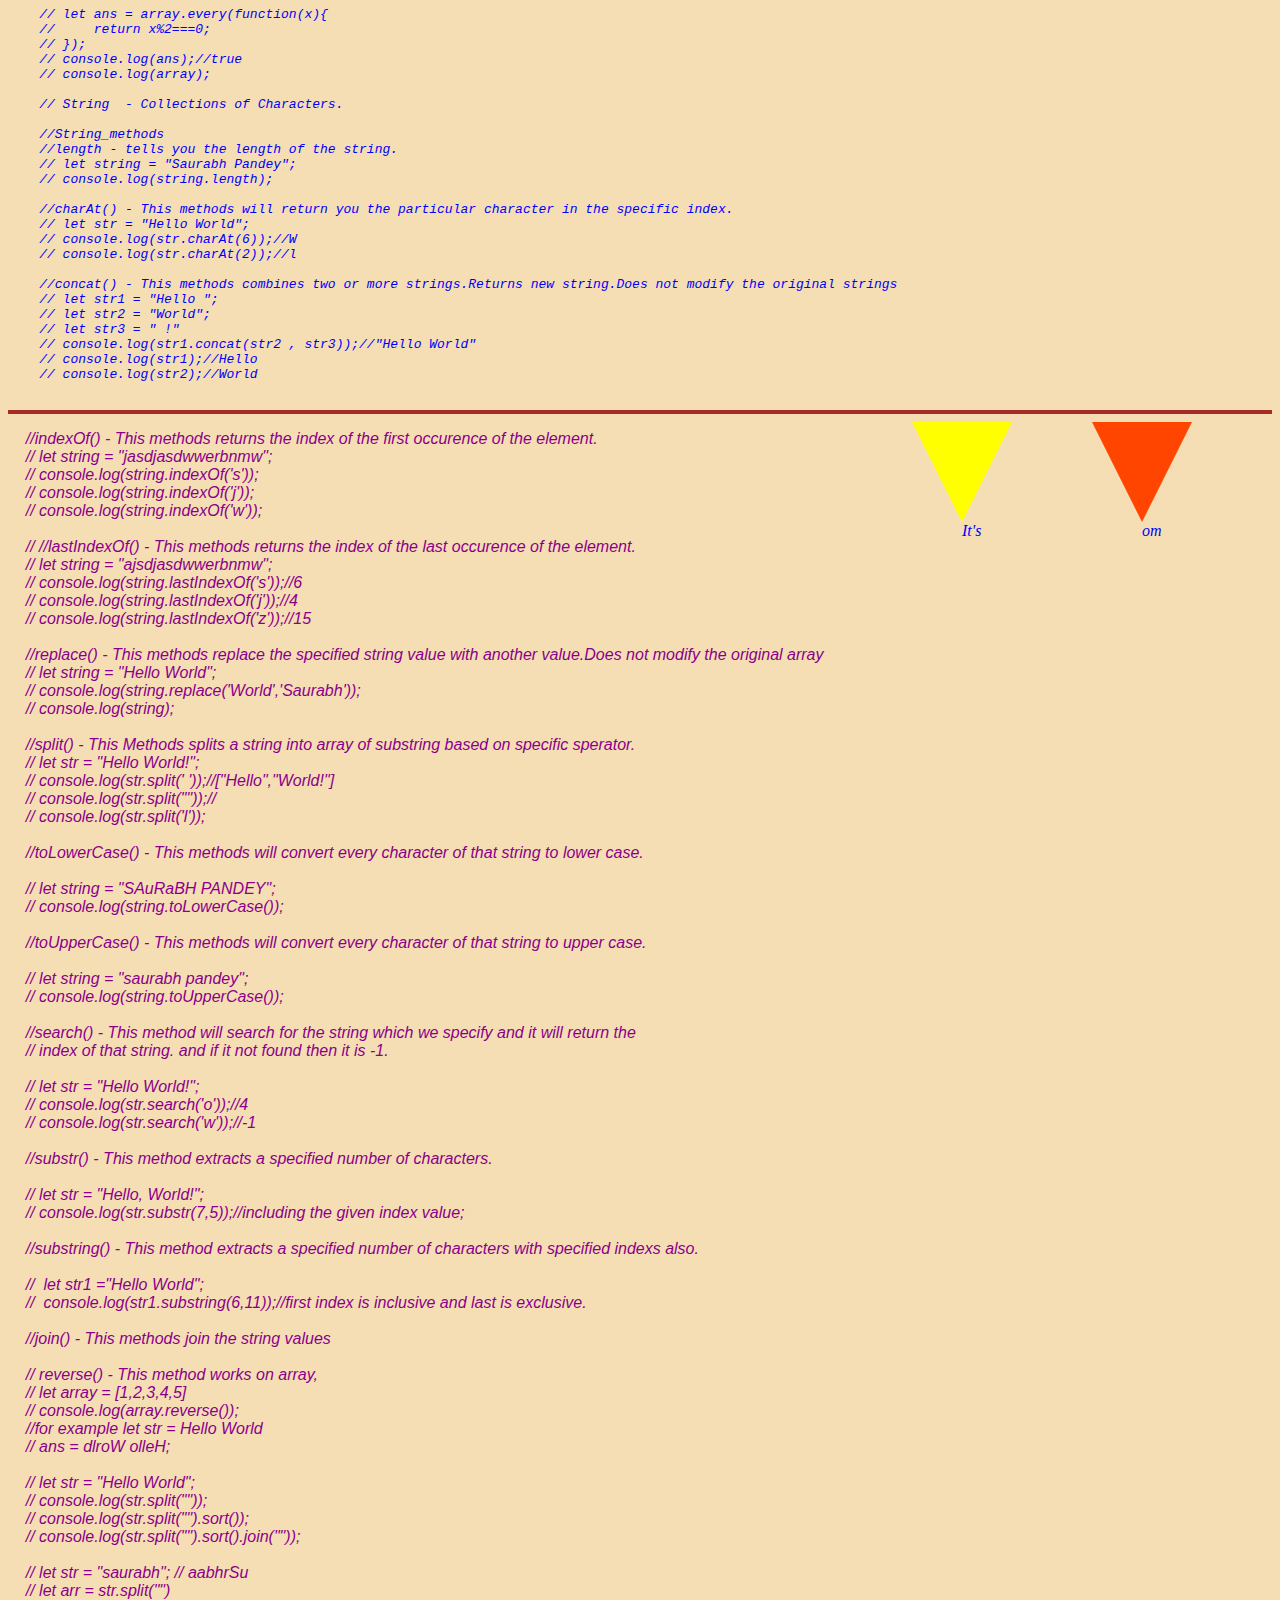
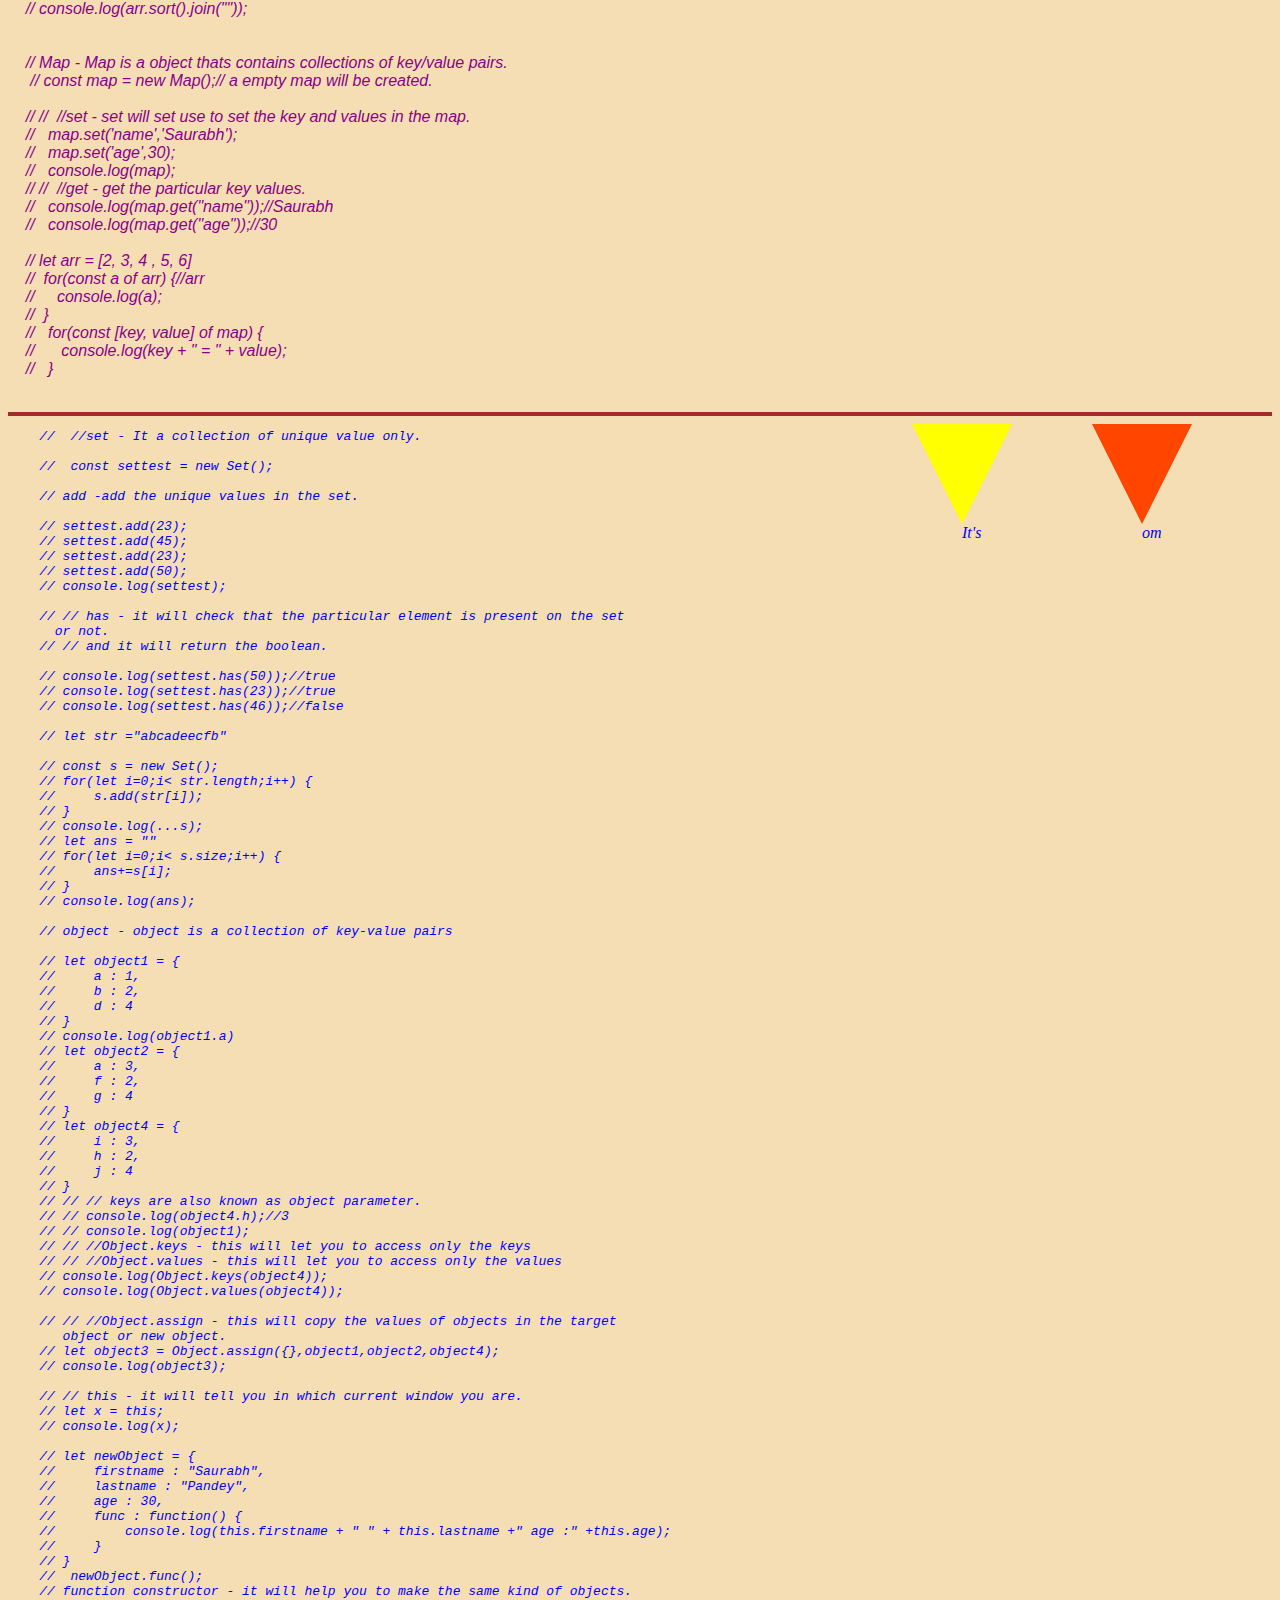
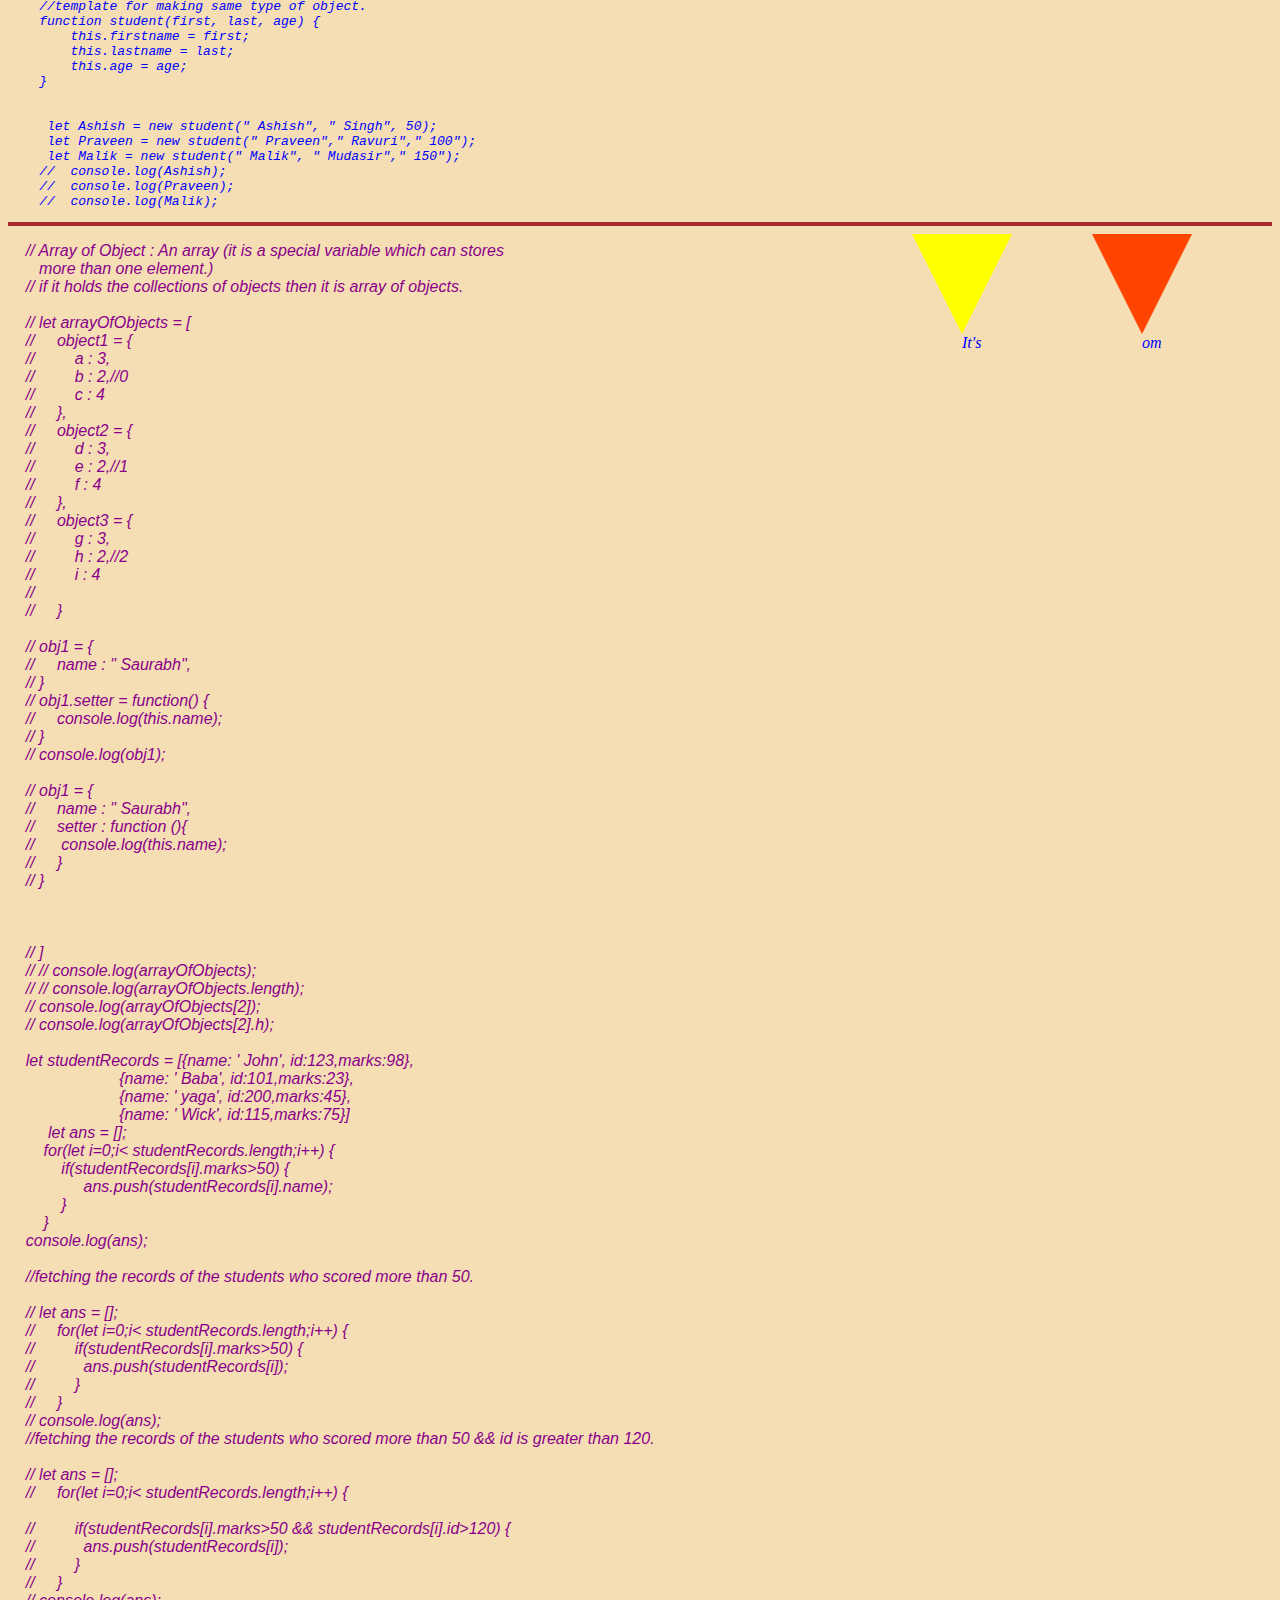
==== commit ad3da530: "om123" ====
--- a/index.html
+++ b/index.html
@@ -92,18 +92,23 @@
 <hr>
 <div class="d1">om</div> 
 <div class="d2">It's</div>
-<pre class="ans">
+  <pre class="ans">
      // Rules to write a name of a variable
      // 1. Variable name must start from letter or underscore or dollar symbol.
-     //2. Variable name can have letter underscore or digit and dollar in between also.space is not included.
-     //3. Javascript is a case sensitive language that means a and A are two different entities.
-     // 4. Variable cannot be named as keywords like var , let , else , if , etc.
+     //2. Variable name can have letter underscore or digit and dollar in 
+      between also.space is not included.
+     //3. Javascript is a case sensitive language that means a and A are two 
+      different entities.
+     // 4. Variable cannot be named as keywords like var , let , else , if , 
+      etc.
     // var a;
     //var A;
-     //strict mode - this feature of javascript let you to write the more scecure code and most of the error free code.
+     //strict mode - this feature of javascript let you to write the more 
+      scecure code and most of the error free code.
     
      // Datatypes - Data type tells you what type of data it is.
-     //Data type is a classification of which type of data it is to let interpreter to know what type of data it is dealing with.
+     //Data type is a classification of which type of data it is to let 
+      interpreter to know what type of data it is dealing with.
      //Types of datatype : Primitive and Non primitive
      //Primitive Data types
      //Number  - 1 2 3 4 
@@ -117,7 +122,8 @@
      // Array  - [1,2,3,4]
      //Object - {fullname : "Saurabh Pandey", age : "30" }
     
-     //Operator - Operators are symbols that perform special operations on one or more operands.
+     //Operator - Operators are symbols that perform special operations on one 
+      or more operands.
     
      // Types of Operators 
      // 1. Arthimetic Operators : + , - , /,*,%
@@ -143,7 +149,9 @@
     //  console.log(4!="4")//false
     //  console.log(4!=3)//true
     
-    // === is faster because it doesn't do the type conversion as soon as it finds that the comparing values are of two different datatypes it will give you false.
+   // === is faster because it doesn't do the type conversion as soon as it 
+   finds that the comparing values are of two different datatypes it will give 
+    you false.
     
     //Logical Operators - Logical OR (||) , Logical AND(&&) , Logical Not(!).
     
@@ -184,14 +192,17 @@
     
     //  (2>1) ? console.log("Hello") : console.log("World");
     
-    // //bitwise operators  - these operators works on bits of the decimal values.
-    // // bitwsise AND(&) , bitwise OR(|), bitwise XOR(^),bitwise NOT(~), left shift(<<)
+    // //bitwise operators  - these operators works on bits of the decimal 
+     values.
+    // // bitwsise AND(&) , bitwise OR(|), bitwise XOR(^),bitwise NOT(~), left 
+     shift(<<)
     // console.log(2|11);//11
     // console.log(2&11);//2
     // // console.log(5 <<2);//20
     // // console.log(5>>2)//1
     
-    //increment / decrement operator - increase the value by 1 pr decrease the value by 1.
+    //increment / decrement operator - increase the value by 1 pr decrease the 
+     value by 1.
     //increment ++ decrement -- 
     //postfix will operate it afterwards.
     //prefix will  operate it before.
@@ -201,10 +212,10 @@
     //  console.log(b);//11
     //  console.log(a);//7
     // // console.log(a);//5
-</pre>
-<hr>
-<div class="d1">om</div> 
-<div class="d2">It's</div>
+ </pre>
+ <hr>
+ <div class="d1">om</div> 
+ <div class="d2">It's</div>
     <pre class="ques">
     //conditional statements - these statements are used to excute some lines of codes under some condition
     //types of conditional statements  - if , if else , ladder if else , neseted if else , switch case.
@@ -262,7 +273,8 @@
     //     console.log("Invalid Input")
     // }
     
-    // switch case - This statement as ladder if else but the syntax for this is changed.
+    // switch case - This statement as ladder if else but the syntax for this 
+     is changed.
     // switch (variable) {
     //  case 1:----------------
     //---------------------- 
@@ -307,7 +319,8 @@
     <div class="d1">om</div> 
     <div class="d2">It's</div>
     <pre class="ans">
-    //for - In this loop all the looping terms that are initilization , condition and incre/decre are in the same section.
+    //for - In this loop all the looping terms that are initilization , 
+     condition and incre/decre are in the same section.
     
     //Syntax: for(initilization ; condition ; incre/decre) {
     // statement 1  
@@ -321,7 +334,8 @@
     //   console.log(num);
     // }
     
-    //while - In this loop all the looping terms that are initilization , condition and incre/decre are  not in the same section.
+    //while - In this loop all the looping terms that are initilization , 
+     condition and incre/decre are  not in the same section.
     
     //Syntax: initilization
     // while(condition) {
@@ -338,7 +352,8 @@
     //   n+=3;
     // }
     
-    //do - while - In this loop the condtion is checked at last and other things are same as while loop.
+    //do - while - In this loop the condtion is checked at last and other 
+     things are same as while loop.
     
     //Syntax: initilization
     // do{
@@ -361,7 +376,8 @@
     //   x++;
     // }while(x<=0) //false
     
-    // function - function are the piece of code that are used to perform a particular task.
+    // function - function are the piece of code that are used to perform a 
+     particular task.
     // Syntax - function function_name() {
     // statement 1
     // statement 2
@@ -380,9 +396,13 @@
     // console.log(ans);
     // console.log(add());
     
-    //return key word - return keyword is used to return the final output to the function 
-    
-    // function with parameters - when at the time of calling a function some values are passed with it(those are called arguments) and at the time of creation of a function parameters are there to catch those passed values and perform the given task on them.
+    //return key word - return keyword is used to return the final output to 
+     the function 
+    
+    // function with parameters - when at the time of calling a function some 
+     values are passed with it(those are called arguments) and at the time of 
+      creation of a function parameters are there to catch those passed values 
+       and perform the given task on them.
     
     //  function task(a,b,c) {
     //     return (a+b)*c;
@@ -392,7 +412,8 @@
     // console.log(task(23,23,2));
     
     
-    // arrow function - this function are introduced in ES6 javasscript . they are used to make more concise function.
+    // arrow function - this function are introduced in ES6 javasscript . they 
+     are used to make more concise function.
     
     //  let add = (a,b)=> a+b;
     
@@ -1017,5 +1038,18 @@
   <i style="color:darkorange;text-align: center;">By Er. A.K.PANDEY(working as a software developer)</i>
     <i style="color:darkblue;text-align: center;">CONTACT = bheesammahasis108@gmail.com</i></p>
   <h4 style="color: black;text-align: center;">THANKING YOU</h4>
+  <hr>
+  <div class="d4">
+    <h3 style="text-align: center;">==>Learn it also...</h3>
+    <a href="index2.html" target="_blank">C programming</a>
+    <a href="index2.html" target="_blank">C++ programming</a>
+    <a href="index2.html" target="_blank">java programming</a>
+    <a href="index2.html" target="_blank">Python programming</a>
+    <a href="index2.html" target="_blank">C# programming</a>
+    <a href="index2.html" target="_blank">HTML</a>
+    <a href="index2.html" target="_blank">CSS</a>
+    <a href="index2.html" target="_blank">Maths</a>
+    <a href="index2.html" target="_blank">Physics</a>
+ </div>
 </body>
 </html>--- a/style.css
+++ b/style.css
@@ -83,4 +83,12 @@
     border-radius: 5px;
     background-color: chartreuse;
     text-align: center;
+}
+.d4{
+    height: 400px;
+    width: 200px;
+    border: 2px solid red;
+    background-color: cornflowerblue;
+    color: brown;
+    position: ;
 }